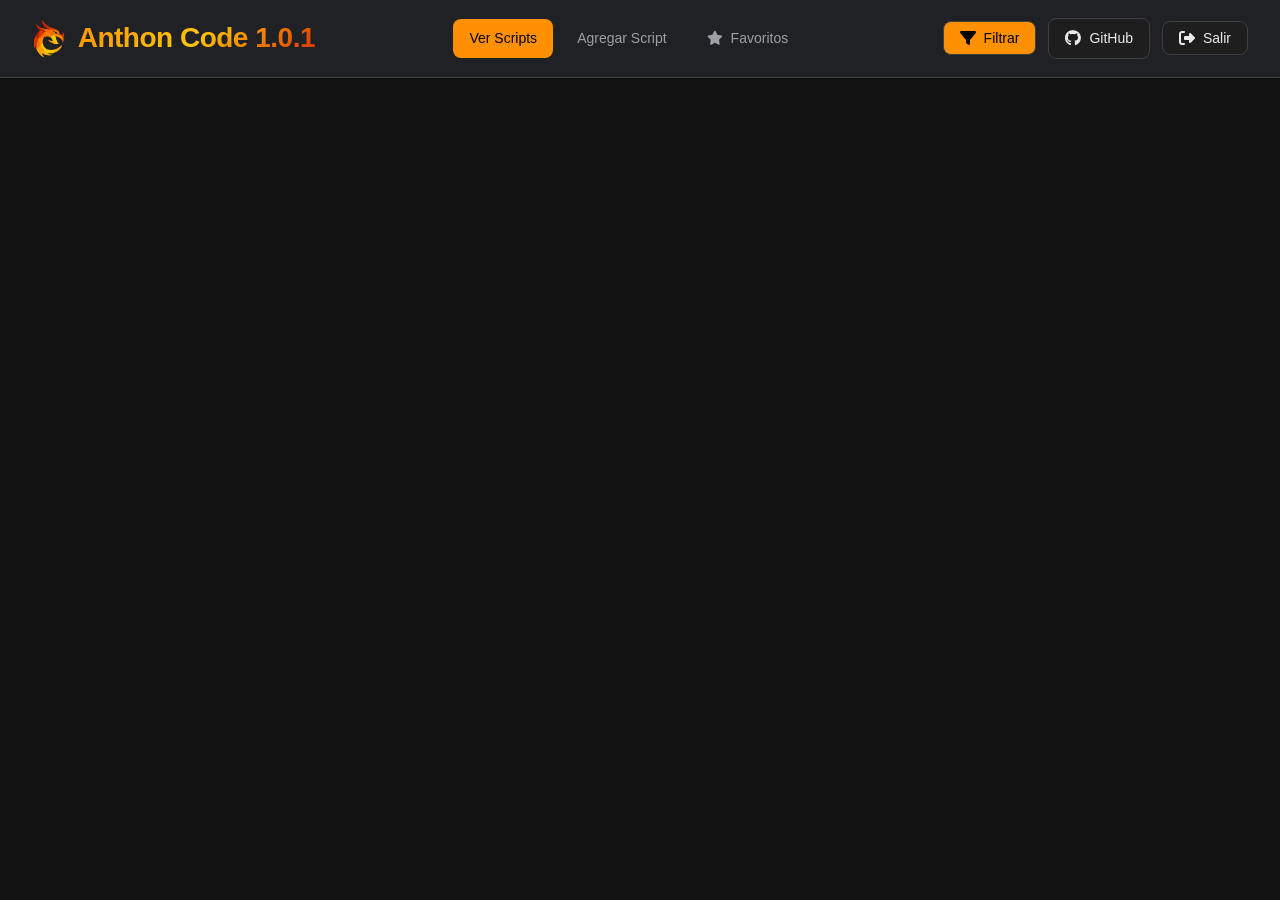
==== anthon-code.html @ a1237968 "mejoras e iconos agregados" ====
<!DOCTYPE html>
    <html lang="es">
    <head>
        <meta charset="UTF-8">
        <meta name="viewport" content="width=device-width, initial-scale=1.0">
        <title>Anthon Libreria de Codigo</title>
        
        <!-- CodeMirror CSS -->
        <link rel="stylesheet" href="https://cdnjs.cloudflare.com/ajax/libs/codemirror/5.65.5/codemirror.min.css">
        <link rel="stylesheet" href="https://cdnjs.cloudflare.com/ajax/libs/codemirror/5.65.5/theme/dracula.min.css">
        <link rel="stylesheet" href="https://cdnjs.cloudflare.com/ajax/libs/codemirror/5.65.5/addon/fold/foldgutter.min.css">

        <!-- CodeMirror JS -->
        <script src="https://cdnjs.cloudflare.com/ajax/libs/codemirror/5.65.5/codemirror.min.js"></script>
        <script src="https://cdnjs.cloudflare.com/ajax/libs/codemirror/5.65.5/addon/edit/closebrackets.min.js"></script>
        <script src="https://cdnjs.cloudflare.com/ajax/libs/codemirror/5.65.5/addon/fold/foldcode.min.js"></script>
        <script src="https://cdnjs.cloudflare.com/ajax/libs/codemirror/5.65.5/addon/fold/foldgutter.min.js"></script>
        <script src="https://cdnjs.cloudflare.com/ajax/libs/codemirror/5.65.5/addon/fold/brace-fold.min.js"></script>
        <script src="https://cdnjs.cloudflare.com/ajax/libs/codemirror/5.65.5/mode/javascript/javascript.min.js"></script>
        <script src="https://cdnjs.cloudflare.com/ajax/libs/codemirror/5.65.5/mode/python/python.min.js"></script>
        <script src="https://cdnjs.cloudflare.com/ajax/libs/codemirror/5.65.5/mode/php/php.min.js"></script>
        <script src="https://cdnjs.cloudflare.com/ajax/libs/codemirror/5.65.5/mode/clike/clike.min.js"></script>
        <script src="https://cdnjs.cloudflare.com/ajax/libs/codemirror/5.65.5/mode/htmlmixed/htmlmixed.min.js"></script>
        <script src="https://cdnjs.cloudflare.com/ajax/libs/codemirror/5.65.5/mode/css/css.min.js"></script>

        <!-- Firebase -->
        <script src="https://www.gstatic.com/firebasejs/9.22.0/firebase-app-compat.js"></script>
        <script src="https://www.gstatic.com/firebasejs/9.22.0/firebase-firestore-compat.js"></script>
        <script src="https://www.gstatic.com/firebasejs/9.22.0/firebase-auth-compat.js"></script>

        <!-- Highlight.js -->
        <script src="https://cdnjs.cloudflare.com/ajax/libs/highlight.js/11.7.0/highlight.min.js"></script>
        <script src="https://cdnjs.cloudflare.com/ajax/libs/highlight.js/11.7.0/languages/csharp.min.js"></script>
        <script src="https://cdnjs.cloudflare.com/ajax/libs/highlight.js/11.7.0/languages/cpp.min.js"></script>
        <script src="https://cdnjs.cloudflare.com/ajax/libs/highlight.js/11.7.0/languages/python.min.js"></script>
        <script src="https://cdnjs.cloudflare.com/ajax/libs/highlight.js/11.7.0/languages/json.min.js"></script>
        <script src="https://cdnjs.cloudflare.com/ajax/libs/highlight.js/11.7.0/languages/php.min.js"></script>

        <!-- Font Awesome -->
        <link rel="stylesheet" href="https://cdnjs.cloudflare.com/ajax/libs/font-awesome/6.4.0/css/all.min.css">
        
        <link rel="icon" href="assets/logowar.png" type="image/x-icon">
        <link rel="stylesheet" href="https://cdnjs.cloudflare.com/ajax/libs/highlight.js/11.7.0/styles/github-dark.min.css">
        <link rel="stylesheet" href="styles/anthon-code.css">
    </head>
    <body>
        <!-- HEADER CON SCROLL HIDE -->
        <header id="main-header">
            <div class="header-left">
                <div class="logo-container">
                    <img src="assets/logowar.png" alt="Anthon Code Logo" class="app-logo">
                    <h1 class="app-title">Anthon Code 1.0.1</h1>
                </div>
            </div>
            <nav>
                <a href="#" id="view-scripts-link" class="active">Ver Scripts</a>
                <a href="#" id="add-script-link">Agregar Script</a>
                <a href="#" id="favorites-link" class="favorites-nav"><i class="fas fa-star"></i> Favoritos</a>
            </nav>
            <div class="header-actions">
                <!-- BOTÓN FILTROS - ABRE EL POPUP -->
                <button id="filter-btn" class="icon-btn filter-btn">
                    <i class="fas fa-filter"></i>
                    <span>Filtrar</span>
                </button>
                <a href="https://github.com/hydrastudiocode/Anthon-Code" class="icon-btn github-btn" id="github-link">
                    <i class="fab fa-github"></i>
                    <span>GitHub</span>
                </a>
                <button class="icon-btn logout-action-btn" id="logout-btn">
                    <i class="fas fa-sign-out-alt"></i>
                    <span>Salir</span>
                </button>
            </div>
        </header>

        <!-- POPUP DE FILTROS -->
        <div id="filter-popup" class="filter-popup">
            <div class="filter-header">
                <h3><i class="fas fa-code-branch"></i> Filtro de Servicios</h3>
                <button id="close-filter" class="close-filter">&times;</button>
            </div>
            <div class="filter-buttons" id="filter-buttons">
                <!-- Los botones se generarán con JavaScript -->
            </div>
        </div>

        <script src="js/anhton-code-home.js"></script>

        <main>
            <div id="scripts-section" class="container">
                <div class="scripts-container" id="scripts-container"></div>
            </div>

            <!-- FORMULARIO AGREGAR SCRIPT -->
            <div id="add-script-section" class="container" style="display: none;">
                <form id="script-form">
                    <div class="form-row">
                        <div class="form-group">
                            <label for="script-title"><i class="fas fa-tag"></i> Nombre Script:</label>
                            <input type="text" id="script-title" required placeholder="Ej: MiScript">
                        </div>
                        <div class="form-group">
                            <label for="script-author"><i class="fas fa-user"></i> Autor:</label>
                            <input type="text" id="script-author" placeholder="Nombre del autor">
                        </div>
                    </div>
                    
                    <div class="form-row">
                        <div class="form-group custom-select2">
                            <label for="script-category"><i class="fas fa-code"></i> Lenguaje:</label>
                            <select id="script-category" required>
                                <option value="">Selecciona un lenguaje</option>
                                <option value="C">C</option>
                                <option value="C#">C#</option>
                                <option value="C++">C++</option>
                                <option value="Python">Python</option>
                                <option value="PHP">PHP</option>
                                <option value="GdScript">Gd Script</option>
                                <option value="JavaScript">JavaScript</option>
                                <option value="FireBase">FireBase Conf</option>
                                <option value="HTML">HTML</option>
                                <option value="CSS">CSS</option>
                                <option value="GitHub">GitHub</option>
                                <option value="Git">Git</option>
                                <option value="Google">Google</option>
                                <option value="Microsoft">Microsoft</option>
                                <option value="Meta">Meta</option>
                                <option value="Spotify">Spotify</option>
                                <option value="Discord">Discord</option>
                                <option value="Slack">Slack</option>
                                <option value="Figma">Figma</option>
                                <option value="Stripe">Stripe</option>
                                <option value="Vercel">Vercel</option>
                                <option value="Docker">Docker</option>
                                <option value="React">React</option>
                                <option value="Next.js">Next.js</option>
                                <option value="TypeScript">TypeScript</option>
                                <option value="Rust">Rust</option>
                                <option value="Claude">Claude</option>
                                <option value="Supabase">Supabase</option>
                                <option value="PostgreSQL">PostgreSQL</option>
                                <option value="MongoDB">MongoDB</option>
                                <option value="Redis">Redis</option>
                                <option value="Linux">Linux</option>
                                <option value="AWS">AWS</option>
                                <option value="Cloudfare">Cloudfare</option>
                                <option value="Swift">Swift</option>
                                <option value="Android">Android</option>
                                <option value="AndroidStudio">Android Studio</option>
                                <option value="JSON">JSON</option>
                                <option value="DotEnv">DotEnv</option>
                                <option value="Apache">Apache</option>
                                <option value="Angular">Angular</option>
                                <option value="Astro">Astro</option>
                                <option value="Blitz">Blitz</option>
                                <option value="Bootstrap">Bootstrap</option>
                                <option value="Django">Django</option>
                                <option value="Net">.NET</option>
                                <option value="Microsoft-Net">Microsoft NET</option>
                                <option value="FastApi">FastApi</option>
                                <option value="Flutter">Flutter</option>
                                <option value="Vue">Vue</option>
                                <option value="AssemblyScript">AssemblyScript</option>
                                <option value="Bash">Bash</option>
                                <option value="Css-New">CSS New</option>
                                <option value="Dart">Dart</option>
                                <option value="Java">Java</option>
                                <option value="Kotlin">Kotlin</option>
                                <option value="Ocaml">Ocaml</option>    
                                <option value="Perl">Perl</option>
                                <option value="Powershell">Powershell</option>
                                <option value="Windows">Windows</option>
                                <option value="Ruby">Ruby</option>
                                <option value="SVG">SVG</option>
                                <option value="Cobol">Cobol</option>
                                <option value="Otro">Apuntes</option>
                            </select>
                        </div>
                        
                        <div class="form-group">
                            <label><i class="fas fa-file-import"></i> Importar código:</label>
                            <div class="import-options">
                                <button type="button" id="import-file-btn" class="import-option-btn">
                                    <i class="fas fa-upload"></i> Subir archivo
                                </button>
                                <button type="button" id="import-gist-option-btn" class="import-option-btn">
                                    <i class="fab fa-github"></i> GitHub Gist
                                </button>
                                <button type="button" id="import-paste-btn" class="import-option-btn">
                                    <i class="fas fa-keyboard"></i> Escribir código
                                </button>
                            </div>
                            
                            <div id="import-file-panel" class="import-panel" style="display: none;">
                                <div class="import-zone" id="import-dropzone">
                                    <i class="fas fa-cloud-upload-alt"></i>
                                    <span>Arrastra un archivo o haz clic</span>
                                    <input type="file" id="file-input" accept=".js,.py,.c,.cpp,.cs,.php,.html,.css,.json,.txt" style="display: none;">
                                </div>
                            </div>
                            
                            <div id="import-gist-panel" class="import-panel" style="display: none;">
                                <div class="import-gist-content">
                                    <div style="display: flex; gap: 10px;">
                                        <input type="text" id="gist-url" placeholder="https://gist.github.com/usuario/abc123" class="gist-input">
                                        <button type="button" id="import-gist-btn" class="btn-mini">Importar</button>
                                    </div>
                                    <small>Pega la URL de cualquier Gist público</small>
                                </div>
                            </div>
                        </div>
                    </div>
                    
                    <div id="code-mirror-container" class="form-group" style="display: none;">
                        <div class="code-mirror-wrapper">
                            <textarea id="script-content" placeholder="Escribe tu código aquí..."></textarea>
                        </div>
                    </div>
                    
                    <div class="form-group">
                        <label for="script-notes"><i class="fas fa-sticky-note"></i> Observaciones:</label>
                        <textarea id="script-notes" placeholder="Notas sobre el código (opcional)" rows="3"></textarea>
                    </div>
                    
                    <div class="form-actions">
                        <button type="submit" class="btn-primary"><i class="fas fa-save"></i> Guardar Script</button>
                        <button type="button" id="cancel-add-btn" class="btn-secondary">Cancelar</button>
                    </div>
                    <p id="form-status"></p>
                </form>
            </div>
        </main>

        <!-- MODAL PARA VER SCRIPT -->
        <div id="script-modal" class="modal">
            <div class="modal-content">
                <span class="close">&times;</span>
                <h2 id="modal-title" style="text-align: center; color: #ffffff;">Detalles del Script</h2>
                
                <div class="script-info">
                    <p class="script-author" id="modal-author" style="text-align: center;"></p>
                    <p class="script-notes" id="modal-notes" style="text-align: center; white-space: pre-line;"></p>
                </div>
                
                <div class="version-selector" id="version-selector" style="display: none;">
                    <label><i class="fas fa-history"></i> Historial de versiones:</label>
                    <select id="version-select"></select>
                </div>
                
                <div class="code-viewer">
                    <div id="modal-editor-container" style="height: auto; border-radius: 8px;"></div>
                </div>
                
                <div class="modal-actions">
                    <button id="copy-btn" class="copy-btn"><i class="fas fa-copy"></i> Copiar</button>
                    <button id="modal-favorite-star" class="copy-btn"><i class="fas fa-star"></i> Favorito</button>
                    <button id="clone-btn" class="copy-btn"><i class="fas fa-clone"></i> Clonar</button>
                    <button id="edit-btn" class="edit-btn"><i class="fas fa-edit"></i> Editar</button>
                    <button id="download-btn" class="copy-btn"><i class="fas fa-download"></i> Descargar</button>
                    <button id="modal-delete-btn" class="delete-btn"><i class="fas fa-trash"></i> Eliminar</button>
                </div>
            </div>
        </div>

        <div id="edit-script-section" class="container" style="display: none;">
            <form id="edit-script-form">
                <input type="hidden" id="edit-script-id">
                <div class="form-row">
                    <div class="form-group">
                        <label for="edit-script-title">Nombre Script:</label>
                        <input type="text" id="edit-script-title" required>
                    </div>
                    <div class="form-group">
                        <label for="edit-script-author">Autor:</label>
                        <input type="text" id="edit-script-author" placeholder="Nombre del autor">
                    </div>
                </div>
                
                <div class="form-row">
                    <div class="form-group custom-select2">
                        <label for="edit-script-category">Lenguaje:</label>
                        <select id="edit-script-category" required>
                            <option value="">Selecciona un lenguaje</option>
                            <option value="C">C</option>
                            <option value="C#">C#</option>
                            <option value="C++">C++</option>
                            <option value="Python">Python</option>
                            <option value="PHP">PHP</option>
                            <option value="GdScript">Gd Script</option>
                            <option value="JavaScript">JavaScript</option>
                            <option value="FireBase">FireBase Conf</option>
                            <option value="HTML">HTML</option>
                            <option value="CSS">CSS</option>
                            <option value="GitHub">GitHub</option>
                            <option value="Git">Git</option>
                            <option value="Google">Google</option>
                            <option value="Microsoft">Microsoft</option>
                            <option value="Meta">Meta</option>
                            <option value="Spotify">Spotify</option>
                            <option value="Discord">Discord</option>
                            <option value="Slack">Slack</option>
                            <option value="Figma">Figma</option>
                            <option value="Stripe">Stripe</option>
                            <option value="Vercel">Vercel</option>
                            <option value="Docker">Docker</option>
                            <option value="React">React</option>
                            <option value="Next.js">Next.js</option>
                            <option value="TypeScript">TypeScript</option>
                            <option value="Rust">Rust</option>
                            <option value="Claude">Claude</option>
                            <option value="Supabase">Supabase</option>
                            <option value="PostgreSQL">PostgreSQL</option>
                            <option value="MongoDB">MongoDB</option>
                            <option value="Redis">Redis</option>
                            <option value="Linux">Linux</option>
                            <option value="AWS">AWS</option>
                            <option value="Cloudfare">Cloudfare</option>
                            <option value="Swift">Swift</option>
                            <option value="Android">Android</option>
                            <option value="AndroidStudio">Android Studio</option>
                            <option value="JSON">JSON</option>
                            <option value="DotEnv">DotEnv</option>
                            <option value="Apache">Apache</option> 
                            <option value="Angular">Angular</option>
                            <option value="Astro">Astro</option>
                            <option value="Blitz">Blitz</option>
                            <option value="Bootstrap">Bootstrap</option>
                            <option value="Django">Django</option>
                            <option value="Net">.NET</option>
                            <option value="Microsoft-Net">Microsoft NET</option>
                            <option value="FastApi">FastApi</option>
                            <option value="Flutter">Flutter</option>
                            <option value="Vue">Vue</option>
                            <option value="AssemblyScript">AssemblyScript</option>
                            <option value="Bash">Bash</option>
                            <option value="Css-New">CSS New</option>
                            <option value="Dart">Dart</option>
                            <option value="Java">Java</option>
                            <option value="Kotlin">Kotlin</option>
                            <option value="Ocaml">Ocaml</option>    
                            <option value="Perl">Perl</option>
                            <option value="Powershell">Powershell</option>
                            <option value="Windows">Windows</option>
                            <option value="Ruby">Ruby</option>
                            <option value="SVG">SVG</option>                        
                            <option value="Otro">Apuntes</option>
                            <option value="Cobol">Cobol</option>
                        </select>
                    </div>
                    <div class="form-group">
                        <label>Favorito:</label>
                        <button type="button" id="toggle-favorite-edit" class="btn-favorite">
                            <i class="far fa-star"></i>
                        </button>
                    </div>
                </div>
                
                <div class="form-group">
                    <div style="display: flex; justify-content: space-between; align-items: center; margin-bottom: 10px;">
                        <label for="edit-script-content">Código:</label>
                        <button type="button" id="expand-edit-editor-btn" class="btn-mini">
                            <i class="fas fa-expand"></i>
                        </button>
                    </div>
                    <div class="code-mirror-wrapper">
                        <textarea id="edit-script-content" placeholder="Escribe tu código aquí..."></textarea>
                    </div>
                </div>
                
                <div class="form-group">
                    <label for="edit-script-notes">Observaciones:</label>
                    <textarea id="edit-script-notes" placeholder="Notas sobre el código" rows="3"></textarea>
                </div>
                    
                <div class="form-actions">
                    <button type="submit" class="btn-primary"><i class="fas fa-save"></i> Actualizar Script</button>
                    <button type="button" id="cancel-edit-btn" class="btn-secondary">Cancelar</button>
                </div>
                <p id="edit-form-status"></p>
            </form>
        </div>

        <div id="star-feedback" class="star-feedback" style="display: none;">⭐</div>

        <script type="module" src="js/anthon-code.js"></script>
    </body>
    </html>
---- styles/anthon-code.css ----
:root {
    --bg-primary: #131313;
    --bg-secondary: #1e1e1e;
    --bg-card: #2d2d2d;
    --bg-header: #202124;
    --accent-primary: #fe9002;
    --accent-hover: #fec500;
    --accent-dark: #b61d02;
    --accent-red: #dc2d00;
    --text-primary: #e8eaed;
    --text-secondary: #9aa0a6;
    --text-muted: #5f6368;
    --border-color: #3c4043;
    --shadow-sm: 0 1px 2px 0 rgba(0, 0, 0, 0.3);
    --shadow-md: 0 4px 6px -1px rgba(0, 0, 0, 0.4);
    --shadow-lg: 0 10px 15px -3px rgba(0, 0, 0, 0.5);
    --header-height: 60px;
    --transition-speed: 0.2s;
}
/* CodeMirror 6 CSS */

/* Contenedor del editor */
.cm-editor-container {
    border-radius: 8px;
    overflow: hidden;
    border: 1px solid #3a3a4a;
}

.cm-editor {
    height: 100%;
}

.cm-editor.cm-focused {
    outline: none;
}

/* Altura específica */
#code-mirror-container .cm-editor-container {
    min-height: 450px;
}

/* Modo expandido */
.code-mirror-wrapper.expanded .cm-editor-container {
    height: calc(100% - 50px) !important;
}

/* Ajustes de fuente */
.cm-content {
    font-family: 'Consolas', 'Monaco', 'Courier New', monospace;
    font-size: 14px;
}
* {
    margin: 0;
    padding: 0;
    box-sizing: border-box;
    font-family: 'Google Sans', 'Segoe UI', Tahoma, Geneva, Verdana, sans-serif;
}

body, html {
    height: 100%;
    width: 100%;
    overflow: auto;
}

body {
    background-color: var(--bg-primary);
    color: var(--text-primary);
    line-height: 1.6;
}

.script-author {
    color: var(--accent-primary);
    font-size: 1rem;
    margin-bottom: 12px;
    font-weight: 500;
}

.custom-confirm-modal {
    position: fixed;
    top: 20px;
    left: 50%;
    transform: translateX(-50%);
    background: var(--bg-card);
    border-radius: 12px;
    padding: 20px;
    z-index: 10000;
    box-shadow: var(--shadow-lg);
    opacity: 0;
    transition: opacity 0.3s ease;
    border: 1px solid var(--border-color);
}

.custom-confirm-modal.show {
    opacity: 1;
}

.confirm-content {
    text-align: center;
}

.confirm-buttons {
    display: flex;
    justify-content: center;
    gap: 10px;
    margin-top: 15px;
}

.confirm-btn {
    padding: 8px 16px;
    border: none;
    border-radius: 6px;
    cursor: pointer;
    font-weight: 500;
}

.confirm-yes {
    background-color: var(--accent-red);
    color: white;
}

.confirm-no {
    background-color: var(--accent-primary);
    color: #000;
}

/* Header */
header {
    display: flex;
    justify-content: space-between;
    align-items: center;
    background: var(--bg-header);
    padding: 1rem 2rem;
    box-shadow: var(--shadow-sm);
    border-bottom: 1px solid var(--border-color);
    position: sticky;
    top: 0;
    z-index: 100;
    
}

.header-left {
    display: flex;
    align-items: center;
    gap: 32px;
}

.logo-container {
    display: flex;
    align-items: center;
    gap: 12px;
}

.app-logo {
    height: 40px;
    width: auto;
}

.app-title {
    font-size: 28px;
    font-weight: 700;
    background: linear-gradient(135deg, #fe9002, #fec500, #dc2d00);
    -webkit-background-clip: text;
    background-clip: text;
    color: transparent;
    letter-spacing: -0.5px;
}

/* Custom Select */
.custom-select-wrapper {
    position: relative;
}
/* Mejorar el modal de código */
.modal-content pre {
    max-height: 550px;
    overflow: auto;
    border-radius: 8px;
    font-size: 14px;
}

.modal-content code {
    font-family: 'Fira Code', 'Courier New', monospace;
    font-size: 14px;
    line-height: 1.5;
}
.custom-select {
    appearance: none;
    -webkit-appearance: none;
    -moz-appearance: none;
    width: 180px;
    padding: 10px 32px 10px 40px;
    background-color: var(--bg-secondary);
    color: var(--text-primary);
    border: 1px solid var(--border-color);
    border-radius: 8px;
    font-size: 0.875rem;
    cursor: pointer;
    outline: none;
    transition: all var(--transition-speed) ease;
}
/* Para el contenedor del editor */
.CodeMirror {
    height: 500px !important;
    border-radius: 8px;
    font-size: 14px;
    margin-bottom: 20px;
}

/* Para el formulario en general */
#add-script-section,
#edit-script-section {
    max-width: 1200px;
    margin: 0 auto;
    padding: 20px;
}

/* Ajustar el tamaño en pantallas grandes */
@media (min-width: 1400px) {
    .CodeMirror {
        height: 600px !important;
    }
}
.custom-select2 {
    appearance: none;
    -webkit-appearance: none;
    -moz-appearance: none;
    color: var(--text-primary);
    border-radius: 8px;
    font-size: 0.875rem;
    cursor: pointer;
    outline: none;
    transition: all var(--transition-speed) ease;
}

.custom-select:hover, .custom-select2:hover {
    border-color: var(--accent-primary);
}

.custom-select:focus, .custom-select2:focus {
    border-color: var(--accent-primary);
    box-shadow: 0 0 0 2px rgba(254, 144, 2, 0.2);
}

.custom-select-wrapper::after {
    content: "▼";
    font-size: 0.7rem;
    color: var(--text-secondary);
    position: absolute;
    right: 12px;
    top: 50%;
    transform: translateY(-50%);
    pointer-events: none;
}

.custom-select option, .custom-select2 option {
    background-color: var(--bg-secondary);
    color: var(--text-primary);
    padding: 8px 12px;
}

.option-icon {
    width: 20px;
    height: 20px;
    margin-right: 12px;
    object-fit: contain;
}

/* Navigation */
nav {
    display: flex;
    gap: 8px;
}

nav a {
    color: var(--text-secondary);
    text-decoration: none;
    padding: 8px 16px;
    border-radius: 8px;
    font-size: 0.875rem;
    font-weight: 500;
    transition: all var(--transition-speed) ease;
}

nav a:hover {
    background-color: rgba(254, 144, 2, 0.1);
    color: var(--accent-primary);
}

nav a.active {
    background-color: var(--accent-primary);
    color: #000;
}

/* Action Buttons */
.header-actions {
    display: flex;
    align-items: center;
    gap: 12px;
}

.icon-btn {
    background: var(--bg-secondary);
    border: 1px solid var(--border-color);
    border-radius: 8px;
    padding: 8px 16px;
    cursor: pointer;
    transition: all var(--transition-speed) ease;
    display: flex;
    align-items: center;
    gap: 8px;
    color: var(--text-primary);
    font-size: 0.875rem;
    font-weight: 500;
}

.icon-btn i {
    font-size: 1rem;
}

.icon-btn:hover {
    background-color: var(--accent-primary);
    color: #000;
    transform: translateY(-1px);
}

.github-btn {
    text-decoration: none;
}

/* Main content */
.container {
    max-width: 1400px;
    margin: 2rem auto;
    padding: 0 2rem;
}

/* Scripts grid */
.scripts-container {
    display: grid;
    grid-template-columns: repeat(auto-fill, minmax(300px, 1fr));
    gap: 1.5rem;
    margin-top: 2rem;
}

.script-block {
    background: var(--bg-card);
    border-radius: 12px;
    padding: 1.5rem;
    transition: all var(--transition-speed) ease;
    display: flex;
    flex-direction: column;
    align-items: center;
    text-align: center;
    border: 1px solid var(--border-color);
    position: relative;
    cursor: pointer;
}

.script-block:hover {
    transform: translateY(-2px);
    border-color: var(--accent-primary);
    box-shadow: var(--shadow-lg);
}

.script-logo {
    width: 64px;
    height: 64px;
    margin-bottom: 1rem;
    object-fit: contain;
}

.script-title {
    font-size: 1.125rem;
    color: var(--text-primary);
    margin-bottom: 0.5rem;
    word-break: break-word;
    font-weight: 500;
}

.script-category {
    font-size: 0.75rem;
    color: var(--accent-primary);
    margin-bottom: 1rem;
    display: inline-block;
    font-weight: 500;
    text-transform: uppercase;
    letter-spacing: 0.5px;
    padding: 4px 12px;
    background: rgba(254, 144, 2, 0.15);
    border-radius: 16px;
}

.script-actions {
    display: flex;
    gap: 0.8rem;
    margin-top: auto;
}

.view-btn {
    background-color: var(--accent-primary);
    color: #000;
    border: none;
    padding: 0.5rem 1.2rem;
    border-radius: 6px;
    cursor: pointer;
    transition: all var(--transition-speed) ease;
    font-weight: 500;
    font-size: 0.875rem;
}

.view-btn:hover {
    background-color: var(--accent-hover);
    transform: translateY(-1px);
}

/* Modal */
.modal {
    display: none;
    position: fixed;
    z-index: 1000;
    left: 0;
    top: 0;
    width: 100%;
    height: 100%;
    background-color: rgba(0, 0, 0, 0.8);
}

.modal-content {
    background: var(--bg-secondary);
    margin: 2% auto;
    padding: 2rem;
    border-radius: 16px;
    width: 80%;
    max-height: 90vh;
    overflow: scroll;
    position: relative;
    box-shadow: var(--shadow-lg);
    border: 1px solid var(--border-color);
}

.close {
    color: var(--text-secondary);
    float: right;
    font-size: 28px;
    font-weight: normal;
    position: absolute;
    right: 1.5rem;
    top: 1rem;
    cursor: pointer;
    transition: color var(--transition-speed) ease;
    z-index: 1001;
}

.close:hover {
    color: var(--accent-primary);
}
/* Modo expandido para CodeMirror */
.code-mirror-wrapper {
    position: relative;
    transition: all 0.3s ease;
}

.code-mirror-wrapper.expanded {
    position: fixed;
    top: 80px;
    left: 20px;
    right: 20px;
    bottom: 20px;
    z-index: 9999;
    background: #1e1e2e;
    padding: 20px;
    border-radius: 12px;
    box-shadow: 0 10px 40px rgba(0,0,0,0.5);
}

.code-mirror-wrapper.expanded .CodeMirror {
    height: calc(100% - 50px) !important;
    font-size: 16px;
}

.expand-exit-btn {
    position: absolute;
    top: 10px;
    right: 10px;
    background: #ef4444;
    color: white;
    border: none;
    padding: 5px 12px;
    border-radius: 6px;
    cursor: pointer;
    z-index: 10000;
    font-size: 12px;
}
/* Contenedor del editor */
.cm-editor-container {
    border-radius: 8px;
    overflow: hidden;
    border: 1px solid #3a3a4a;
}

.cm-editor-container .cm-editor {
    height: 100%;
}

/* Altura específica */
#code-mirror-container .cm-editor-container {
    min-height: 450px;
}

/* Modo expandido */
.code-mirror-wrapper.expanded .cm-editor-container {
    height: calc(100% - 50px) !important;
}
/* ========== MODAL WIZARD PARA VISUALIZACIÓN ========== */
.wizard-modal {
    max-width: 1000px;
    width: 90%;
    background: var(--bg-secondary);
    border-radius: 20px;
    overflow: hidden;
}

.modal-header {
    display: flex;
    justify-content: space-between;
    align-items: center;
    padding: 1.2rem 1.5rem;
    background: var(--bg-header);
    border-bottom: 1px solid var(--border-color);
}

.modal-header h2 {
    margin: 0;
    font-size: 1.3rem;
}

.modal-header .close {
    font-size: 1.8rem;
    cursor: pointer;
    color: var(--text-secondary);
}

.modal-header .close:hover {
    color: var(--accent-primary);
}

/* Pasos */
.view-steps {
    display: flex;
    padding: 1rem 1.5rem 0 1.5rem;
    gap: 1rem;
    border-bottom: 1px solid var(--border-color);
}

.view-step {
    display: flex;
    align-items: center;
    gap: 8px;
    padding-bottom: 0.8rem;
    cursor: pointer;
    color: var(--text-muted);
    transition: all 0.2s;
}

.view-step.active {
    color: var(--accent-primary);
    border-bottom: 2px solid var(--accent-primary);
}

.step-num {
    width: 28px;
    height: 28px;
    border-radius: 50%;
    background: var(--bg-card);
    display: flex;
    align-items: center;
    justify-content: center;
    font-size: 0.8rem;
    font-weight: bold;
}

.view-step.active .step-num {
    background: var(--accent-primary);
    color: #000;
}

.step-text {
    font-size: 0.85rem;
    font-weight: 500;
}

/* Contenido de pasos */
.view-step-content {
    padding: 1.5rem;
    min-height: 500px;
}

/* Visor de código GRANDE */
.code-viewer-full {
    background: #1a1a2a;
    border-radius: 12px;
    overflow: hidden;
}

.code-viewer-full .CodeMirror {
    height: 65vh !important;
    font-size: 14px;
    font-family: 'Fira Code', 'Consolas', monospace;
}

/* Contenedor de información */
.info-container {
    display: flex;
    flex-direction: column;
    gap: 1rem;
}

.info-card {
    display: flex;
    gap: 1rem;
    align-items: flex-start;
    background: var(--bg-card);
    padding: 1rem;
    border-radius: 12px;
    border: 1px solid var(--border-color);
}

.info-card.full-width {
    flex-direction: column;
}

.info-icon {
    width: 40px;
    height: 40px;
    background: rgba(254, 144, 2, 0.1);
    border-radius: 10px;
    display: flex;
    align-items: center;
    justify-content: center;
    font-size: 1.2rem;
    color: var(--accent-primary);
}

.info-detail {
    flex: 1;
}

.info-detail label {
    font-size: 0.7rem;
    text-transform: uppercase;
    color: var(--text-muted);
    display: block;
    margin-bottom: 4px;
}

.info-detail p {
    font-size: 1rem;
    color: var(--text-primary);
    word-break: break-word;
}

/* Acciones del modal */
.modal-actions {
    display: flex;
    justify-content: center;
    gap: 0.8rem;
    margin-top: 1.5rem;
    flex-wrap: wrap;
}

.action-btn {
    padding: 0.6rem 1.2rem;
    border: none;
    border-radius: 8px;
    cursor: pointer;
    font-weight: 500;
    transition: all 0.2s;
}

.action-btn.copy {
    background: var(--accent-primary);
    color: #000;
}

.action-btn.clone {
    background: #2196f3;
    color: white;
}

.action-btn.edit {
    background: #4caf50;
    color: white;
}

.action-btn.download {
    background: #9c27b0;
    color: white;
}

.action-btn.delete {
    background: transparent;
    border: 1px solid var(--border-color);
    color: var(--text-secondary);
}

.action-btn.delete:hover {
    background: rgba(220, 45, 0, 0.2);
    color: var(--accent-red);
    border-color: var(--accent-red);
}

/* Navegación entre pasos */
.view-navigation {
    display: flex;
    justify-content: space-between;
    padding: 1rem 1.5rem;
    border-top: 1px solid var(--border-color);
    background: var(--bg-header);
}

.nav-btn {
    padding: 0.6rem 1.2rem;
    border: none;
    border-radius: 8px;
    cursor: pointer;
    font-weight: 500;
    transition: all 0.2s;
}

.nav-btn.next {
    background: var(--accent-primary);
    color: #000;
}

.nav-btn.prev {
    background: transparent;
    border: 1px solid var(--border-color);
    color: var(--text-secondary);
}

.nav-btn.prev:hover {
    background: rgba(254, 144, 2, 0.1);
    color: var(--accent-primary);
    border-color: var(--accent-primary);
}

/* Selector de versiones */
.version-selector {
    margin-top: 1rem;
    padding: 0.8rem;
    background: var(--bg-card);
    border-radius: 10px;
    border: 1px solid var(--border-color);
}

.version-selector select {
    margin-left: 0.5rem;
    padding: 0.3rem 0.6rem;
    border-radius: 6px;
    background: var(--bg-secondary);
    color: white;
    border: 1px solid var(--border-color);
}

/* Responsive */
@media (max-width: 768px) {
    .wizard-modal {
        width: 95%;
    }
    
    .code-viewer-full .CodeMirror {
        height: 50vh !important;
    }
    
    .step-text {
        display: none;
    }
    
    .modal-actions {
        gap: 0.5rem;
    }
    
    .action-btn {
        padding: 0.4rem 0.8rem;
        font-size: 0.75rem;
    }
}
/* ========== FILTRO POPUP MEJORADO ========== */
.filter-btn {
    background: var(--accent-primary);
    color: #000;
    transition: all 0.2s ease;
}

.filter-btn:hover {
    transform: scale(1.05);
    background: #e68500;
}

.filter-popup {
    position: fixed;
    top: 50%;
    left: 50%;
    transform: translate(-50%, -50%);
    width: 90vw;
    max-width: 1400px;
    height: 90vh;
    max-height: 800px;
    background: var(--bg-card);
    border-radius: 24px;
    box-shadow: 0 25px 50px -12px rgba(0, 0, 0, 0.5);
    border: 1px solid var(--border-color);
    z-index: 1000;
    opacity: 0;
    visibility: hidden;
    transition: all 0.25s cubic-bezier(0.4, 0, 0.2, 1);
    display: flex;
    flex-direction: column;
    backdrop-filter: blur(8px);
}

.filter-popup.show {
    opacity: 1;
    visibility: visible;
}

.filter-header {
    display: flex;
    justify-content: space-between;
    align-items: center;
    padding: 1.25rem 1.5rem;
    border-bottom: 2px solid var(--border-color);
    background: linear-gradient(135deg, var(--bg-card) 0%, var(--bg-secondary) 100%);
    border-radius: 24px 24px 0 0;
}

.filter-header h3 {
    font-size: 1.3rem;
    margin: 0;
    display: flex;
    align-items: center;
    gap: 10px;
    font-weight: 600;
}

.filter-header h3 i {
    color: var(--accent-primary);
    font-size: 1.4rem;
}

.close-filter {
    background: rgba(255, 255, 255, 0.1);
    border: none;
    width: 36px;
    height: 36px;
    border-radius: 50%;
    font-size: 1.5rem;
    cursor: pointer;
    color: var(--text-secondary);
    transition: all 0.2s ease;
    display: flex;
    align-items: center;
    justify-content: center;
}

.close-filter:hover {
    background: rgba(254, 144, 2, 0.2);
    color: var(--accent-primary);
    transform: rotate(90deg);
}

/* ========== CONTENEDOR DE FILTROS EN GRID ========== */
.filter-buttons {
    padding: 1.5rem;
    display: grid;
    grid-template-columns: repeat(auto-fill, minmax(180px, 1fr));
    gap: 1rem;
    overflow-y: auto;
    overflow-x: hidden;
    flex: 1;
}

/* Scroll personalizado */
.filter-buttons::-webkit-scrollbar {
    width: 8px;
}

.filter-buttons::-webkit-scrollbar-track {
    background: var(--bg-secondary);
    border-radius: 10px;
}

.filter-buttons::-webkit-scrollbar-thumb {
    background: var(--accent-primary);
    border-radius: 10px;
}

.filter-buttons::-webkit-scrollbar-thumb:hover {
    background: #e68500;
}

/* ========== BOTONES DE FILTRO ESTILO ANTERIOR (MÁS ALTOS) ========== */
.filter-lang-btn {
    display: flex;
    align-items: center;
    justify-content: flex-start;
    gap: 14px;
    padding: 14px 16px;
    background: var(--bg-secondary);
    border: none;
    border-left: 3px solid;
    border-radius: 7px;
    cursor: pointer;
    transition: all 0.25s ease;
    font-weight: 500;
    color: var(--text-primary);
    text-align: left;
    position: relative;
    overflow: hidden;
}

/* Efecto de brillo al pasar el mouse */


.filter-lang-btn:hover::before {
    left: 100%;
}

/* Iconos e imágenes más grandes */
.filter-lang-btn img {
    width: 28px;
    height: 28px;
    object-fit: contain;
}

.filter-lang-btn i {
    width: 28px;
    font-size: 1.3rem;
}

.filter-lang-btn span {
    flex: 1;
    white-space: nowrap;
    overflow: hidden;
    text-overflow: ellipsis;
}

/* HOVER - SOLO BORDE FINO Y SOMBRA MUY SUTIL */
.filter-lang-btn:hover {
    transform: translateY(-2px);
    background: var(--bg-header);
    box-shadow: 0 2px 8px rgba(0, 0, 0, 0.15);
    /* El color del borde izquierdo se mantiene, solo se hace más brillante */
    filter: brightness(1.05);
}

/* BORDE ACTIVO MÁS FINO */
.filter-lang-btn.active {
    background: rgba(254, 144, 2, 0.12);
    border-left-width: 3px;
    box-shadow: 0 0 0 2px rgba(254, 144, 2, 0.15);
    transform: scale(0.98);
}

/* ========== SECCIONES POR CATEGORÍA ========== */
.filter-category {
    margin-bottom: 1rem;
}

.filter-category-title {
    font-size: 0.85rem;
    font-weight: 600;
    text-transform: uppercase;
    letter-spacing: 1px;
    color: var(--accent-primary);
    padding: 0.5rem 0.75rem;
    margin: 0.5rem 0 0.75rem 0;
    background: rgba(254, 144, 2, 0.1);
    border-radius: 8px;
    display: inline-block;
}

/* ========== HEADER SCROLL HIDE ========== */
#main-header {
    position: sticky;
    top: 0;
    z-index: 100;
    transition: transform 0.3s ease;
}

#main-header.header-hidden {
    transform: translateY(-100%);
}

/* ========== FAVORITOS NAV ========== */
.favorites-nav {
    display: flex;
    align-items: center;
    gap: 8px;
}

/* ========== RESPONSIVE ========== */
@media (max-width: 1200px) {
    .filter-buttons {
        grid-template-columns: repeat(auto-fill, minmax(160px, 1fr));
        gap: 0.85rem;
        padding: 1.25rem;
    }
    
    .filter-lang-btn {
        padding: 12px 14px;
        gap: 12px;
    }
    
    .filter-lang-btn img,
    .filter-lang-btn i {
        width: 24px;
        height: 24px;
        font-size: 1.2rem;
    }
}

@media (max-width: 768px) {
    .filter-popup {
        width: 95vw;
        height: 85vh;
        border-radius: 20px;
    }
    
    .filter-header {
        padding: 1rem;
    }
    
    .filter-header h3 {
        font-size: 1.1rem;
    }
    
    .filter-buttons {
        grid-template-columns: repeat(auto-fill, minmax(140px, 1fr));
        gap: 0.75rem;
        padding: 1rem;
    }
    
    .filter-lang-btn {
        padding: 10px 12px;
        font-size: 0.85rem;
        gap: 10px;
    }
    
    .filter-lang-btn img,
    .filter-lang-btn i {
        width: 22px;
        height: 22px;
        font-size: 1.1rem;
    }
}

@media (max-width: 480px) {
    .filter-buttons {
        grid-template-columns: repeat(auto-fill, minmax(130px, 1fr));
        gap: 0.6rem;
    }
    
    .filter-lang-btn {
        padding: 10px 10px;
        font-size: 0.8rem;
        gap: 8px;
    }
    
    .filter-lang-btn span {
        white-space: normal;
        text-align: left;
        line-height: 1.2;
    }
}

/* Ajuste para pantallas muy altas */
@media (min-height: 900px) {
    .filter-popup {
        height: 85vh;
        max-height: 700px;
    }
}

@media (min-height: 1200px) {
    .filter-popup {
        height: 70vh;
        max-height: 600px;
    }
}

/* Ajustes de fuente */
.cm-content {
    font-family: 'Consolas', 'Monaco', 'Courier New', monospace;
    font-size: 14px;
}
.expand-exit-btn:hover {
    background: #dc2626;
}
.code-viewer {
    border-radius: 12px;
    margin: 1.5rem 0;
    height: auto;
    overflow: auto;
}

.code-viewer pre {
    margin: 0;
    padding: 0;
}

.code-viewer code {
    font-family: 'Consolas', 'Monaco', monospace;
    font-size: 13px;
    line-height: 1.5;
    color: var(--text-primary);
}

.modal-actions {
    display: flex;
    justify-content: center;
    gap: 1rem;
    margin-top: 1.5rem;
}

.copy-btn, .edit-btn {
    background-color: var(--accent-primary);
    color: #000;
    border: none;
    padding: 0.6rem 1.2rem;
    border-radius: 6px;
    cursor: pointer;
    font-weight: 500;
    font-size: 0.875rem;
    transition: all var(--transition-speed) ease;
}

.copy-btn:hover, .edit-btn:hover {
    background-color: var(--accent-hover);
    transform: translateY(-1px);
}

.delete-btn {
    background-color: transparent;
    color: var(--text-secondary);
    border: 1px solid var(--border-color);
    padding: 0.6rem 1.2rem;
    border-radius: 6px;
    cursor: pointer;
    font-weight: 500;
    font-size: 0.875rem;
    transition: all var(--transition-speed) ease;
}

.delete-btn:hover {
    background-color: rgba(220, 45, 0, 0.1);
    color: var(--accent-red);
    border-color: var(--accent-red);
}

/* Formulario */
form {
    background: var(--bg-card);
    padding: 2rem;
    border-radius: 16px;
    max-width: 800px;
    margin: 2rem auto;
    border: 1px solid var(--border-color);
}

.form-group {
    margin-bottom: 1.5rem;
}

label {
    display: block;
    margin-bottom: 0.5rem;
    font-weight: 500;
    font-size: 0.875rem;
}

input, select, textarea {
    width: 100%;
    padding: 0.75rem 1rem;
    border: 1px solid var(--border-color);
    border-radius: 8px;
    background: var(--bg-secondary);
    color: var(--text-primary);
    font-size: 0.875rem;
    transition: all var(--transition-speed) ease;
}

input:focus, select:focus, textarea:focus {
    outline: none;
    border-color: var(--accent-primary);
    box-shadow: 0 0 0 2px rgba(254, 144, 2, 0.2);
}

textarea {
    resize: vertical;
    min-height: 200px;
    font-family: 'Consolas', 'Monaco', monospace;
    font-size: 13px;
}

button[type="submit"], button[type="button"] {
    background-color: var(--accent-primary);
    color: #000;
    border: none;
    padding: 0.75rem 1.5rem;
    margin: 0.5rem;
    border-radius: 8px;
    cursor: pointer;
    font-size: 0.875rem;
    font-weight: 600;
    transition: all var(--transition-speed) ease;
    width: auto;
}

button[type="submit"]:hover, button[type="button"]:hover {
    background-color: var(--accent-hover);
    transform: translateY(-1px);
}

#cancel-edit-btn {
    background-color: transparent;
    color: var(--text-secondary);
    border: 1px solid var(--border-color);
}

#cancel-edit-btn:hover {
    background-color: rgba(254, 144, 2, 0.1);
    color: var(--accent-primary);
    border-color: var(--accent-primary);
}

#form-status, #edit-form-status {
    margin-top: 1rem;
    padding: 0.75rem;
    border-radius: 8px;
    text-align: center;
    font-size: 0.875rem;
    font-weight: 500;
}

#form-status.success, #edit-form-status.success {
    background: rgba(254, 144, 2, 0.1);
    color: var(--accent-hover);
    border: 1px solid var(--accent-primary);
}

#form-status.error, #edit-form-status.error {
    background: rgba(220, 45, 0, 0.1);
    color: var(--accent-red);
    border: 1px solid var(--accent-red);
}

/* Mensajes */
.empty-message {
    text-align: center;
    color: var(--text-muted);
    grid-column: 1 / -1;
    padding: 3rem;
    font-size: 0.875rem;
}

.error-message {
    text-align: center;
    color: var(--accent-red);
    grid-column: 1 / -1;
    padding: 3rem;
    font-size: 0.875rem;
    font-weight: 500;
}

/* Scrollbar */
::-webkit-scrollbar {
    width: 8px;
    height: 8px;
}

::-webkit-scrollbar-track {
    background: var(--bg-secondary);
}

::-webkit-scrollbar-thumb {
    background-color: #3d3d3d;
    border-radius: 4px;
}

::-webkit-scrollbar-thumb:hover {
    background-color: var(--accent-primary);
}

/* Responsive */
@media (max-width: 768px) {
    header {
        flex-direction: column;
        gap: 1rem;
        padding: 1rem;
    }
    
    .header-left {
        flex-direction: column;
        align-items: center;
        gap: 1rem;
        width: 100%;
    }
    
    .header-controls {
        width: 100%;
    }
    
    .custom-select {
        width: 100%;
    }
    
    nav {
        flex-wrap: wrap;
        justify-content: center;
    }
    
    .header-actions {
        flex-wrap: wrap;
        justify-content: center;
    }
    
    .container {
        padding: 0 1rem;
    }
    
    .scripts-container {
        grid-template-columns: 1fr;
        gap: 1rem;
    }
    
    .modal-content {
        width: 95%;
        padding: 1rem;
    }
    
    .script-actions {
        flex-direction: column;
        width: 100%;
    }
    
    .view-btn {
        width: 100%;
    }
    
    button[type="submit"], button[type="button"] {
        width: 100%;
        margin: 0.25rem 0;
    }
}

/* Elementos adicionales */
.user-section {
    display: flex;
    align-items: center;
    gap: 12px;
}

.user-email {
    color: var(--text-secondary);
    font-size: 0.875rem;
    max-width: 180px;
    overflow: hidden;
    text-overflow: ellipsis;
}

.games-menu {
    position: relative;
    display: inline-block;
}

.games-btn {
    background: var(--bg-secondary);
    color: var(--text-secondary);
    border: 1px solid var(--border-color);
    padding: 8px 12px;
    cursor: pointer;
    display: none;
    align-items: center;
    border-radius: 8px;
    font-size: 0.875rem;
    transition: all var(--transition-speed) ease;
}

.games-btn:hover {
    background-color: rgba(254, 144, 2, 0.1);
    color: var(--accent-primary);
    border-color: var(--accent-primary);
}

.games-dropdown {
    position: absolute;
    right: 0;
    top: 100%;
    margin-top: 4px;
    background-color: var(--bg-secondary);
    border: 1px solid var(--border-color);
    border-radius: 12px;
    padding: 0.5rem 0;
    box-shadow: var(--shadow-lg);
    z-index: 100;
    display: none;
    min-width: 160px;
}

.games-dropdown.show {
    display: block;
}

.game-item {
    padding: 8px 16px;
    cursor: pointer;
    display: flex;
    align-items: center;
    color: var(--text-primary);
    font-size: 0.875rem;
    transition: all var(--transition-speed) ease;
}
.hljs{
    background-color: #131313 !important;
}
.hljs-comment, .hljs-deletion, .hljs-meta{
    color: #15b800 !important;
}
.game-item:hover {
    background-color: rgba(254, 144, 2, 0.1);
    color: var(--accent-primary);
}

.game-item i {
    margin-right: 10px;
    width: 18px;
    text-align: center;
}
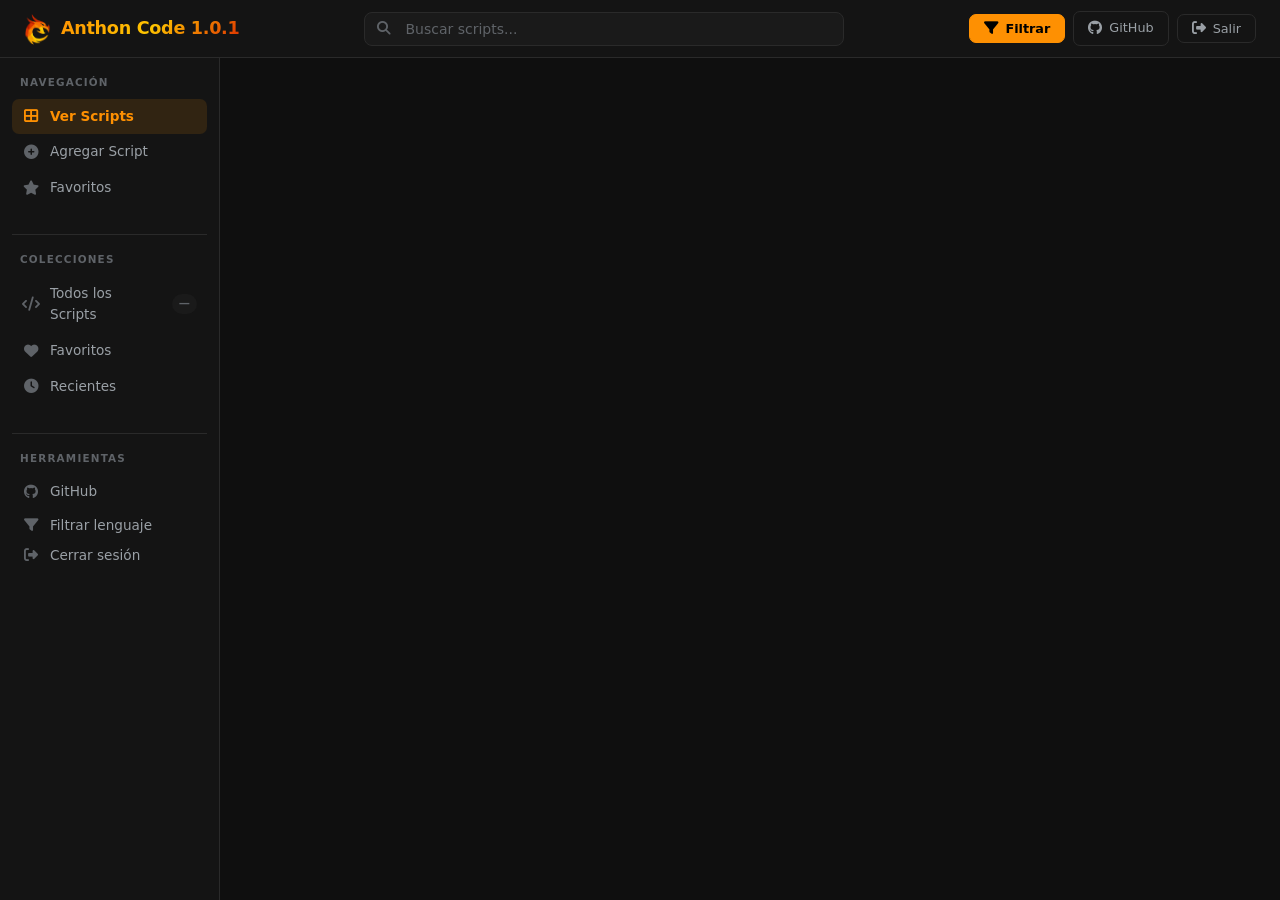
==== commit 5cd1f854: "Mejoras con Claude" ====
--- a/anthon-code.html
+++ b/anthon-code.html
@@ -44,7 +44,10 @@
         <link rel="stylesheet" href="styles/anthon-code.css">
     </head>
     <body>
-        <!-- HEADER CON SCROLL HIDE -->
+
+        <!-- =====================================================
+             HEADER CON BARRA DE BÚSQUEDA
+             ===================================================== -->
         <header id="main-header">
             <div class="header-left">
                 <div class="logo-container">
@@ -52,13 +55,15 @@
                     <h1 class="app-title">Anthon Code 1.0.1</h1>
                 </div>
             </div>
-            <nav>
-                <a href="#" id="view-scripts-link" class="active">Ver Scripts</a>
-                <a href="#" id="add-script-link">Agregar Script</a>
-                <a href="#" id="favorites-link" class="favorites-nav"><i class="fas fa-star"></i> Favoritos</a>
-            </nav>
+
+            <!-- BARRA DE BÚSQUEDA CENTRAL -->
+            <div class="header-search">
+                <i class="fas fa-search header-search-icon"></i>
+                <input type="text" id="search-input" placeholder='Buscar scripts...' autocomplete="off">
+            </div>
+
             <div class="header-actions">
-                <!-- BOTÓN FILTROS - ABRE EL POPUP -->
+                <!-- BOTÓN FILTROS -->
                 <button id="filter-btn" class="icon-btn filter-btn">
                     <i class="fas fa-filter"></i>
                     <span>Filtrar</span>
@@ -74,7 +79,7 @@
             </div>
         </header>
 
-        <!-- POPUP DE FILTROS -->
+        <!-- POPUP DE FILTROS (sin cambios) -->
         <div id="filter-popup" class="filter-popup">
             <div class="filter-header">
                 <h3><i class="fas fa-code-branch"></i> Filtro de Servicios</h3>
@@ -87,150 +92,213 @@
 
         <script src="js/anhton-code-home.js"></script>
 
-        <main>
-            <div id="scripts-section" class="container">
-                <div class="scripts-container" id="scripts-container"></div>
-            </div>
-
-            <!-- FORMULARIO AGREGAR SCRIPT -->
-            <div id="add-script-section" class="container" style="display: none;">
-                <form id="script-form">
-                    <div class="form-row">
-                        <div class="form-group">
-                            <label for="script-title"><i class="fas fa-tag"></i> Nombre Script:</label>
-                            <input type="text" id="script-title" required placeholder="Ej: MiScript">
+        <!-- =====================================================
+             LAYOUT: SIDEBAR + MAIN
+             ===================================================== -->
+        <div class="page-layout">
+
+            <!-- SIDEBAR IZQUIERDO -->
+            <aside class="sidebar">
+                <div class="sidebar-section">
+                    <span class="sidebar-label">Navegación</span>
+                    <a href="#" id="view-scripts-link" class="sidebar-link active">
+                        <i class="fas fa-th-large"></i>
+                        Ver Scripts
+                    </a>
+                    <a href="#" id="add-script-link" class="sidebar-link">
+                        <i class="fas fa-plus-circle"></i>
+                        Agregar Script
+                    </a>
+                    <a href="#" id="favorites-link" class="sidebar-link favorites-nav">
+                        <i class="fas fa-star"></i>
+                        Favoritos
+                    </a>
+                </div>
+
+                <div class="sidebar-divider"></div>
+
+                <div class="sidebar-section">
+                    <span class="sidebar-label">Colecciones</span>
+                    <a href="#" class="sidebar-link" onclick="return false;">
+                        <i class="fas fa-code"></i>
+                        Todos los Scripts
+                        <span class="sidebar-count" id="sidebar-total-count">—</span>
+                    </a>
+                    <a href="#" class="sidebar-link" onclick="return false;">
+                        <i class="fas fa-heart"></i>
+                        Favoritos
+                    </a>
+                    <a href="#" class="sidebar-link" onclick="return false;">
+                        <i class="fas fa-clock"></i>
+                        Recientes
+                    </a>
+                </div>
+
+                <div class="sidebar-divider"></div>
+
+                <div class="sidebar-section">
+                    <span class="sidebar-label">Herramientas</span>
+                    <a href="https://github.com/hydrastudiocode/Anthon-Code" target="_blank" class="sidebar-link">
+                        <i class="fab fa-github"></i>
+                        GitHub
+                    </a>
+                    <button class="sidebar-link" id="sidebar-filter-btn" style="cursor:pointer;">
+                        <i class="fas fa-filter"></i>
+                        Filtrar lenguaje
+                    </button>
+                    <button class="sidebar-link logout-action-btn" id="sidebar-logout-btn" style="cursor:pointer;">
+                        <i class="fas fa-sign-out-alt"></i>
+                        Cerrar sesión
+                    </button>
+                </div>
+            </aside>
+
+            <!-- CONTENIDO PRINCIPAL -->
+            <main>
+                <div id="scripts-section" class="container">
+                    <div class="scripts-container" id="scripts-container"></div>
+                </div>
+
+                <!-- FORMULARIO AGREGAR SCRIPT -->
+                <div id="add-script-section" class="container" style="display: none;">
+                    <form id="script-form">
+                        <div class="form-row">
+                            <div class="form-group">
+                                <label for="script-title"><i class="fas fa-tag"></i> Nombre Script:</label>
+                                <input type="text" id="script-title" required placeholder="Ej: MiScript">
+                            </div>
+                            <div class="form-group">
+                                <label for="script-author"><i class="fas fa-user"></i> Autor:</label>
+                                <input type="text" id="script-author" placeholder="Nombre del autor">
+                            </div>
                         </div>
-                        <div class="form-group">
-                            <label for="script-author"><i class="fas fa-user"></i> Autor:</label>
-                            <input type="text" id="script-author" placeholder="Nombre del autor">
+                        
+                        <div class="form-row">
+                            <div class="form-group custom-select2">
+                                <label for="script-category"><i class="fas fa-code"></i> Lenguaje:</label>
+                                <select id="script-category" required>
+                                    <option value="">Selecciona un lenguaje</option>
+                                    <option value="C">C</option>
+                                    <option value="C#">C#</option>
+                                    <option value="C++">C++</option>
+                                    <option value="Python">Python</option>
+                                    <option value="PHP">PHP</option>
+                                    <option value="GdScript">Gd Script</option>
+                                    <option value="JavaScript">JavaScript</option>
+                                    <option value="FireBase">FireBase Conf</option>
+                                    <option value="HTML">HTML</option>
+                                    <option value="CSS">CSS</option>
+                                    <option value="GitHub">GitHub</option>
+                                    <option value="Git">Git</option>
+                                    <option value="Google">Google</option>
+                                    <option value="Microsoft">Microsoft</option>
+                                    <option value="Meta">Meta</option>
+                                    <option value="Spotify">Spotify</option>
+                                    <option value="Discord">Discord</option>
+                                    <option value="Slack">Slack</option>
+                                    <option value="Figma">Figma</option>
+                                    <option value="Stripe">Stripe</option>
+                                    <option value="Vercel">Vercel</option>
+                                    <option value="Docker">Docker</option>
+                                    <option value="React">React</option>
+                                    <option value="Next.js">Next.js</option>
+                                    <option value="TypeScript">TypeScript</option>
+                                    <option value="Rust">Rust</option>
+                                    <option value="Claude">Claude</option>
+                                    <option value="Supabase">Supabase</option>
+                                    <option value="PostgreSQL">PostgreSQL</option>
+                                    <option value="MongoDB">MongoDB</option>
+                                    <option value="Redis">Redis</option>
+                                    <option value="Linux">Linux</option>
+                                    <option value="AWS">AWS</option>
+                                    <option value="Cloudfare">Cloudfare</option>
+                                    <option value="Swift">Swift</option>
+                                    <option value="Android">Android</option>
+                                    <option value="AndroidStudio">Android Studio</option>
+                                    <option value="JSON">JSON</option>
+                                    <option value="DotEnv">DotEnv</option>
+                                    <option value="Apache">Apache</option>
+                                    <option value="Angular">Angular</option>
+                                    <option value="Astro">Astro</option>
+                                    <option value="Blitz">Blitz</option>
+                                    <option value="Bootstrap">Bootstrap</option>
+                                    <option value="Django">Django</option>
+                                    <option value="Net">.NET</option>
+                                    <option value="Microsoft-Net">Microsoft NET</option>
+                                    <option value="FastApi">FastApi</option>
+                                    <option value="Flutter">Flutter</option>
+                                    <option value="Vue">Vue</option>
+                                    <option value="AssemblyScript">AssemblyScript</option>
+                                    <option value="Bash">Bash</option>
+                                    <option value="Css-New">CSS New</option>
+                                    <option value="Dart">Dart</option>
+                                    <option value="Java">Java</option>
+                                    <option value="Kotlin">Kotlin</option>
+                                    <option value="Ocaml">Ocaml</option>
+                                    <option value="Perl">Perl</option>
+                                    <option value="Powershell">Powershell</option>
+                                    <option value="Windows">Windows</option>
+                                    <option value="Ruby">Ruby</option>
+                                    <option value="SVG">SVG</option>
+                                    <option value="Cobol">Cobol</option>
+                                    <option value="Otro">Apuntes</option>
+                                </select>
+                            </div>
+                            
+                            <div class="form-group">
+                                <label><i class="fas fa-file-import"></i> Importar código:</label>
+                                <div class="import-options">
+                                    <button type="button" id="import-file-btn" class="import-option-btn">
+                                        <i class="fas fa-upload"></i> Subir archivo
+                                    </button>
+                                    <button type="button" id="import-gist-option-btn" class="import-option-btn">
+                                        <i class="fab fa-github"></i> GitHub Gist
+                                    </button>
+                                    <button type="button" id="import-paste-btn" class="import-option-btn">
+                                        <i class="fas fa-keyboard"></i> Escribir código
+                                    </button>
+                                </div>
+                                
+                                <div id="import-file-panel" class="import-panel" style="display: none;">
+                                    <div class="import-zone" id="import-dropzone">
+                                        <i class="fas fa-cloud-upload-alt"></i>
+                                        <span>Arrastra un archivo o haz clic</span>
+                                        <input type="file" id="file-input" accept=".js,.py,.c,.cpp,.cs,.php,.html,.css,.json,.txt" style="display: none;">
+                                    </div>
+                                </div>
+                                
+                                <div id="import-gist-panel" class="import-panel" style="display: none;">
+                                    <div class="import-gist-content">
+                                        <div style="display: flex; gap: 10px;">
+                                            <input type="text" id="gist-url" placeholder="https://gist.github.com/usuario/abc123" class="gist-input">
+                                            <button type="button" id="import-gist-btn" class="btn-mini">Importar</button>
+                                        </div>
+                                        <small>Pega la URL de cualquier Gist público</small>
+                                    </div>
+                                </div>
+                            </div>
                         </div>
-                    </div>
-                    
-                    <div class="form-row">
-                        <div class="form-group custom-select2">
-                            <label for="script-category"><i class="fas fa-code"></i> Lenguaje:</label>
-                            <select id="script-category" required>
-                                <option value="">Selecciona un lenguaje</option>
-                                <option value="C">C</option>
-                                <option value="C#">C#</option>
-                                <option value="C++">C++</option>
-                                <option value="Python">Python</option>
-                                <option value="PHP">PHP</option>
-                                <option value="GdScript">Gd Script</option>
-                                <option value="JavaScript">JavaScript</option>
-                                <option value="FireBase">FireBase Conf</option>
-                                <option value="HTML">HTML</option>
-                                <option value="CSS">CSS</option>
-                                <option value="GitHub">GitHub</option>
-                                <option value="Git">Git</option>
-                                <option value="Google">Google</option>
-                                <option value="Microsoft">Microsoft</option>
-                                <option value="Meta">Meta</option>
-                                <option value="Spotify">Spotify</option>
-                                <option value="Discord">Discord</option>
-                                <option value="Slack">Slack</option>
-                                <option value="Figma">Figma</option>
-                                <option value="Stripe">Stripe</option>
-                                <option value="Vercel">Vercel</option>
-                                <option value="Docker">Docker</option>
-                                <option value="React">React</option>
-                                <option value="Next.js">Next.js</option>
-                                <option value="TypeScript">TypeScript</option>
-                                <option value="Rust">Rust</option>
-                                <option value="Claude">Claude</option>
-                                <option value="Supabase">Supabase</option>
-                                <option value="PostgreSQL">PostgreSQL</option>
-                                <option value="MongoDB">MongoDB</option>
-                                <option value="Redis">Redis</option>
-                                <option value="Linux">Linux</option>
-                                <option value="AWS">AWS</option>
-                                <option value="Cloudfare">Cloudfare</option>
-                                <option value="Swift">Swift</option>
-                                <option value="Android">Android</option>
-                                <option value="AndroidStudio">Android Studio</option>
-                                <option value="JSON">JSON</option>
-                                <option value="DotEnv">DotEnv</option>
-                                <option value="Apache">Apache</option>
-                                <option value="Angular">Angular</option>
-                                <option value="Astro">Astro</option>
-                                <option value="Blitz">Blitz</option>
-                                <option value="Bootstrap">Bootstrap</option>
-                                <option value="Django">Django</option>
-                                <option value="Net">.NET</option>
-                                <option value="Microsoft-Net">Microsoft NET</option>
-                                <option value="FastApi">FastApi</option>
-                                <option value="Flutter">Flutter</option>
-                                <option value="Vue">Vue</option>
-                                <option value="AssemblyScript">AssemblyScript</option>
-                                <option value="Bash">Bash</option>
-                                <option value="Css-New">CSS New</option>
-                                <option value="Dart">Dart</option>
-                                <option value="Java">Java</option>
-                                <option value="Kotlin">Kotlin</option>
-                                <option value="Ocaml">Ocaml</option>    
-                                <option value="Perl">Perl</option>
-                                <option value="Powershell">Powershell</option>
-                                <option value="Windows">Windows</option>
-                                <option value="Ruby">Ruby</option>
-                                <option value="SVG">SVG</option>
-                                <option value="Cobol">Cobol</option>
-                                <option value="Otro">Apuntes</option>
-                            </select>
+                        
+                        <div id="code-mirror-container" class="form-group" style="display: none;">
+                            <div class="code-mirror-wrapper">
+                                <textarea id="script-content" placeholder="Escribe tu código aquí..."></textarea>
+                            </div>
                         </div>
                         
                         <div class="form-group">
-                            <label><i class="fas fa-file-import"></i> Importar código:</label>
-                            <div class="import-options">
-                                <button type="button" id="import-file-btn" class="import-option-btn">
-                                    <i class="fas fa-upload"></i> Subir archivo
-                                </button>
-                                <button type="button" id="import-gist-option-btn" class="import-option-btn">
-                                    <i class="fab fa-github"></i> GitHub Gist
-                                </button>
-                                <button type="button" id="import-paste-btn" class="import-option-btn">
-                                    <i class="fas fa-keyboard"></i> Escribir código
-                                </button>
-                            </div>
+                            <label for="script-notes"><i class="fas fa-sticky-note"></i> Observaciones:</label>
+                            <textarea id="script-notes" placeholder="Notas sobre el código (opcional)" rows="3"></textarea>
+                        </div>
                             
-                            <div id="import-file-panel" class="import-panel" style="display: none;">
-                                <div class="import-zone" id="import-dropzone">
-                                    <i class="fas fa-cloud-upload-alt"></i>
-                                    <span>Arrastra un archivo o haz clic</span>
-                                    <input type="file" id="file-input" accept=".js,.py,.c,.cpp,.cs,.php,.html,.css,.json,.txt" style="display: none;">
-                                </div>
-                            </div>
-                            
-                            <div id="import-gist-panel" class="import-panel" style="display: none;">
-                                <div class="import-gist-content">
-                                    <div style="display: flex; gap: 10px;">
-                                        <input type="text" id="gist-url" placeholder="https://gist.github.com/usuario/abc123" class="gist-input">
-                                        <button type="button" id="import-gist-btn" class="btn-mini">Importar</button>
-                                    </div>
-                                    <small>Pega la URL de cualquier Gist público</small>
-                                </div>
-                            </div>
+                        <div class="form-actions">
+                            <button type="submit" class="btn-primary"><i class="fas fa-save"></i> Guardar Script</button>
+                            <button type="button" id="cancel-add-btn" class="btn-secondary">Cancelar</button>
                         </div>
-                    </div>
-                    
-                    <div id="code-mirror-container" class="form-group" style="display: none;">
-                        <div class="code-mirror-wrapper">
-                            <textarea id="script-content" placeholder="Escribe tu código aquí..."></textarea>
-                        </div>
-                    </div>
-                    
-                    <div class="form-group">
-                        <label for="script-notes"><i class="fas fa-sticky-note"></i> Observaciones:</label>
-                        <textarea id="script-notes" placeholder="Notas sobre el código (opcional)" rows="3"></textarea>
-                    </div>
-                    
-                    <div class="form-actions">
-                        <button type="submit" class="btn-primary"><i class="fas fa-save"></i> Guardar Script</button>
-                        <button type="button" id="cancel-add-btn" class="btn-secondary">Cancelar</button>
-                    </div>
-                    <p id="form-status"></p>
-                </form>
-            </div>
-        </main>
+                        <p id="form-status"></p>
+                    </form>
+                </div>
+            </main>
+        </div><!-- /page-layout -->
 
         <!-- MODAL PARA VER SCRIPT -->
         <div id="script-modal" class="modal">
@@ -321,7 +389,7 @@
                             <option value="AndroidStudio">Android Studio</option>
                             <option value="JSON">JSON</option>
                             <option value="DotEnv">DotEnv</option>
-                            <option value="Apache">Apache</option> 
+                            <option value="Apache">Apache</option>
                             <option value="Angular">Angular</option>
                             <option value="Astro">Astro</option>
                             <option value="Blitz">Blitz</option>
@@ -338,14 +406,16 @@
                             <option value="Dart">Dart</option>
                             <option value="Java">Java</option>
                             <option value="Kotlin">Kotlin</option>
-                            <option value="Ocaml">Ocaml</option>    
+                            <option value="Ocaml">Ocaml</option>
                             <option value="Perl">Perl</option>
                             <option value="Powershell">Powershell</option>
                             <option value="Windows">Windows</option>
                             <option value="Ruby">Ruby</option>
-                            <option value="SVG">SVG</option>                        
+                            <option value="SVG">SVG</option>
+                            <option value="Rust">Rust</option>
+                            <option value="Claude">Claude</option>
+                            <option value="Cobol">Cobol</option>
                             <option value="Otro">Apuntes</option>
-                            <option value="Cobol">Cobol</option>
                         </select>
                     </div>
                     <div class="form-group">
@@ -383,6 +453,40 @@
 
         <div id="star-feedback" class="star-feedback" style="display: none;">⭐</div>
 
+        <!-- Script para conectar sidebar-filter-btn y sidebar-logout-btn al JS existente -->
+        <script>
+            document.addEventListener('DOMContentLoaded', function() {
+                // Sidebar filter btn → abre el mismo popup de filtros
+                var sbFilter = document.getElementById('sidebar-filter-btn');
+                var mainFilter = document.getElementById('filter-btn');
+                if (sbFilter && mainFilter) {
+                    sbFilter.addEventListener('click', function() { mainFilter.click(); });
+                }
+                // Sidebar logout → activa el mismo botón de logout
+                var sbLogout = document.getElementById('sidebar-logout-btn');
+                var mainLogout = document.getElementById('logout-btn');
+                if (sbLogout && mainLogout) {
+                    sbLogout.addEventListener('click', function() { mainLogout.click(); });
+                }
+                // Sincronizar clase active del sidebar con los links del nav (si siguen existiendo en el DOM)
+                function syncSidebarActive() {
+                    var links = ['view-scripts-link','add-script-link','favorites-link'];
+                    links.forEach(function(id) {
+                        var navEl = document.getElementById(id);
+                        if (navEl) {
+                            navEl.addEventListener('click', function() {
+                                document.querySelectorAll('.sidebar-link').forEach(function(el) { el.classList.remove('active'); });
+                                // Buscar el matching sidebar link por id
+                                var sidebarEl = document.querySelector('.sidebar #' + id);
+                                if (sidebarEl) sidebarEl.classList.add('active');
+                            });
+                        }
+                    });
+                }
+                syncSidebarActive();
+            });
+        </script>
+
         <script type="module" src="js/anthon-code.js"></script>
     </body>
-    </html>+    </html>
--- a/styles/anthon-code.css
+++ b/styles/anthon-code.css
@@ -1,8 +1,14 @@
+/* ============================================================
+   ANTHON CODE — CSS REDISEÑADO
+   Inspirado en theSVG.org — Paleta: Naranja / Negro / Gris
+   ============================================================ */
+
 :root {
-    --bg-primary: #131313;
-    --bg-secondary: #1e1e1e;
-    --bg-card: #2d2d2d;
-    --bg-header: #202124;
+    --bg-primary: #0f0f0f;
+    --bg-secondary: #1a1a1a;
+    --bg-card: #1e1e1e;
+    --bg-header: #141414;
+    --bg-sidebar: #141414;
     --accent-primary: #fe9002;
     --accent-hover: #fec500;
     --accent-dark: #b61d02;
@@ -10,50 +16,26 @@
     --text-primary: #e8eaed;
     --text-secondary: #9aa0a6;
     --text-muted: #5f6368;
-    --border-color: #3c4043;
-    --shadow-sm: 0 1px 2px 0 rgba(0, 0, 0, 0.3);
-    --shadow-md: 0 4px 6px -1px rgba(0, 0, 0, 0.4);
-    --shadow-lg: 0 10px 15px -3px rgba(0, 0, 0, 0.5);
-    --header-height: 60px;
-    --transition-speed: 0.2s;
-}
-/* CodeMirror 6 CSS */
-
-/* Contenedor del editor */
-.cm-editor-container {
-    border-radius: 8px;
-    overflow: hidden;
-    border: 1px solid #3a3a4a;
-}
-
-.cm-editor {
-    height: 100%;
-}
-
-.cm-editor.cm-focused {
-    outline: none;
-}
-
-/* Altura específica */
-#code-mirror-container .cm-editor-container {
-    min-height: 450px;
-}
-
-/* Modo expandido */
-.code-mirror-wrapper.expanded .cm-editor-container {
-    height: calc(100% - 50px) !important;
-}
-
-/* Ajustes de fuente */
-.cm-content {
-    font-family: 'Consolas', 'Monaco', 'Courier New', monospace;
-    font-size: 14px;
-}
+    --border-color: #2a2a2a;
+    --border-hover: #3c3c3c;
+    --shadow-sm: 0 1px 3px rgba(0,0,0,0.4);
+    --shadow-md: 0 4px 12px rgba(0,0,0,0.5);
+    --shadow-lg: 0 10px 30px rgba(0,0,0,0.6);
+    --header-height: 58px;
+    --sidebar-width: 220px;
+    --transition-speed: 0.18s;
+    --radius-card: 10px;
+    --radius-btn: 7px;
+}
+
+/* ============================================================
+   RESET & BASE
+   ============================================================ */
 * {
     margin: 0;
     padding: 0;
     box-sizing: border-box;
-    font-family: 'Google Sans', 'Segoe UI', Tahoma, Geneva, Verdana, sans-serif;
+    font-family: 'Google Sans', 'Segoe UI', system-ui, sans-serif;
 }
 
 body, html {
@@ -66,15 +48,1257 @@
     background-color: var(--bg-primary);
     color: var(--text-primary);
     line-height: 1.6;
-}
-
+    display: flex;
+    flex-direction: column;
+}
+
+/* ============================================================
+   SCROLLBAR
+   ============================================================ */
+::-webkit-scrollbar { width: 6px; height: 6px; }
+::-webkit-scrollbar-track { background: var(--bg-secondary); }
+::-webkit-scrollbar-thumb { background: #333; border-radius: 3px; }
+::-webkit-scrollbar-thumb:hover { background: var(--accent-primary); }
+
+/* ============================================================
+   HEADER — compacto, borde inferior sutil
+   ============================================================ */
+header {
+    display: flex;
+    justify-content: space-between;
+    align-items: center;
+    background: var(--bg-header);
+    padding: 0 1.5rem;
+    height: var(--header-height);
+    border-bottom: 1px solid var(--border-color);
+    position: sticky;
+    top: 0;
+    z-index: 200;
+    gap: 1rem;
+}
+
+#main-header {
+    position: sticky;
+    top: 0;
+    z-index: 200;
+    transition: transform 0.3s ease;
+}
+
+#main-header.header-hidden {
+    transform: translateY(-100%);
+}
+
+.header-left {
+    display: flex;
+    align-items: center;
+    gap: 0;
+    flex-shrink: 0;
+}
+
+.logo-container {
+    display: flex;
+    align-items: center;
+    gap: 10px;
+}
+
+.app-logo {
+    height: 32px;
+    width: auto;
+}
+
+.app-title {
+    font-size: 1.1rem;
+    font-weight: 700;
+    background: linear-gradient(135deg, #fe9002 0%, #fec500 50%, #dc2d00 100%);
+    -webkit-background-clip: text;
+    background-clip: text;
+    color: transparent;
+    letter-spacing: -0.3px;
+    white-space: nowrap;
+}
+
+/* ============================================================
+   BARRA DE BÚSQUEDA — centro del header
+   ============================================================ */
+.header-search {
+    flex: 1;
+    max-width: 480px;
+    position: relative;
+}
+
+.header-search input {
+    width: 100%;
+    background: var(--bg-secondary);
+    border: 1px solid var(--border-color);
+    border-radius: 8px;
+    padding: 8px 16px 8px 40px;
+    color: var(--text-primary);
+    font-size: 0.875rem;
+    outline: none;
+    transition: border-color var(--transition-speed), box-shadow var(--transition-speed);
+}
+
+.header-search input::placeholder {
+    color: var(--text-muted);
+}
+
+.header-search input:focus {
+    border-color: var(--accent-primary);
+    box-shadow: 0 0 0 3px rgba(254, 144, 2, 0.12);
+}
+
+.header-search-icon {
+    position: absolute;
+    left: 13px;
+    top: 50%;
+    transform: translateY(-50%);
+    color: var(--text-muted);
+    font-size: 0.85rem;
+    pointer-events: none;
+}
+
+/* ============================================================
+   NAV — solo en header, mínimo
+   ============================================================ */
+nav {
+    display: flex;
+    gap: 4px;
+}
+
+nav a {
+    color: var(--text-secondary);
+    text-decoration: none;
+    padding: 6px 14px;
+    border-radius: var(--radius-btn);
+    font-size: 0.8rem;
+    font-weight: 500;
+    transition: all var(--transition-speed) ease;
+    white-space: nowrap;
+}
+
+nav a:hover {
+    background: rgba(254, 144, 2, 0.1);
+    color: var(--accent-primary);
+}
+
+nav a.active {
+    background: var(--accent-primary);
+    color: #000;
+    font-weight: 600;
+}
+
+.favorites-nav {
+    display: flex;
+    align-items: center;
+    gap: 6px;
+}
+
+/* ============================================================
+   HEADER ACTIONS
+   ============================================================ */
+.header-actions {
+    display: flex;
+    align-items: center;
+    gap: 8px;
+    flex-shrink: 0;
+}
+
+.icon-btn {
+    background: transparent;
+    border: 1px solid var(--border-color);
+    border-radius: var(--radius-btn);
+    padding: 6px 14px;
+    cursor: pointer;
+    transition: all var(--transition-speed) ease;
+    display: flex;
+    align-items: center;
+    gap: 7px;
+    color: var(--text-secondary);
+    font-size: 0.8rem;
+    font-weight: 500;
+    text-decoration: none;
+}
+
+.icon-btn i { font-size: 0.9rem; }
+
+.icon-btn:hover {
+    background: rgba(254, 144, 2, 0.08);
+    border-color: var(--accent-primary);
+    color: var(--accent-primary);
+}
+
+.filter-btn {
+    background: var(--accent-primary);
+    color: #000 !important;
+    border-color: var(--accent-primary);
+    font-weight: 600;
+}
+
+.filter-btn:hover {
+    background: var(--accent-hover);
+    border-color: var(--accent-hover);
+    color: #000 !important;
+    transform: none;
+}
+
+.github-btn { text-decoration: none; }
+
+/* ============================================================
+   LAYOUT PRINCIPAL — sidebar + contenido
+   ============================================================ */
+.page-layout {
+    display: flex;
+    flex: 1;
+    min-height: 0;
+}
+
+/* ============================================================
+   SIDEBAR IZQUIERDO
+   ============================================================ */
+.sidebar {
+    width: var(--sidebar-width);
+    background: var(--bg-sidebar);
+    border-right: 1px solid var(--border-color);
+    display: flex;
+    flex-direction: column;
+    position: sticky;
+    top: var(--header-height);
+    height: calc(100vh - var(--header-height));
+    overflow-y: auto;
+    flex-shrink: 0;
+    padding: 1rem 0;
+}
+
+.sidebar-section {
+    padding: 0 0.75rem;
+    margin-bottom: 1.25rem;
+}
+
+.sidebar-label {
+    font-size: 0.65rem;
+    font-weight: 700;
+    text-transform: uppercase;
+    letter-spacing: 1.2px;
+    color: var(--text-muted);
+    padding: 0 0.5rem;
+    margin-bottom: 0.5rem;
+    display: block;
+}
+
+.sidebar-link {
+    display: flex;
+    align-items: center;
+    gap: 10px;
+    padding: 7px 10px;
+    border-radius: var(--radius-btn);
+    color: var(--text-secondary);
+    text-decoration: none;
+    font-size: 0.85rem;
+    font-weight: 500;
+    cursor: pointer;
+    transition: all var(--transition-speed) ease;
+    border: none;
+    background: transparent;
+    width: 100%;
+    text-align: left;
+}
+
+.sidebar-link i {
+    width: 18px;
+    text-align: center;
+    font-size: 0.9rem;
+    color: var(--text-muted);
+    transition: color var(--transition-speed) ease;
+}
+
+.sidebar-link:hover {
+    background: rgba(254, 144, 2, 0.08);
+    color: var(--text-primary);
+}
+
+.sidebar-link:hover i {
+    color: var(--accent-primary);
+}
+
+.sidebar-link.active {
+    background: rgba(254, 144, 2, 0.12);
+    color: var(--accent-primary);
+    font-weight: 600;
+}
+
+.sidebar-link.active i {
+    color: var(--accent-primary);
+}
+
+.sidebar-divider {
+    height: 1px;
+    background: var(--border-color);
+    margin: 0.5rem 0.75rem 1rem;
+}
+
+.sidebar-count {
+    margin-left: auto;
+    background: var(--bg-secondary);
+    color: var(--text-muted);
+    font-size: 0.7rem;
+    padding: 1px 7px;
+    border-radius: 10px;
+    font-weight: 600;
+}
+
+/* ============================================================
+   MAIN — área de contenido a la derecha del sidebar
+   ============================================================ */
+main {
+    flex: 1;
+    min-width: 0;
+    overflow: auto;
+}
+
+.container {
+    max-width: 1400px;
+    margin: 1.5rem auto;
+    padding: 0 1.5rem;
+}
+
+/* ============================================================
+   GRID DE SCRIPTS — estilo theSVG.org
+   ============================================================ */
+.scripts-container {
+    display: grid;
+    grid-template-columns: repeat(auto-fill, minmax(200px, 1fr));
+    gap: 1px;
+    border-radius: var(--radius-card);
+    overflow: hidden;
+    margin-top: 1rem;
+}
+
+/* ============================================================
+   CARD / SCRIPT BLOCK — cuadrícula estilo theSVG
+   ============================================================ */
+.script-block {
+    background: var(--bg-card);
+    padding: 1.5rem 1rem 1rem;
+    transition: background var(--transition-speed) ease;
+    display: flex;
+    flex-direction: column;
+    align-items: center;
+    text-align: center;
+    border: none;
+    position: relative;
+    cursor: pointer;
+    gap: 0;
+}
+
+.script-block:hover {
+    background: #252525;
+    transform: none;
+    border-color: transparent;
+    box-shadow: none;
+}
+
+/* Corazón / favorito en hover — esquina superior derecha */
+.script-block .script-favorite-btn {
+    position: absolute;
+    top: 10px;
+    right: 10px;
+    opacity: 0;
+    transition: opacity var(--transition-speed) ease;
+    background: transparent;
+    border: none;
+    color: var(--text-muted);
+    cursor: pointer;
+    font-size: 0.9rem;
+    padding: 4px;
+}
+
+.script-block:hover .script-favorite-btn {
+    opacity: 1;
+}
+
+.script-block .script-favorite-btn.is-favorite {
+    opacity: 1;
+    color: var(--accent-primary);
+}
+
+/* Ícono / logo del script */
+.script-logo {
+    width: 56px;
+    height: 56px;
+    margin-bottom: 0.85rem;
+    object-fit: contain;
+}
+
+/* Título */
+.script-title {
+    font-size: 0.95rem;
+    color: var(--text-primary);
+    margin-bottom: 0.25rem;
+    word-break: break-word;
+    font-weight: 600;
+    line-height: 1.3;
+}
+
+/* Categoría / lenguaje */
+.script-category {
+    font-size: 0.72rem;
+    color: var(--text-secondary);
+    margin-bottom: 1rem;
+    display: inline-block;
+    font-weight: 400;
+    text-transform: capitalize;
+    letter-spacing: 0;
+    padding: 0;
+    background: transparent;
+    border-radius: 0;
+}
+
+/* Autor */
 .script-author {
+    color: var(--text-muted);
+    font-size: 0.75rem;
+    margin-bottom: 0.85rem;
+    font-weight: 400;
+}
+
+/* Acciones dentro de la card */
+.script-actions {
+    display: flex;
+    gap: 0.5rem;
+    margin-top: auto;
+    align-items: center;
+    justify-content: center;
+    width: 100%;
+    padding-top: 0.75rem;
+    border-top: 1px solid var(--border-color);
+}
+
+/* Botones de acción dentro de la card — ícono + tooltip estilo theSVG */
+.script-action-icon {
+    background: transparent;
+    border: none;
+    color: var(--text-muted);
+    cursor: pointer;
+    padding: 6px 8px;
+    border-radius: 5px;
+    font-size: 0.85rem;
+    transition: all var(--transition-speed) ease;
+    display: flex;
+    align-items: center;
+    gap: 5px;
+    font-size: 0.78rem;
+}
+
+.script-action-icon:hover {
+    color: var(--text-primary);
+    background: rgba(255,255,255,0.06);
+}
+
+/* Botón "Ver" principal */
+.view-btn {
+    background: transparent;
+    color: var(--text-muted);
+    border: none;
+    padding: 6px 8px;
+    border-radius: 5px;
+    cursor: pointer;
+    transition: all var(--transition-speed) ease;
+    font-weight: 500;
+    font-size: 0.78rem;
+    display: flex;
+    align-items: center;
+    gap: 5px;
+}
+
+.view-btn:hover {
+    color: var(--text-primary);
+    background: rgba(255,255,255,0.06);
+    transform: none;
+}
+
+/* ============================================================
+   MODAL — código viewer
+   ============================================================ */
+.modal {
+    display: none;
+    position: fixed;
+    z-index: 1000;
+    left: 0;
+    top: 0;
+    width: 100%;
+    height: 100%;
+    background: rgba(0, 0, 0, 0.85);
+    backdrop-filter: blur(4px);
+}
+
+.modal-content {
+    background: var(--bg-secondary);
+    margin: 2% auto;
+    padding: 2rem;
+    border-radius: 14px;
+    width: 82%;
+    max-height: 90vh;
+    overflow: scroll;
+    position: relative;
+    box-shadow: 0 25px 60px rgba(0,0,0,0.7);
+    border: 1px solid var(--border-color);
+}
+
+.close {
+    color: var(--text-muted);
+    float: right;
+    font-size: 26px;
+    font-weight: normal;
+    position: absolute;
+    right: 1.5rem;
+    top: 1rem;
+    cursor: pointer;
+    transition: color var(--transition-speed) ease;
+    z-index: 1001;
+    line-height: 1;
+}
+
+.close:hover { color: var(--accent-primary); }
+
+.modal-content pre {
+    max-height: 550px;
+    overflow: auto;
+    border-radius: 8px;
+    font-size: 14px;
+}
+
+.modal-content code {
+    font-family: 'Fira Code', 'Courier New', monospace;
+    font-size: 14px;
+    line-height: 1.5;
+}
+
+/* ============================================================
+   WIZARD MODAL
+   ============================================================ */
+.wizard-modal {
+    max-width: 1000px;
+    width: 90%;
+    background: var(--bg-secondary);
+    border-radius: 16px;
+    overflow: hidden;
+}
+
+.modal-header {
+    display: flex;
+    justify-content: space-between;
+    align-items: center;
+    padding: 1.1rem 1.5rem;
+    background: var(--bg-header);
+    border-bottom: 1px solid var(--border-color);
+}
+
+.modal-header h2 {
+    margin: 0;
+    font-size: 1.2rem;
+}
+
+.modal-header .close {
+    font-size: 1.7rem;
+    cursor: pointer;
+    color: var(--text-secondary);
+    position: static;
+    float: none;
+}
+
+.modal-header .close:hover { color: var(--accent-primary); }
+
+.view-steps {
+    display: flex;
+    padding: 0 1.5rem;
+    gap: 0;
+    border-bottom: 1px solid var(--border-color);
+}
+
+.view-step {
+    display: flex;
+    align-items: center;
+    gap: 8px;
+    padding: 0.9rem 1rem 0.9rem 0;
+    margin-right: 1.5rem;
+    cursor: pointer;
+    color: var(--text-muted);
+    transition: all 0.2s;
+    font-size: 0.85rem;
+}
+
+.view-step.active {
     color: var(--accent-primary);
-    font-size: 1rem;
-    margin-bottom: 12px;
+    border-bottom: 2px solid var(--accent-primary);
+}
+
+.step-num {
+    width: 24px;
+    height: 24px;
+    border-radius: 50%;
+    background: var(--bg-card);
+    display: flex;
+    align-items: center;
+    justify-content: center;
+    font-size: 0.75rem;
+    font-weight: bold;
+}
+
+.view-step.active .step-num {
+    background: var(--accent-primary);
+    color: #000;
+}
+
+.step-text { font-weight: 500; }
+
+.view-step-content {
+    padding: 1.5rem;
+    min-height: 500px;
+}
+
+.code-viewer-full {
+    background: #1a1a2a;
+    border-radius: 10px;
+    overflow: hidden;
+}
+
+.code-viewer-full .CodeMirror {
+    height: 65vh !important;
+    font-size: 14px;
+    font-family: 'Fira Code', 'Consolas', monospace;
+}
+
+.info-container {
+    display: flex;
+    flex-direction: column;
+    gap: 1rem;
+}
+
+.info-card {
+    display: flex;
+    gap: 1rem;
+    align-items: flex-start;
+    background: var(--bg-card);
+    padding: 1rem;
+    border-radius: 10px;
+    border: 1px solid var(--border-color);
+}
+
+.info-card.full-width { flex-direction: column; }
+
+.info-icon {
+    width: 38px;
+    height: 38px;
+    background: rgba(254, 144, 2, 0.1);
+    border-radius: 8px;
+    display: flex;
+    align-items: center;
+    justify-content: center;
+    font-size: 1.1rem;
+    color: var(--accent-primary);
+    flex-shrink: 0;
+}
+
+.info-detail { flex: 1; }
+
+.info-detail label {
+    font-size: 0.68rem;
+    text-transform: uppercase;
+    color: var(--text-muted);
+    display: block;
+    margin-bottom: 3px;
+    letter-spacing: 0.5px;
+}
+
+.info-detail p {
+    font-size: 0.95rem;
+    color: var(--text-primary);
+    word-break: break-word;
+}
+
+.modal-actions {
+    display: flex;
+    justify-content: center;
+    gap: 0.75rem;
+    margin-top: 1.5rem;
+    flex-wrap: wrap;
+}
+
+.action-btn {
+    padding: 0.55rem 1.1rem;
+    border: none;
+    border-radius: var(--radius-btn);
+    cursor: pointer;
     font-weight: 500;
-}
-
+    font-size: 0.82rem;
+    transition: all 0.18s;
+    display: flex;
+    align-items: center;
+    gap: 6px;
+}
+
+.action-btn.copy { background: var(--accent-primary); color: #000; }
+.action-btn.copy:hover { background: var(--accent-hover); }
+.action-btn.clone { background: #2196f3; color: white; }
+.action-btn.clone:hover { background: #1976d2; }
+.action-btn.edit { background: #4caf50; color: white; }
+.action-btn.edit:hover { background: #388e3c; }
+.action-btn.download { background: #9c27b0; color: white; }
+.action-btn.download:hover { background: #7b1fa2; }
+.action-btn.delete { background: transparent; border: 1px solid var(--border-color); color: var(--text-secondary); }
+.action-btn.delete:hover { background: rgba(220,45,0,0.15); color: var(--accent-red); border-color: var(--accent-red); }
+
+.view-navigation {
+    display: flex;
+    justify-content: space-between;
+    padding: 0.9rem 1.5rem;
+    border-top: 1px solid var(--border-color);
+    background: var(--bg-header);
+}
+
+.nav-btn {
+    padding: 0.55rem 1.1rem;
+    border: none;
+    border-radius: var(--radius-btn);
+    cursor: pointer;
+    font-weight: 500;
+    font-size: 0.82rem;
+    transition: all 0.18s;
+}
+
+.nav-btn.next { background: var(--accent-primary); color: #000; }
+.nav-btn.prev { background: transparent; border: 1px solid var(--border-color); color: var(--text-secondary); }
+.nav-btn.prev:hover { background: rgba(254,144,2,0.1); color: var(--accent-primary); border-color: var(--accent-primary); }
+
+.version-selector {
+    margin-top: 1rem;
+    padding: 0.8rem;
+    background: var(--bg-card);
+    border-radius: 8px;
+    border: 1px solid var(--border-color);
+}
+
+.version-selector select {
+    margin-left: 0.5rem;
+    padding: 0.3rem 0.6rem;
+    border-radius: 5px;
+    background: var(--bg-secondary);
+    color: white;
+    border: 1px solid var(--border-color);
+}
+
+/* ============================================================
+   CODE VIEWER
+   ============================================================ */
+.code-viewer {
+    border-radius: 10px;
+    margin: 1.25rem 0;
+    height: auto;
+    overflow: auto;
+}
+
+.code-viewer pre { margin: 0; padding: 0; }
+
+.code-viewer code {
+    font-family: 'Consolas', 'Monaco', monospace;
+    font-size: 13px;
+    line-height: 1.5;
+    color: var(--text-primary);
+}
+
+/* ============================================================
+   BOTONES DE ACCIÓN DEL MODAL (copy/edit/download/delete)
+   ============================================================ */
+.copy-btn, .edit-btn {
+    background: var(--accent-primary);
+    color: #000;
+    border: none;
+    padding: 0.55rem 1.1rem;
+    border-radius: var(--radius-btn);
+    cursor: pointer;
+    font-weight: 500;
+    font-size: 0.82rem;
+    transition: all var(--transition-speed) ease;
+    display: inline-flex;
+    align-items: center;
+    gap: 6px;
+}
+
+.copy-btn:hover, .edit-btn:hover {
+    background: var(--accent-hover);
+    transform: translateY(-1px);
+}
+
+.delete-btn {
+    background: transparent;
+    color: var(--text-secondary);
+    border: 1px solid var(--border-color);
+    padding: 0.55rem 1.1rem;
+    border-radius: var(--radius-btn);
+    cursor: pointer;
+    font-weight: 500;
+    font-size: 0.82rem;
+    transition: all var(--transition-speed) ease;
+    display: inline-flex;
+    align-items: center;
+    gap: 6px;
+}
+
+.delete-btn:hover {
+    background: rgba(220,45,0,0.1);
+    color: var(--accent-red);
+    border-color: var(--accent-red);
+}
+
+/* ============================================================
+   FORMULARIO — Agregar / Editar script
+   ============================================================ */
+form {
+    background: var(--bg-card);
+    padding: 2rem;
+    border-radius: 14px;
+    max-width: 800px;
+    margin: 2rem auto;
+    border: 1px solid var(--border-color);
+}
+
+.form-group { margin-bottom: 1.4rem; }
+
+.form-row {
+    grid-template-columns: 1fr 1fr;
+    gap: 1.25rem;
+}
+
+label {
+    display: block;
+    margin-bottom: 0.5rem;
+    font-weight: 500;
+    font-size: 0.82rem;
+    color: var(--text-secondary);
+}
+
+input, select, textarea {
+    width: 100%;
+    padding: 0.7rem 1rem;
+    border: 1px solid var(--border-color);
+    border-radius: var(--radius-btn);
+    background: var(--bg-secondary);
+    color: var(--text-primary);
+    font-size: 0.875rem;
+    transition: all var(--transition-speed) ease;
+}
+
+input:focus, select:focus, textarea:focus {
+    outline: none;
+    border-color: var(--accent-primary);
+    box-shadow: 0 0 0 3px rgba(254, 144, 2, 0.12);
+}
+
+textarea {
+    resize: vertical;
+    min-height: 200px;
+    font-family: 'Consolas', 'Monaco', monospace;
+    font-size: 13px;
+}
+
+.form-actions {
+    display: flex;
+    gap: 0.75rem;
+    margin-top: 1rem;
+}
+
+button[type="submit"], button[type="button"] {
+    background: var(--accent-primary);
+    color: #000;
+    border: none;
+    padding: 0.7rem 1.4rem;
+    margin: 0;
+    border-radius: var(--radius-btn);
+    cursor: pointer;
+    font-size: 0.875rem;
+    font-weight: 600;
+    transition: all var(--transition-speed) ease;
+    width: auto;
+}
+
+button[type="submit"]:hover, button[type="button"]:hover {
+    background: var(--accent-hover);
+    transform: translateY(-1px);
+}
+
+.btn-primary {
+    background: var(--accent-primary) !important;
+    color: #000 !important;
+}
+
+.btn-secondary {
+    background: transparent !important;
+    color: var(--text-secondary) !important;
+    border: 1px solid var(--border-color) !important;
+}
+
+.btn-secondary:hover {
+    background: rgba(254,144,2,0.08) !important;
+    color: var(--accent-primary) !important;
+    border-color: var(--accent-primary) !important;
+}
+
+#cancel-edit-btn {
+    background: transparent;
+    color: var(--text-secondary);
+    border: 1px solid var(--border-color);
+}
+
+#cancel-edit-btn:hover {
+    background: rgba(254,144,2,0.08);
+    color: var(--accent-primary);
+    border-color: var(--accent-primary);
+}
+
+#form-status, #edit-form-status {
+    margin-top: 1rem;
+    padding: 0.7rem;
+    border-radius: var(--radius-btn);
+    text-align: center;
+    font-size: 0.82rem;
+    font-weight: 500;
+}
+
+#form-status.success, #edit-form-status.success {
+    background: rgba(254,144,2,0.1);
+    color: var(--accent-hover);
+    border: 1px solid var(--accent-primary);
+}
+
+#form-status.error, #edit-form-status.error {
+    background: rgba(220,45,0,0.1);
+    color: var(--accent-red);
+    border: 1px solid var(--accent-red);
+}
+
+#add-script-section,
+#edit-script-section {
+    max-width: 1200px;
+    margin: 0 auto;
+    padding: 20px;
+}
+
+/* ============================================================
+   FILTRO POPUP
+   ============================================================ */
+.filter-btn {
+    background: var(--accent-primary);
+    color: #000;
+    transition: all 0.2s ease;
+}
+
+.filter-btn:hover {
+    transform: scale(1.03);
+    background: var(--accent-hover);
+    color: #000;
+}
+
+.filter-popup {
+    position: fixed;
+    top: 50%;
+    left: 50%;
+    transform: translate(-50%, -50%);
+    width: 90vw;
+    max-width: 1400px;
+    height: 90vh;
+    max-height: 800px;
+    background: var(--bg-card);
+    border-radius: 20px;
+    box-shadow: 0 25px 60px rgba(0,0,0,0.7);
+    border: 1px solid var(--border-color);
+    z-index: 1000;
+    opacity: 0;
+    visibility: hidden;
+    transition: all 0.22s cubic-bezier(0.4,0,0.2,1);
+    display: flex;
+    flex-direction: column;
+    backdrop-filter: blur(8px);
+}
+
+.filter-popup.show {
+    opacity: 1;
+    visibility: visible;
+}
+
+.filter-header {
+    display: flex;
+    justify-content: space-between;
+    align-items: center;
+    padding: 1.1rem 1.5rem;
+    border-bottom: 1px solid var(--border-color);
+    background: var(--bg-header);
+    border-radius: 20px 20px 0 0;
+}
+
+.filter-header h3 {
+    font-size: 1.1rem;
+    margin: 0;
+    display: flex;
+    align-items: center;
+    gap: 10px;
+    font-weight: 600;
+}
+
+.filter-header h3 i {
+    color: var(--accent-primary);
+}
+
+.close-filter {
+    background: rgba(255,255,255,0.06);
+    border: none;
+    width: 32px;
+    height: 32px;
+    border-radius: 50%;
+    font-size: 1.3rem;
+    cursor: pointer;
+    color: var(--text-secondary);
+    transition: all 0.2s ease;
+    display: flex;
+    align-items: center;
+    justify-content: center;
+}
+
+.close-filter:hover {
+    background: rgba(254,144,2,0.15);
+    color: var(--accent-primary);
+    transform: rotate(90deg);
+}
+
+.filter-buttons {
+    padding: 1.25rem;
+    display: grid;
+    grid-template-columns: repeat(auto-fill, minmax(175px, 1fr));
+    gap: 0.75rem;
+    overflow-y: auto;
+    overflow-x: hidden;
+    flex: 1;
+}
+
+.filter-buttons::-webkit-scrollbar { width: 6px; }
+.filter-buttons::-webkit-scrollbar-track { background: var(--bg-secondary); border-radius: 6px; }
+.filter-buttons::-webkit-scrollbar-thumb { background: var(--accent-primary); border-radius: 6px; }
+
+.filter-lang-btn {
+    display: flex;
+    align-items: center;
+    justify-content: flex-start;
+    gap: 12px;
+    padding: 11px 14px;
+    background: var(--bg-secondary);
+    border: none;
+    border-left: 3px solid;
+    border-radius: 6px;
+    cursor: pointer;
+    transition: all 0.2s ease;
+    font-weight: 500;
+    font-size: 0.82rem;
+    color: var(--text-primary);
+    text-align: left;
+    position: relative;
+    overflow: hidden;
+}
+
+.filter-lang-btn img { width: 26px; height: 26px; object-fit: contain; }
+.filter-lang-btn i { width: 26px; font-size: 1.2rem; }
+.filter-lang-btn span { flex: 1; white-space: nowrap; overflow: hidden; text-overflow: ellipsis; }
+
+.filter-lang-btn:hover {
+    transform: translateY(-1px);
+    background: #252525;
+    box-shadow: 0 2px 8px rgba(0,0,0,0.2);
+    filter: brightness(1.06);
+}
+
+.filter-lang-btn.active {
+    background: rgba(254,144,2,0.1);
+    border-left-width: 3px;
+    box-shadow: 0 0 0 2px rgba(254,144,2,0.12);
+}
+
+.filter-category { margin-bottom: 0.85rem; }
+
+.filter-category-title {
+    font-size: 0.7rem;
+    font-weight: 700;
+    text-transform: uppercase;
+    letter-spacing: 1px;
+    color: var(--accent-primary);
+    padding: 0.4rem 0.7rem;
+    margin: 0.4rem 0 0.65rem;
+    background: rgba(254,144,2,0.08);
+    border-radius: 5px;
+    display: inline-block;
+}
+
+/* ============================================================
+   CUSTOM SELECT
+   ============================================================ */
+.custom-select-wrapper { position: relative; }
+
+.custom-select {
+    appearance: none;
+    -webkit-appearance: none;
+    width: 180px;
+    padding: 8px 30px 8px 12px;
+    background: var(--bg-secondary);
+    color: var(--text-primary);
+    border: 1px solid var(--border-color);
+    border-radius: var(--radius-btn);
+    font-size: 0.82rem;
+    cursor: pointer;
+    outline: none;
+    transition: all var(--transition-speed) ease;
+}
+
+.custom-select2 {
+    appearance: none;
+    -webkit-appearance: none;
+    color: var(--text-primary);
+    border-radius: var(--radius-btn);
+    font-size: 0.82rem;
+    cursor: pointer;
+    outline: none;
+    transition: all var(--transition-speed) ease;
+}
+
+.custom-select:hover, .custom-select2:hover { border-color: var(--accent-primary); }
+.custom-select:focus, .custom-select2:focus {
+    border-color: var(--accent-primary);
+    box-shadow: 0 0 0 3px rgba(254,144,2,0.12);
+}
+
+.custom-select-wrapper::after {
+    content: "▼";
+    font-size: 0.65rem;
+    color: var(--text-secondary);
+    position: absolute;
+    right: 10px;
+    top: 50%;
+    transform: translateY(-50%);
+    pointer-events: none;
+}
+
+.custom-select option, .custom-select2 option {
+    background: var(--bg-secondary);
+    color: var(--text-primary);
+}
+
+.option-icon { width: 18px; height: 18px; margin-right: 10px; object-fit: contain; }
+
+/* ============================================================
+   CODE MIRROR
+   ============================================================ */
+.cm-editor-container {
+    border-radius: var(--radius-btn);
+    overflow: hidden;
+    border: 1px solid #2a2a3a;
+}
+
+.cm-editor { height: 100%; }
+.cm-editor.cm-focused { outline: none; }
+
+#code-mirror-container .cm-editor-container { min-height: 450px; }
+.code-mirror-wrapper.expanded .cm-editor-container { height: calc(100% - 50px) !important; }
+
+.cm-content {
+    font-family: 'Consolas', 'Monaco', 'Courier New', monospace;
+    font-size: 14px;
+}
+
+.CodeMirror {
+    height: 500px !important;
+    border-radius: var(--radius-btn);
+    font-size: 14px;
+    margin-bottom: 16px;
+}
+
+@media (min-width: 1400px) {
+    .CodeMirror { height: 600px !important; }
+}
+
+.code-mirror-wrapper {
+    position: relative;
+    transition: all 0.3s ease;
+}
+
+.code-mirror-wrapper.expanded {
+    position: fixed;
+    top: 80px;
+    left: 20px;
+    right: 20px;
+    bottom: 20px;
+    z-index: 9999;
+    background: #1e1e2e;
+    padding: 20px;
+    border-radius: 12px;
+    box-shadow: 0 10px 40px rgba(0,0,0,0.6);
+}
+
+.code-mirror-wrapper.expanded .CodeMirror { height: calc(100% - 50px) !important; font-size: 16px; }
+
+.expand-exit-btn {
+    position: absolute;
+    top: 10px;
+    right: 10px;
+    background: #ef4444;
+    color: white;
+    border: none;
+    padding: 5px 12px;
+    border-radius: 5px;
+    cursor: pointer;
+    z-index: 10000;
+    font-size: 12px;
+}
+
+.expand-exit-btn:hover { background: #dc2626; }
+
+.btn-mini {
+    background: transparent;
+    border: 1px solid var(--border-color);
+    color: var(--text-secondary);
+    padding: 4px 10px;
+    border-radius: 5px;
+    cursor: pointer;
+    font-size: 0.78rem;
+    transition: all var(--transition-speed);
+}
+
+.btn-mini:hover { border-color: var(--accent-primary); color: var(--accent-primary); }
+
+/* ============================================================
+   HIGHLIGHT.JS OVERRIDES
+   ============================================================ */
+.hljs { background-color: #131313 !important; }
+.hljs-comment, .hljs-deletion, .hljs-meta { color: #15b800 !important; }
+
+/* ============================================================
+   MENSAJES VACÍOS / ERROR
+   ============================================================ */
+.empty-message {
+    text-align: center;
+    color: var(--text-muted);
+    grid-column: 1 / -1;
+    padding: 3rem;
+    font-size: 0.875rem;
+}
+
+.error-message {
+    text-align: center;
+    color: var(--accent-red);
+    grid-column: 1 / -1;
+    padding: 3rem;
+    font-size: 0.875rem;
+    font-weight: 500;
+}
+
+/* ============================================================
+   CONFIRM MODAL
+   ============================================================ */
 .custom-confirm-modal {
     position: fixed;
     top: 20px;
@@ -90,1304 +1314,92 @@
     border: 1px solid var(--border-color);
 }
 
-.custom-confirm-modal.show {
-    opacity: 1;
-}
-
-.confirm-content {
-    text-align: center;
-}
-
-.confirm-buttons {
-    display: flex;
-    justify-content: center;
-    gap: 10px;
-    margin-top: 15px;
-}
+.custom-confirm-modal.show { opacity: 1; }
+.confirm-content { text-align: center; }
+.confirm-buttons { display: flex; justify-content: center; gap: 10px; margin-top: 15px; }
 
 .confirm-btn {
-    padding: 8px 16px;
+    padding: 7px 16px;
     border: none;
-    border-radius: 6px;
+    border-radius: var(--radius-btn);
     cursor: pointer;
     font-weight: 500;
-}
-
-.confirm-yes {
-    background-color: var(--accent-red);
-    color: white;
-}
-
-.confirm-no {
-    background-color: var(--accent-primary);
-    color: #000;
-}
-
-/* Header */
-header {
-    display: flex;
-    justify-content: space-between;
-    align-items: center;
-    background: var(--bg-header);
-    padding: 1rem 2rem;
-    box-shadow: var(--shadow-sm);
-    border-bottom: 1px solid var(--border-color);
-    position: sticky;
-    top: 0;
-    z-index: 100;
-    
-}
-
-.header-left {
-    display: flex;
-    align-items: center;
-    gap: 32px;
-}
-
-.logo-container {
-    display: flex;
-    align-items: center;
-    gap: 12px;
-}
-
-.app-logo {
-    height: 40px;
-    width: auto;
-}
-
-.app-title {
-    font-size: 28px;
-    font-weight: 700;
-    background: linear-gradient(135deg, #fe9002, #fec500, #dc2d00);
-    -webkit-background-clip: text;
-    background-clip: text;
-    color: transparent;
-    letter-spacing: -0.5px;
-}
-
-/* Custom Select */
-.custom-select-wrapper {
-    position: relative;
-}
-/* Mejorar el modal de código */
-.modal-content pre {
-    max-height: 550px;
-    overflow: auto;
-    border-radius: 8px;
-    font-size: 14px;
-}
-
-.modal-content code {
-    font-family: 'Fira Code', 'Courier New', monospace;
-    font-size: 14px;
-    line-height: 1.5;
-}
-.custom-select {
-    appearance: none;
-    -webkit-appearance: none;
-    -moz-appearance: none;
-    width: 180px;
-    padding: 10px 32px 10px 40px;
-    background-color: var(--bg-secondary);
-    color: var(--text-primary);
-    border: 1px solid var(--border-color);
-    border-radius: 8px;
-    font-size: 0.875rem;
-    cursor: pointer;
-    outline: none;
-    transition: all var(--transition-speed) ease;
-}
-/* Para el contenedor del editor */
-.CodeMirror {
-    height: 500px !important;
-    border-radius: 8px;
-    font-size: 14px;
-    margin-bottom: 20px;
-}
-
-/* Para el formulario en general */
-#add-script-section,
-#edit-script-section {
-    max-width: 1200px;
-    margin: 0 auto;
-    padding: 20px;
-}
-
-/* Ajustar el tamaño en pantallas grandes */
-@media (min-width: 1400px) {
-    .CodeMirror {
-        height: 600px !important;
-    }
-}
-.custom-select2 {
-    appearance: none;
-    -webkit-appearance: none;
-    -moz-appearance: none;
-    color: var(--text-primary);
-    border-radius: 8px;
-    font-size: 0.875rem;
-    cursor: pointer;
-    outline: none;
-    transition: all var(--transition-speed) ease;
-}
-
-.custom-select:hover, .custom-select2:hover {
-    border-color: var(--accent-primary);
-}
-
-.custom-select:focus, .custom-select2:focus {
-    border-color: var(--accent-primary);
-    box-shadow: 0 0 0 2px rgba(254, 144, 2, 0.2);
-}
-
-.custom-select-wrapper::after {
-    content: "▼";
-    font-size: 0.7rem;
-    color: var(--text-secondary);
-    position: absolute;
-    right: 12px;
-    top: 50%;
-    transform: translateY(-50%);
+    font-size: 0.82rem;
+}
+
+.confirm-yes { background: var(--accent-red); color: white; }
+.confirm-no { background: var(--accent-primary); color: #000; }
+
+/* ============================================================
+   STAR FEEDBACK
+   ============================================================ */
+#star-feedback {
+    position: fixed;
+    font-size: 2rem;
+    z-index: 9999;
     pointer-events: none;
 }
 
-.custom-select option, .custom-select2 option {
-    background-color: var(--bg-secondary);
-    color: var(--text-primary);
-    padding: 8px 12px;
-}
-
-.option-icon {
-    width: 20px;
-    height: 20px;
-    margin-right: 12px;
-    object-fit: contain;
-}
-
-/* Navigation */
-nav {
-    display: flex;
-    gap: 8px;
-}
-
-nav a {
-    color: var(--text-secondary);
-    text-decoration: none;
-    padding: 8px 16px;
-    border-radius: 8px;
-    font-size: 0.875rem;
-    font-weight: 500;
-    transition: all var(--transition-speed) ease;
-}
-
-nav a:hover {
-    background-color: rgba(254, 144, 2, 0.1);
-    color: var(--accent-primary);
-}
-
-nav a.active {
-    background-color: var(--accent-primary);
-    color: #000;
-}
-
-/* Action Buttons */
-.header-actions {
-    display: flex;
-    align-items: center;
-    gap: 12px;
-}
-
-.icon-btn {
-    background: var(--bg-secondary);
-    border: 1px solid var(--border-color);
-    border-radius: 8px;
-    padding: 8px 16px;
-    cursor: pointer;
-    transition: all var(--transition-speed) ease;
-    display: flex;
-    align-items: center;
-    gap: 8px;
-    color: var(--text-primary);
-    font-size: 0.875rem;
-    font-weight: 500;
-}
-
-.icon-btn i {
+.star-feedback { animation: starPop 0.8s ease forwards; }
+
+@keyframes starPop {
+    0% { transform: scale(0) translateY(0); opacity: 1; }
+    60% { transform: scale(1.3) translateY(-20px); opacity: 1; }
+    100% { transform: scale(1) translateY(-40px); opacity: 0; }
+}
+
+/* ============================================================
+   FAVORITOS BTN en card
+   ============================================================ */
+.btn-favorite {
+    background: transparent;
+    border: 1px solid var(--border-color);
+    color: var(--text-muted);
+    padding: 6px 10px;
+    border-radius: var(--radius-btn);
+    cursor: pointer;
+    transition: all var(--transition-speed);
     font-size: 1rem;
 }
 
-.icon-btn:hover {
-    background-color: var(--accent-primary);
-    color: #000;
-    transform: translateY(-1px);
-}
-
-.github-btn {
-    text-decoration: none;
-}
-
-/* Main content */
-.container {
-    max-width: 1400px;
-    margin: 2rem auto;
-    padding: 0 2rem;
-}
-
-/* Scripts grid */
-.scripts-container {
-    display: grid;
-    grid-template-columns: repeat(auto-fill, minmax(300px, 1fr));
-    gap: 1.5rem;
-    margin-top: 2rem;
-}
-
-.script-block {
-    background: var(--bg-card);
-    border-radius: 12px;
-    padding: 1.5rem;
-    transition: all var(--transition-speed) ease;
-    display: flex;
-    flex-direction: column;
-    align-items: center;
-    text-align: center;
-    border: 1px solid var(--border-color);
-    position: relative;
-    cursor: pointer;
-}
-
-.script-block:hover {
-    transform: translateY(-2px);
-    border-color: var(--accent-primary);
-    box-shadow: var(--shadow-lg);
-}
-
-.script-logo {
-    width: 64px;
-    height: 64px;
-    margin-bottom: 1rem;
-    object-fit: contain;
-}
-
-.script-title {
-    font-size: 1.125rem;
-    color: var(--text-primary);
-    margin-bottom: 0.5rem;
-    word-break: break-word;
-    font-weight: 500;
-}
-
-.script-category {
-    font-size: 0.75rem;
-    color: var(--accent-primary);
-    margin-bottom: 1rem;
-    display: inline-block;
-    font-weight: 500;
-    text-transform: uppercase;
-    letter-spacing: 0.5px;
-    padding: 4px 12px;
-    background: rgba(254, 144, 2, 0.15);
-    border-radius: 16px;
-}
-
-.script-actions {
-    display: flex;
-    gap: 0.8rem;
-    margin-top: auto;
-}
-
-.view-btn {
-    background-color: var(--accent-primary);
-    color: #000;
-    border: none;
-    padding: 0.5rem 1.2rem;
-    border-radius: 6px;
-    cursor: pointer;
-    transition: all var(--transition-speed) ease;
-    font-weight: 500;
-    font-size: 0.875rem;
-}
-
-.view-btn:hover {
-    background-color: var(--accent-hover);
-    transform: translateY(-1px);
-}
-
-/* Modal */
-.modal {
-    display: none;
-    position: fixed;
-    z-index: 1000;
-    left: 0;
-    top: 0;
-    width: 100%;
-    height: 100%;
-    background-color: rgba(0, 0, 0, 0.8);
-}
-
-.modal-content {
-    background: var(--bg-secondary);
-    margin: 2% auto;
-    padding: 2rem;
-    border-radius: 16px;
-    width: 80%;
-    max-height: 90vh;
-    overflow: scroll;
-    position: relative;
-    box-shadow: var(--shadow-lg);
-    border: 1px solid var(--border-color);
-}
-
-.close {
-    color: var(--text-secondary);
-    float: right;
-    font-size: 28px;
-    font-weight: normal;
-    position: absolute;
-    right: 1.5rem;
-    top: 1rem;
-    cursor: pointer;
-    transition: color var(--transition-speed) ease;
-    z-index: 1001;
-}
-
-.close:hover {
-    color: var(--accent-primary);
-}
-/* Modo expandido para CodeMirror */
-.code-mirror-wrapper {
-    position: relative;
-    transition: all 0.3s ease;
-}
-
-.code-mirror-wrapper.expanded {
-    position: fixed;
-    top: 80px;
-    left: 20px;
-    right: 20px;
-    bottom: 20px;
-    z-index: 9999;
-    background: #1e1e2e;
-    padding: 20px;
-    border-radius: 12px;
-    box-shadow: 0 10px 40px rgba(0,0,0,0.5);
-}
-
-.code-mirror-wrapper.expanded .CodeMirror {
-    height: calc(100% - 50px) !important;
-    font-size: 16px;
-}
-
-.expand-exit-btn {
-    position: absolute;
-    top: 10px;
-    right: 10px;
-    background: #ef4444;
-    color: white;
-    border: none;
-    padding: 5px 12px;
-    border-radius: 6px;
-    cursor: pointer;
-    z-index: 10000;
-    font-size: 12px;
-}
-/* Contenedor del editor */
-.cm-editor-container {
-    border-radius: 8px;
-    overflow: hidden;
-    border: 1px solid #3a3a4a;
-}
-
-.cm-editor-container .cm-editor {
-    height: 100%;
-}
-
-/* Altura específica */
-#code-mirror-container .cm-editor-container {
-    min-height: 450px;
-}
-
-/* Modo expandido */
-.code-mirror-wrapper.expanded .cm-editor-container {
-    height: calc(100% - 50px) !important;
-}
-/* ========== MODAL WIZARD PARA VISUALIZACIÓN ========== */
-.wizard-modal {
-    max-width: 1000px;
-    width: 90%;
-    background: var(--bg-secondary);
-    border-radius: 20px;
-    overflow: hidden;
-}
-
-.modal-header {
-    display: flex;
-    justify-content: space-between;
-    align-items: center;
-    padding: 1.2rem 1.5rem;
-    background: var(--bg-header);
-    border-bottom: 1px solid var(--border-color);
-}
-
-.modal-header h2 {
-    margin: 0;
-    font-size: 1.3rem;
-}
-
-.modal-header .close {
-    font-size: 1.8rem;
-    cursor: pointer;
-    color: var(--text-secondary);
-}
-
-.modal-header .close:hover {
-    color: var(--accent-primary);
-}
-
-/* Pasos */
-.view-steps {
-    display: flex;
-    padding: 1rem 1.5rem 0 1.5rem;
-    gap: 1rem;
-    border-bottom: 1px solid var(--border-color);
-}
-
-.view-step {
-    display: flex;
-    align-items: center;
-    gap: 8px;
-    padding-bottom: 0.8rem;
-    cursor: pointer;
-    color: var(--text-muted);
-    transition: all 0.2s;
-}
-
-.view-step.active {
-    color: var(--accent-primary);
-    border-bottom: 2px solid var(--accent-primary);
-}
-
-.step-num {
-    width: 28px;
-    height: 28px;
-    border-radius: 50%;
-    background: var(--bg-card);
-    display: flex;
-    align-items: center;
-    justify-content: center;
-    font-size: 0.8rem;
-    font-weight: bold;
-}
-
-.view-step.active .step-num {
-    background: var(--accent-primary);
-    color: #000;
-}
-
-.step-text {
-    font-size: 0.85rem;
-    font-weight: 500;
-}
-
-/* Contenido de pasos */
-.view-step-content {
-    padding: 1.5rem;
-    min-height: 500px;
-}
-
-/* Visor de código GRANDE */
-.code-viewer-full {
-    background: #1a1a2a;
-    border-radius: 12px;
-    overflow: hidden;
-}
-
-.code-viewer-full .CodeMirror {
-    height: 65vh !important;
-    font-size: 14px;
-    font-family: 'Fira Code', 'Consolas', monospace;
-}
-
-/* Contenedor de información */
-.info-container {
-    display: flex;
-    flex-direction: column;
-    gap: 1rem;
-}
-
-.info-card {
-    display: flex;
-    gap: 1rem;
-    align-items: flex-start;
-    background: var(--bg-card);
-    padding: 1rem;
-    border-radius: 12px;
-    border: 1px solid var(--border-color);
-}
-
-.info-card.full-width {
-    flex-direction: column;
-}
-
-.info-icon {
-    width: 40px;
-    height: 40px;
-    background: rgba(254, 144, 2, 0.1);
-    border-radius: 10px;
-    display: flex;
-    align-items: center;
-    justify-content: center;
-    font-size: 1.2rem;
-    color: var(--accent-primary);
-}
-
-.info-detail {
-    flex: 1;
-}
-
-.info-detail label {
-    font-size: 0.7rem;
-    text-transform: uppercase;
-    color: var(--text-muted);
-    display: block;
-    margin-bottom: 4px;
-}
-
-.info-detail p {
-    font-size: 1rem;
-    color: var(--text-primary);
-    word-break: break-word;
-}
-
-/* Acciones del modal */
-.modal-actions {
-    display: flex;
-    justify-content: center;
-    gap: 0.8rem;
-    margin-top: 1.5rem;
-    flex-wrap: wrap;
-}
-
-.action-btn {
-    padding: 0.6rem 1.2rem;
-    border: none;
-    border-radius: 8px;
-    cursor: pointer;
-    font-weight: 500;
-    transition: all 0.2s;
-}
-
-.action-btn.copy {
-    background: var(--accent-primary);
-    color: #000;
-}
-
-.action-btn.clone {
-    background: #2196f3;
-    color: white;
-}
-
-.action-btn.edit {
-    background: #4caf50;
-    color: white;
-}
-
-.action-btn.download {
-    background: #9c27b0;
-    color: white;
-}
-
-.action-btn.delete {
-    background: transparent;
-    border: 1px solid var(--border-color);
-    color: var(--text-secondary);
-}
-
-.action-btn.delete:hover {
-    background: rgba(220, 45, 0, 0.2);
-    color: var(--accent-red);
-    border-color: var(--accent-red);
-}
-
-/* Navegación entre pasos */
-.view-navigation {
-    display: flex;
-    justify-content: space-between;
-    padding: 1rem 1.5rem;
-    border-top: 1px solid var(--border-color);
-    background: var(--bg-header);
-}
-
-.nav-btn {
-    padding: 0.6rem 1.2rem;
-    border: none;
-    border-radius: 8px;
-    cursor: pointer;
-    font-weight: 500;
-    transition: all 0.2s;
-}
-
-.nav-btn.next {
-    background: var(--accent-primary);
-    color: #000;
-}
-
-.nav-btn.prev {
-    background: transparent;
-    border: 1px solid var(--border-color);
-    color: var(--text-secondary);
-}
-
-.nav-btn.prev:hover {
-    background: rgba(254, 144, 2, 0.1);
+.btn-favorite:hover, .btn-favorite.active {
     color: var(--accent-primary);
     border-color: var(--accent-primary);
-}
-
-/* Selector de versiones */
-.version-selector {
-    margin-top: 1rem;
-    padding: 0.8rem;
-    background: var(--bg-card);
-    border-radius: 10px;
-    border: 1px solid var(--border-color);
-}
-
-.version-selector select {
-    margin-left: 0.5rem;
-    padding: 0.3rem 0.6rem;
-    border-radius: 6px;
-    background: var(--bg-secondary);
-    color: white;
-    border: 1px solid var(--border-color);
-}
-
-/* Responsive */
-@media (max-width: 768px) {
-    .wizard-modal {
-        width: 95%;
-    }
-    
-    .code-viewer-full .CodeMirror {
-        height: 50vh !important;
-    }
-    
-    .step-text {
-        display: none;
-    }
-    
-    .modal-actions {
-        gap: 0.5rem;
-    }
-    
-    .action-btn {
-        padding: 0.4rem 0.8rem;
-        font-size: 0.75rem;
-    }
-}
-/* ========== FILTRO POPUP MEJORADO ========== */
-.filter-btn {
-    background: var(--accent-primary);
-    color: #000;
-    transition: all 0.2s ease;
-}
-
-.filter-btn:hover {
-    transform: scale(1.05);
-    background: #e68500;
-}
-
-.filter-popup {
-    position: fixed;
-    top: 50%;
-    left: 50%;
-    transform: translate(-50%, -50%);
-    width: 90vw;
-    max-width: 1400px;
-    height: 90vh;
-    max-height: 800px;
-    background: var(--bg-card);
-    border-radius: 24px;
-    box-shadow: 0 25px 50px -12px rgba(0, 0, 0, 0.5);
-    border: 1px solid var(--border-color);
-    z-index: 1000;
-    opacity: 0;
-    visibility: hidden;
-    transition: all 0.25s cubic-bezier(0.4, 0, 0.2, 1);
-    display: flex;
-    flex-direction: column;
-    backdrop-filter: blur(8px);
-}
-
-.filter-popup.show {
-    opacity: 1;
-    visibility: visible;
-}
-
-.filter-header {
-    display: flex;
-    justify-content: space-between;
-    align-items: center;
-    padding: 1.25rem 1.5rem;
-    border-bottom: 2px solid var(--border-color);
-    background: linear-gradient(135deg, var(--bg-card) 0%, var(--bg-secondary) 100%);
-    border-radius: 24px 24px 0 0;
-}
-
-.filter-header h3 {
-    font-size: 1.3rem;
-    margin: 0;
-    display: flex;
-    align-items: center;
-    gap: 10px;
-    font-weight: 600;
-}
-
-.filter-header h3 i {
-    color: var(--accent-primary);
-    font-size: 1.4rem;
-}
-
-.close-filter {
-    background: rgba(255, 255, 255, 0.1);
-    border: none;
-    width: 36px;
-    height: 36px;
-    border-radius: 50%;
-    font-size: 1.5rem;
-    cursor: pointer;
-    color: var(--text-secondary);
-    transition: all 0.2s ease;
-    display: flex;
-    align-items: center;
-    justify-content: center;
-}
-
-.close-filter:hover {
-    background: rgba(254, 144, 2, 0.2);
-    color: var(--accent-primary);
-    transform: rotate(90deg);
-}
-
-/* ========== CONTENEDOR DE FILTROS EN GRID ========== */
-.filter-buttons {
-    padding: 1.5rem;
-    display: grid;
-    grid-template-columns: repeat(auto-fill, minmax(180px, 1fr));
-    gap: 1rem;
-    overflow-y: auto;
-    overflow-x: hidden;
-    flex: 1;
-}
-
-/* Scroll personalizado */
-.filter-buttons::-webkit-scrollbar {
-    width: 8px;
-}
-
-.filter-buttons::-webkit-scrollbar-track {
-    background: var(--bg-secondary);
-    border-radius: 10px;
-}
-
-.filter-buttons::-webkit-scrollbar-thumb {
-    background: var(--accent-primary);
-    border-radius: 10px;
-}
-
-.filter-buttons::-webkit-scrollbar-thumb:hover {
-    background: #e68500;
-}
-
-/* ========== BOTONES DE FILTRO ESTILO ANTERIOR (MÁS ALTOS) ========== */
-.filter-lang-btn {
-    display: flex;
-    align-items: center;
-    justify-content: flex-start;
-    gap: 14px;
-    padding: 14px 16px;
-    background: var(--bg-secondary);
-    border: none;
-    border-left: 3px solid;
-    border-radius: 7px;
-    cursor: pointer;
-    transition: all 0.25s ease;
-    font-weight: 500;
-    color: var(--text-primary);
-    text-align: left;
-    position: relative;
-    overflow: hidden;
-}
-
-/* Efecto de brillo al pasar el mouse */
-
-
-.filter-lang-btn:hover::before {
-    left: 100%;
-}
-
-/* Iconos e imágenes más grandes */
-.filter-lang-btn img {
-    width: 28px;
-    height: 28px;
-    object-fit: contain;
-}
-
-.filter-lang-btn i {
-    width: 28px;
-    font-size: 1.3rem;
-}
-
-.filter-lang-btn span {
-    flex: 1;
-    white-space: nowrap;
-    overflow: hidden;
-    text-overflow: ellipsis;
-}
-
-/* HOVER - SOLO BORDE FINO Y SOMBRA MUY SUTIL */
-.filter-lang-btn:hover {
-    transform: translateY(-2px);
-    background: var(--bg-header);
-    box-shadow: 0 2px 8px rgba(0, 0, 0, 0.15);
-    /* El color del borde izquierdo se mantiene, solo se hace más brillante */
-    filter: brightness(1.05);
-}
-
-/* BORDE ACTIVO MÁS FINO */
-.filter-lang-btn.active {
-    background: rgba(254, 144, 2, 0.12);
-    border-left-width: 3px;
-    box-shadow: 0 0 0 2px rgba(254, 144, 2, 0.15);
-    transform: scale(0.98);
-}
-
-/* ========== SECCIONES POR CATEGORÍA ========== */
-.filter-category {
-    margin-bottom: 1rem;
-}
-
-.filter-category-title {
-    font-size: 0.85rem;
-    font-weight: 600;
-    text-transform: uppercase;
-    letter-spacing: 1px;
-    color: var(--accent-primary);
-    padding: 0.5rem 0.75rem;
-    margin: 0.5rem 0 0.75rem 0;
-    background: rgba(254, 144, 2, 0.1);
-    border-radius: 8px;
-    display: inline-block;
-}
-
-/* ========== HEADER SCROLL HIDE ========== */
-#main-header {
-    position: sticky;
-    top: 0;
-    z-index: 100;
-    transition: transform 0.3s ease;
-}
-
-#main-header.header-hidden {
-    transform: translateY(-100%);
-}
-
-/* ========== FAVORITOS NAV ========== */
-.favorites-nav {
-    display: flex;
-    align-items: center;
-    gap: 8px;
-}
-
-/* ========== RESPONSIVE ========== */
-@media (max-width: 1200px) {
-    .filter-buttons {
-        grid-template-columns: repeat(auto-fill, minmax(160px, 1fr));
-        gap: 0.85rem;
-        padding: 1.25rem;
-    }
-    
-    .filter-lang-btn {
-        padding: 12px 14px;
-        gap: 12px;
-    }
-    
-    .filter-lang-btn img,
-    .filter-lang-btn i {
-        width: 24px;
-        height: 24px;
-        font-size: 1.2rem;
-    }
-}
-
-@media (max-width: 768px) {
-    .filter-popup {
-        width: 95vw;
-        height: 85vh;
-        border-radius: 20px;
-    }
-    
-    .filter-header {
-        padding: 1rem;
-    }
-    
-    .filter-header h3 {
-        font-size: 1.1rem;
-    }
-    
-    .filter-buttons {
-        grid-template-columns: repeat(auto-fill, minmax(140px, 1fr));
-        gap: 0.75rem;
-        padding: 1rem;
-    }
-    
-    .filter-lang-btn {
-        padding: 10px 12px;
-        font-size: 0.85rem;
-        gap: 10px;
-    }
-    
-    .filter-lang-btn img,
-    .filter-lang-btn i {
-        width: 22px;
-        height: 22px;
-        font-size: 1.1rem;
-    }
-}
-
-@media (max-width: 480px) {
-    .filter-buttons {
-        grid-template-columns: repeat(auto-fill, minmax(130px, 1fr));
-        gap: 0.6rem;
-    }
-    
-    .filter-lang-btn {
-        padding: 10px 10px;
-        font-size: 0.8rem;
-        gap: 8px;
-    }
-    
-    .filter-lang-btn span {
-        white-space: normal;
-        text-align: left;
-        line-height: 1.2;
-    }
-}
-
-/* Ajuste para pantallas muy altas */
-@media (min-height: 900px) {
-    .filter-popup {
-        height: 85vh;
-        max-height: 700px;
-    }
-}
-
-@media (min-height: 1200px) {
-    .filter-popup {
-        height: 70vh;
-        max-height: 600px;
-    }
-}
-
-/* Ajustes de fuente */
-.cm-content {
-    font-family: 'Consolas', 'Monaco', 'Courier New', monospace;
-    font-size: 14px;
-}
-.expand-exit-btn:hover {
-    background: #dc2626;
-}
-.code-viewer {
-    border-radius: 12px;
-    margin: 1.5rem 0;
-    height: auto;
-    overflow: auto;
-}
-
-.code-viewer pre {
-    margin: 0;
-    padding: 0;
-}
-
-.code-viewer code {
-    font-family: 'Consolas', 'Monaco', monospace;
-    font-size: 13px;
-    line-height: 1.5;
-    color: var(--text-primary);
-}
-
-.modal-actions {
-    display: flex;
-    justify-content: center;
-    gap: 1rem;
-    margin-top: 1.5rem;
-}
-
-.copy-btn, .edit-btn {
-    background-color: var(--accent-primary);
-    color: #000;
-    border: none;
-    padding: 0.6rem 1.2rem;
-    border-radius: 6px;
-    cursor: pointer;
-    font-weight: 500;
-    font-size: 0.875rem;
-    transition: all var(--transition-speed) ease;
-}
-
-.copy-btn:hover, .edit-btn:hover {
-    background-color: var(--accent-hover);
-    transform: translateY(-1px);
-}
-
-.delete-btn {
-    background-color: transparent;
-    color: var(--text-secondary);
-    border: 1px solid var(--border-color);
-    padding: 0.6rem 1.2rem;
-    border-radius: 6px;
-    cursor: pointer;
-    font-weight: 500;
-    font-size: 0.875rem;
-    transition: all var(--transition-speed) ease;
-}
-
-.delete-btn:hover {
-    background-color: rgba(220, 45, 0, 0.1);
-    color: var(--accent-red);
-    border-color: var(--accent-red);
-}
-
-/* Formulario */
-form {
-    background: var(--bg-card);
-    padding: 2rem;
-    border-radius: 16px;
-    max-width: 800px;
-    margin: 2rem auto;
-    border: 1px solid var(--border-color);
-}
-
-.form-group {
-    margin-bottom: 1.5rem;
-}
-
-label {
-    display: block;
-    margin-bottom: 0.5rem;
-    font-weight: 500;
-    font-size: 0.875rem;
-}
-
-input, select, textarea {
-    width: 100%;
-    padding: 0.75rem 1rem;
-    border: 1px solid var(--border-color);
-    border-radius: 8px;
-    background: var(--bg-secondary);
-    color: var(--text-primary);
-    font-size: 0.875rem;
-    transition: all var(--transition-speed) ease;
-}
-
-input:focus, select:focus, textarea:focus {
-    outline: none;
-    border-color: var(--accent-primary);
-    box-shadow: 0 0 0 2px rgba(254, 144, 2, 0.2);
-}
-
-textarea {
-    resize: vertical;
-    min-height: 200px;
-    font-family: 'Consolas', 'Monaco', monospace;
-    font-size: 13px;
-}
-
-button[type="submit"], button[type="button"] {
-    background-color: var(--accent-primary);
-    color: #000;
-    border: none;
-    padding: 0.75rem 1.5rem;
-    margin: 0.5rem;
-    border-radius: 8px;
-    cursor: pointer;
-    font-size: 0.875rem;
-    font-weight: 600;
-    transition: all var(--transition-speed) ease;
-    width: auto;
-}
-
-button[type="submit"]:hover, button[type="button"]:hover {
-    background-color: var(--accent-hover);
-    transform: translateY(-1px);
-}
-
-#cancel-edit-btn {
-    background-color: transparent;
-    color: var(--text-secondary);
-    border: 1px solid var(--border-color);
-}
-
-#cancel-edit-btn:hover {
-    background-color: rgba(254, 144, 2, 0.1);
-    color: var(--accent-primary);
-    border-color: var(--accent-primary);
-}
-
-#form-status, #edit-form-status {
-    margin-top: 1rem;
-    padding: 0.75rem;
-    border-radius: 8px;
-    text-align: center;
-    font-size: 0.875rem;
-    font-weight: 500;
-}
-
-#form-status.success, #edit-form-status.success {
-    background: rgba(254, 144, 2, 0.1);
-    color: var(--accent-hover);
-    border: 1px solid var(--accent-primary);
-}
-
-#form-status.error, #edit-form-status.error {
-    background: rgba(220, 45, 0, 0.1);
-    color: var(--accent-red);
-    border: 1px solid var(--accent-red);
-}
-
-/* Mensajes */
-.empty-message {
-    text-align: center;
-    color: var(--text-muted);
-    grid-column: 1 / -1;
-    padding: 3rem;
-    font-size: 0.875rem;
-}
-
-.error-message {
-    text-align: center;
-    color: var(--accent-red);
-    grid-column: 1 / -1;
-    padding: 3rem;
-    font-size: 0.875rem;
-    font-weight: 500;
-}
-
-/* Scrollbar */
-::-webkit-scrollbar {
-    width: 8px;
-    height: 8px;
-}
-
-::-webkit-scrollbar-track {
-    background: var(--bg-secondary);
-}
-
-::-webkit-scrollbar-thumb {
-    background-color: #3d3d3d;
-    border-radius: 4px;
-}
-
-::-webkit-scrollbar-thumb:hover {
-    background-color: var(--accent-primary);
-}
-
-/* Responsive */
-@media (max-width: 768px) {
-    header {
-        flex-direction: column;
-        gap: 1rem;
-        padding: 1rem;
-    }
-    
-    .header-left {
-        flex-direction: column;
-        align-items: center;
-        gap: 1rem;
-        width: 100%;
-    }
-    
-    .header-controls {
-        width: 100%;
-    }
-    
-    .custom-select {
-        width: 100%;
-    }
-    
-    nav {
-        flex-wrap: wrap;
-        justify-content: center;
-    }
-    
-    .header-actions {
-        flex-wrap: wrap;
-        justify-content: center;
-    }
-    
-    .container {
-        padding: 0 1rem;
-    }
-    
-    .scripts-container {
-        grid-template-columns: 1fr;
-        gap: 1rem;
-    }
-    
-    .modal-content {
-        width: 95%;
-        padding: 1rem;
-    }
-    
-    .script-actions {
-        flex-direction: column;
-        width: 100%;
-    }
-    
-    .view-btn {
-        width: 100%;
-    }
-    
-    button[type="submit"], button[type="button"] {
-        width: 100%;
-        margin: 0.25rem 0;
-    }
-}
-
-/* Elementos adicionales */
-.user-section {
-    display: flex;
-    align-items: center;
-    gap: 12px;
-}
-
+    background: rgba(254,144,2,0.08);
+}
+
+/* ============================================================
+   USER SECTION
+   ============================================================ */
+.user-section { display: flex; align-items: center; gap: 10px; }
 .user-email {
     color: var(--text-secondary);
-    font-size: 0.875rem;
+    font-size: 0.8rem;
     max-width: 180px;
     overflow: hidden;
     text-overflow: ellipsis;
 }
 
-.games-menu {
-    position: relative;
-    display: inline-block;
-}
+/* ============================================================
+   GAMES MENU
+   ============================================================ */
+.games-menu { position: relative; display: inline-block; }
 
 .games-btn {
     background: var(--bg-secondary);
     color: var(--text-secondary);
     border: 1px solid var(--border-color);
-    padding: 8px 12px;
+    padding: 6px 12px;
     cursor: pointer;
     display: none;
     align-items: center;
-    border-radius: 8px;
-    font-size: 0.875rem;
+    border-radius: var(--radius-btn);
+    font-size: 0.82rem;
     transition: all var(--transition-speed) ease;
 }
 
 .games-btn:hover {
-    background-color: rgba(254, 144, 2, 0.1);
+    background: rgba(254,144,2,0.08);
     color: var(--accent-primary);
     border-color: var(--accent-primary);
 }
@@ -1397,42 +1409,88 @@
     right: 0;
     top: 100%;
     margin-top: 4px;
-    background-color: var(--bg-secondary);
-    border: 1px solid var(--border-color);
-    border-radius: 12px;
-    padding: 0.5rem 0;
+    background: var(--bg-secondary);
+    border: 1px solid var(--border-color);
+    border-radius: 10px;
+    padding: 0.4rem 0;
     box-shadow: var(--shadow-lg);
     z-index: 100;
     display: none;
     min-width: 160px;
 }
 
-.games-dropdown.show {
-    display: block;
-}
+.games-dropdown.show { display: block; }
 
 .game-item {
-    padding: 8px 16px;
+    padding: 7px 14px;
     cursor: pointer;
     display: flex;
     align-items: center;
     color: var(--text-primary);
-    font-size: 0.875rem;
+    font-size: 0.82rem;
     transition: all var(--transition-speed) ease;
 }
-.hljs{
-    background-color: #131313 !important;
-}
-.hljs-comment, .hljs-deletion, .hljs-meta{
-    color: #15b800 !important;
-}
-.game-item:hover {
-    background-color: rgba(254, 144, 2, 0.1);
-    color: var(--accent-primary);
-}
-
-.game-item i {
-    margin-right: 10px;
-    width: 18px;
-    text-align: center;
-}+
+.game-item:hover { background: rgba(254,144,2,0.08); color: var(--accent-primary); }
+.game-item i { margin-right: 10px; width: 16px; text-align: center; }
+
+/* ============================================================
+   RESPONSIVE
+   ============================================================ */
+@media (max-width: 1024px) {
+    .sidebar { width: 180px; }
+    :root { --sidebar-width: 180px; }
+}
+
+@media (max-width: 768px) {
+    .sidebar { display: none; }
+
+    header {
+        flex-wrap: wrap;
+        height: auto;
+        padding: 0.75rem 1rem;
+        gap: 0.75rem;
+    }
+
+    .header-search { order: 3; max-width: 100%; flex: 1 1 100%; }
+
+    nav { flex-wrap: wrap; justify-content: center; }
+    .header-actions { flex-wrap: wrap; justify-content: center; }
+
+    .container { padding: 0 1rem; }
+
+    .scripts-container {
+        grid-template-columns: repeat(auto-fill, minmax(160px, 1fr));
+        gap: 1px;
+    }
+
+    .modal-content { width: 95%; padding: 1rem; }
+
+    .form-row { grid-template-columns: 1fr; }
+
+    button[type="submit"], button[type="button"] { width: 100%; margin: 0.2rem 0; }
+
+    .filter-popup { width: 95vw; height: 85vh; border-radius: 16px; }
+    .filter-buttons { grid-template-columns: repeat(auto-fill, minmax(140px, 1fr)); gap: 0.65rem; padding: 1rem; }
+    .filter-lang-btn { padding: 10px 12px; font-size: 0.8rem; gap: 10px; }
+
+    .wizard-modal { width: 95%; }
+    .code-viewer-full .CodeMirror { height: 50vh !important; }
+    .step-text { display: none; }
+    .modal-actions { gap: 0.5rem; }
+    .action-btn { padding: 0.4rem 0.8rem; font-size: 0.75rem; }
+}
+
+@media (max-width: 480px) {
+    .scripts-container { grid-template-columns: repeat(2, 1fr); }
+    .filter-buttons { grid-template-columns: repeat(auto-fill, minmax(130px, 1fr)); gap: 0.5rem; }
+    .filter-lang-btn { padding: 9px 10px; font-size: 0.78rem; }
+}
+
+@media (min-height: 900px) {
+    .filter-popup { height: 85vh; max-height: 700px; }
+}
+
+@media (min-height: 1200px) {
+    .filter-popup { height: 70vh; max-height: 600px; }
+}
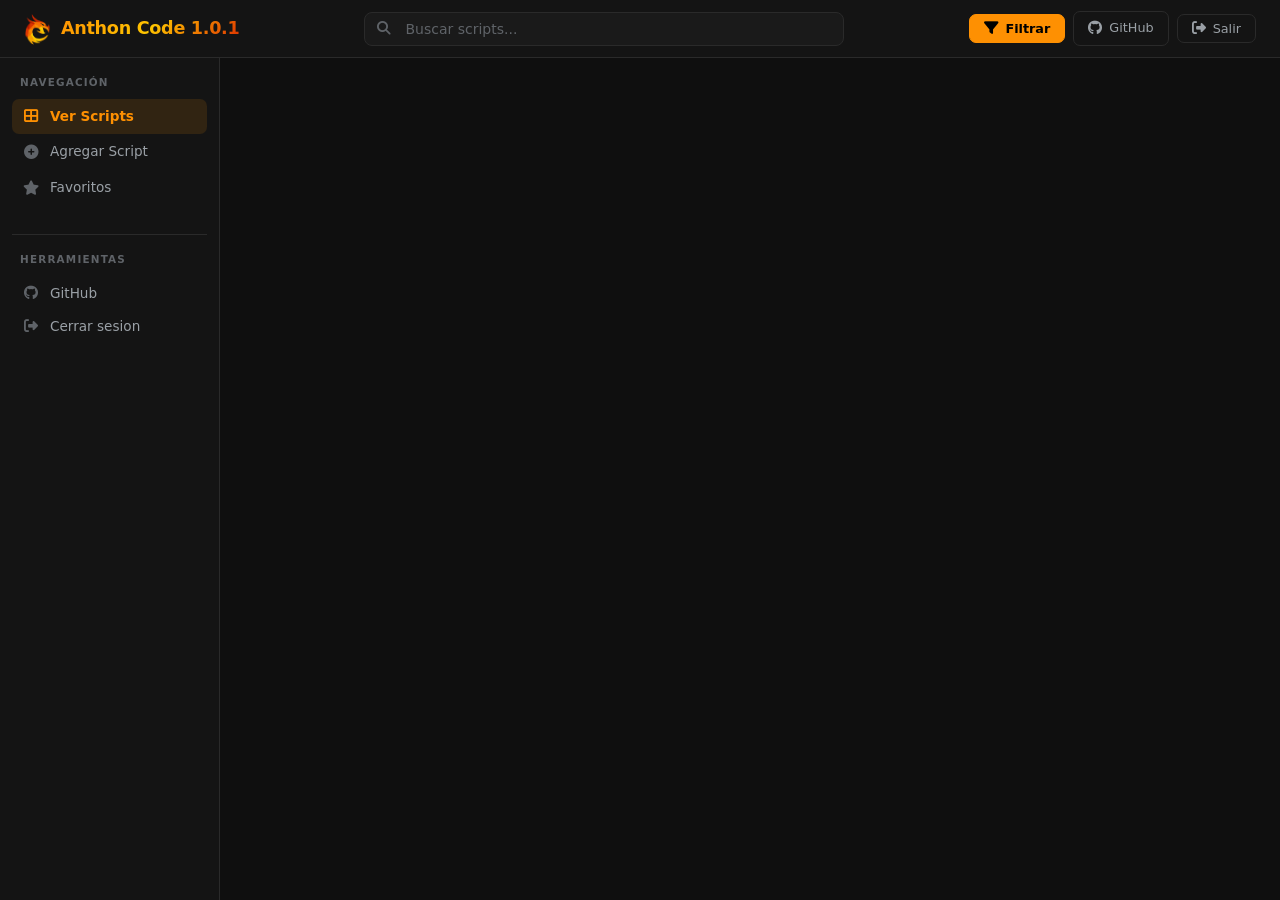
==== commit 7fc3c2eb: "Mejoras Visuales" ====
--- a/anthon-code.html
+++ b/anthon-code.html
@@ -113,26 +113,7 @@
                         <i class="fas fa-star"></i>
                         Favoritos
                     </a>
-                </div>
-
-                <div class="sidebar-divider"></div>
-
-                <div class="sidebar-section">
-                    <span class="sidebar-label">Colecciones</span>
-                    <a href="#" class="sidebar-link" onclick="return false;">
-                        <i class="fas fa-code"></i>
-                        Todos los Scripts
-                        <span class="sidebar-count" id="sidebar-total-count">—</span>
-                    </a>
-                    <a href="#" class="sidebar-link" onclick="return false;">
-                        <i class="fas fa-heart"></i>
-                        Favoritos
-                    </a>
-                    <a href="#" class="sidebar-link" onclick="return false;">
-                        <i class="fas fa-clock"></i>
-                        Recientes
-                    </a>
-                </div>
+                </div>           
 
                 <div class="sidebar-divider"></div>
 
@@ -142,13 +123,9 @@
                         <i class="fab fa-github"></i>
                         GitHub
                     </a>
-                    <button class="sidebar-link" id="sidebar-filter-btn" style="cursor:pointer;">
-                        <i class="fas fa-filter"></i>
-                        Filtrar lenguaje
-                    </button>
                     <button class="sidebar-link logout-action-btn" id="sidebar-logout-btn" style="cursor:pointer;">
                         <i class="fas fa-sign-out-alt"></i>
-                        Cerrar sesión
+                        Cerrar sesion
                     </button>
                 </div>
             </aside>
@@ -331,23 +308,61 @@
             </div>
         </div>
 
-        <div id="edit-script-section" class="container" style="display: none;">
-            <form id="edit-script-form">
-                <input type="hidden" id="edit-script-id">
+     <!-- MODAL DE EDICIÓN (igual al de visualización) -->
+<div id="edit-script-modal" class="modal">
+    <div class="modal-content edit-modal-content">
+        <span class="close edit-close">&times;</span>
+        
+        <form id="edit-script-form">
+            <input type="hidden" id="edit-script-id">
+            
+            <!-- Indicador de pasos -->
+            <div class="form-steps">
+                <div class="step-indicator active" data-step="1">   
+                    <span class="step-label">Editar Código</span>
+                </div>
+                <div class="step-indicator" data-step="2">
+                    <span class="step-label">Información</span>
+                </div>
+            </div>
+            
+            <!-- PASO 1: SOLO EL EDITOR DE CÓDIGO -->
+            <div id="edit-step-1" class="form-step active">
+                <div class="form-group">
+                    <div style="display: flex; justify-content: space-between; align-items: center; margin-bottom: 10px;">
+                        <label for="edit-script-content"><i class="fas fa-code"></i> Código:</label>
+                        <button type="button" id="expand-edit-editor-btn" class="btn-mini">
+                            <i class="fas fa-expand"></i> Expandir
+                        </button>
+                    </div>
+                    <div class="code-mirror-wrapper">
+                        <textarea id="edit-script-content" placeholder="Escribe tu código aquí..."></textarea>
+                    </div>
+                </div>
+                <div class="step-buttons">
+                    <button type="button" class="btn-next-step" data-next="2">
+                        Siguiente <i class="fas fa-arrow-right"></i>
+                    </button>
+                    <button type="button" class="btn-cancel-edit btn-secondary">Cancelar</button>
+                </div>
+            </div>
+            
+            <!-- PASO 2: METADATOS -->
+            <div id="edit-step-2" class="form-step">
                 <div class="form-row">
                     <div class="form-group">
-                        <label for="edit-script-title">Nombre Script:</label>
+                        <label for="edit-script-title"><i class="fas fa-tag"></i> Nombre Script:</label>
                         <input type="text" id="edit-script-title" required>
                     </div>
                     <div class="form-group">
-                        <label for="edit-script-author">Autor:</label>
+                        <label for="edit-script-author"><i class="fas fa-user"></i> Autor:</label>
                         <input type="text" id="edit-script-author" placeholder="Nombre del autor">
                     </div>
                 </div>
                 
                 <div class="form-row">
                     <div class="form-group custom-select2">
-                        <label for="edit-script-category">Lenguaje:</label>
+                        <label for="edit-script-category"><i class="fas fa-code"></i> Lenguaje:</label>
                         <select id="edit-script-category" required>
                             <option value="">Selecciona un lenguaje</option>
                             <option value="C">C</option>
@@ -412,44 +427,30 @@
                             <option value="Windows">Windows</option>
                             <option value="Ruby">Ruby</option>
                             <option value="SVG">SVG</option>
-                            <option value="Rust">Rust</option>
-                            <option value="Claude">Claude</option>
                             <option value="Cobol">Cobol</option>
                             <option value="Otro">Apuntes</option>
                         </select>
                     </div>
-                    <div class="form-group">
-                        <label>Favorito:</label>
-                        <button type="button" id="toggle-favorite-edit" class="btn-favorite">
-                            <i class="far fa-star"></i>
-                        </button>
-                    </div>
                 </div>
                 
                 <div class="form-group">
-                    <div style="display: flex; justify-content: space-between; align-items: center; margin-bottom: 10px;">
-                        <label for="edit-script-content">Código:</label>
-                        <button type="button" id="expand-edit-editor-btn" class="btn-mini">
-                            <i class="fas fa-expand"></i>
-                        </button>
-                    </div>
-                    <div class="code-mirror-wrapper">
-                        <textarea id="edit-script-content" placeholder="Escribe tu código aquí..."></textarea>
-                    </div>
-                </div>
-                
-                <div class="form-group">
-                    <label for="edit-script-notes">Observaciones:</label>
+                    <label for="edit-script-notes"><i class="fas fa-sticky-note"></i> Observaciones:</label>
                     <textarea id="edit-script-notes" placeholder="Notas sobre el código" rows="3"></textarea>
                 </div>
-                    
-                <div class="form-actions">
+                
+                <div class="step-buttons">
+                    <button type="button" class="btn-prev-step" data-prev="1">
+                        <i class="fas fa-arrow-left"></i> Anterior
+                    </button>
                     <button type="submit" class="btn-primary"><i class="fas fa-save"></i> Actualizar Script</button>
-                    <button type="button" id="cancel-edit-btn" class="btn-secondary">Cancelar</button>
-                </div>
-                <p id="edit-form-status"></p>
-            </form>
-        </div>
+                    <button type="button" class="btn-cancel-edit btn-secondary">Cancelar</button>
+                </div>
+            </div>
+            
+            <p id="edit-form-status"></p>
+        </form>
+    </div>
+</div>
 
         <div id="star-feedback" class="star-feedback" style="display: none;">⭐</div>
 
@@ -488,5 +489,6 @@
         </script>
 
         <script type="module" src="js/anthon-code.js"></script>
+        <script src="js/modules/editar-script.js"></script>
     </body>
     </html>
--- a/styles/anthon-code.css
+++ b/styles/anthon-code.css
@@ -367,7 +367,7 @@
 .scripts-container {
     display: grid;
     grid-template-columns: repeat(auto-fill, minmax(200px, 1fr));
-    gap: 1px;
+    gap: 10px;
     border-radius: var(--radius-card);
     overflow: hidden;
     margin-top: 1rem;
@@ -532,12 +532,12 @@
 }
 
 .modal-content {
-    background: var(--bg-secondary);
+    background: radial-gradient(circle, lab(9.49083% -.351779 -2.95578) 0%, lab(3.68927% -.135548 -1.17013) 100%);
     margin: 2% auto;
-    padding: 2rem;
+    padding: 1.6rem;
     border-radius: 14px;
     width: 82%;
-    max-height: 90vh;
+    max-height: 95vh;
     overflow: scroll;
     position: relative;
     box-shadow: 0 25px 60px rgba(0,0,0,0.7);
@@ -810,9 +810,29 @@
    BOTONES DE ACCIÓN DEL MODAL (copy/edit/download/delete)
    ============================================================ */
 .copy-btn, .edit-btn {
-    background: var(--accent-primary);
-    color: #000;
-    border: none;
+    background: #0f0f0f00;
+    border: 1px solid var(--border-color);
+    border-radius: 6px;
+    padding: 6px 10px;
+    cursor: pointer;
+    color: var(--text-secondary);
+    font-size: 0.7rem;
+    transition: all 0.2s;
+    display: flex;
+    align-items: center;
+    gap: 4px;
+}
+
+.copy-btn:hover, .edit-btn:hover {
+    background: rgba(254, 144, 2, 0.08);
+    border-color: var(--accent-primary);
+    color: var(--accent-primary);
+}
+
+.delete-btn {
+    background: transparent;
+    color: var(--text-secondary);
+    border: 1px solid var(--border-color);
     padding: 0.55rem 1.1rem;
     border-radius: var(--radius-btn);
     cursor: pointer;
@@ -824,26 +844,6 @@
     gap: 6px;
 }
 
-.copy-btn:hover, .edit-btn:hover {
-    background: var(--accent-hover);
-    transform: translateY(-1px);
-}
-
-.delete-btn {
-    background: transparent;
-    color: var(--text-secondary);
-    border: 1px solid var(--border-color);
-    padding: 0.55rem 1.1rem;
-    border-radius: var(--radius-btn);
-    cursor: pointer;
-    font-weight: 500;
-    font-size: 0.82rem;
-    transition: all var(--transition-speed) ease;
-    display: inline-flex;
-    align-items: center;
-    gap: 6px;
-}
-
 .delete-btn:hover {
     background: rgba(220,45,0,0.1);
     color: var(--accent-red);
@@ -857,9 +857,7 @@
     background: var(--bg-card);
     padding: 2rem;
     border-radius: 14px;
-    max-width: 800px;
     margin: 2rem auto;
-    border: 1px solid var(--border-color);
 }
 
 .form-group { margin-bottom: 1.4rem; }
@@ -908,22 +906,23 @@
 }
 
 button[type="submit"], button[type="button"] {
-    background: var(--accent-primary);
-    color: #000;
-    border: none;
-    padding: 0.7rem 1.4rem;
-    margin: 0;
-    border-radius: var(--radius-btn);
-    cursor: pointer;
-    font-size: 0.875rem;
-    font-weight: 600;
-    transition: all var(--transition-speed) ease;
-    width: auto;
+     background: #0f0f0f00;
+    border: 1px solid var(--border-color);
+    border-radius: 6px;
+    padding: 6px 10px;
+    cursor: pointer;
+    color: var(--text-secondary);
+    font-size: 0.7rem;
+    transition: all 0.2s;
+    display: flex;
+    align-items: center;
+    gap: 4px;
 }
 
 button[type="submit"]:hover, button[type="button"]:hover {
-    background: var(--accent-hover);
-    transform: translateY(-1px);
+      background: rgba(254, 144, 2, 0.08);
+    border-color: var(--accent-primary);
+    color: var(--accent-primary);
 }
 
 .btn-primary {
@@ -1494,3 +1493,566 @@
 @media (min-height: 1200px) {
     .filter-popup { height: 70vh; max-height: 600px; }
 }
+/* ==================== ANIMACIONES ==================== */
+@keyframes fadeInOut {
+    0% { opacity: 0; transform: translateY(20px); }
+    15% { opacity: 1; transform: translateY(0); }
+    85% { opacity: 1; transform: translateY(0); }
+    100% { opacity: 0; transform: translateY(-20px); }
+}
+
+@keyframes starBurst {
+    0% { opacity: 1; transform: scale(0.5); }
+    50% { opacity: 1; transform: scale(1.5); }
+    100% { opacity: 0; transform: scale(2); }
+}
+
+/* ==================== TARJETAS ESTILO THE SVG ==================== */
+.scripts-grid {
+    display: grid;
+    grid-template-columns: repeat(auto-fill, minmax(140px, 1fr));
+    gap: 16px;
+    margin-top: 0;
+}
+
+.script-card {
+        background: radial-gradient(circle, lab(9.49083% -.351779 -2.95578) 0%, lab(3.68927% -.135548 -1.17013) 100%);
+    border-radius: 12px;
+    padding: 16px 12px;
+    transition: all 0.2s ease;
+    border: 1px solid var(--border-color);
+    cursor: pointer;
+    text-align: center;
+    position: relative;
+    display: flex;
+    flex-direction: column;
+    align-items: center;
+}
+
+.script-card:hover {
+    transform: translateY(-3px);
+    border-color: var(--accent-primary);
+    box-shadow: var(--shadow-lg);
+}
+
+.script-card-logo {
+    width: 65px;
+    height: 65px;
+    margin: 0 auto 12px;
+    object-fit: contain;
+}
+
+.script-card-title {
+    font-size: 0.85rem;
+    font-weight: 600;
+    color: var(--text-primary);
+    margin-bottom: 4px;
+    text-align: center;
+    word-break: break-word;
+    max-width: 100%;
+}
+
+.script-card-author {
+    font-size: 0.7rem;
+    color: var(--text-muted);
+    margin-bottom: 6px;
+}
+
+.script-card-category {
+    font-size: 0.65rem;
+    margin-bottom: 12px;
+    display: inline-block;
+    padding: 2px 8px;
+    border-radius: 12px;
+}
+
+/* Botones de acción al hover */
+.script-card-actions {
+    display: flex;
+    justify-content: center;
+    gap: 8px;
+    transition: opacity 0.2s ease;
+    margin-top: 8px;
+    width: 100%;
+}
+
+.script-card:hover .script-card-actions {
+    opacity: 1;
+}
+
+.script-action-btn {
+    background: #0f0f0f00;
+    border: 1px solid var(--border-color);
+    border-radius: 6px;
+    padding: 6px 10px;
+    cursor: pointer;
+    color: var(--text-secondary);
+    font-size: 0.7rem;
+    transition: all 0.2s;
+    display: flex;
+    align-items: center;
+    gap: 4px;
+}
+
+.script-action-btn i {
+    font-size: 0.75rem;
+}
+
+.script-action-btn:hover {
+    background: var(--accent-primary);
+    color: #000;
+    border-color: var(--accent-primary);
+}
+
+.script-action-btn.favorite-btn .fa-star {
+    color: var(--accent-primary);
+}
+
+/* Responsive para móvil */
+@media (max-width: 768px) {
+    .scripts-grid {
+        grid-template-columns: repeat(auto-fill, minmax(120px, 1fr));
+        gap: 12px;
+    }
+    
+    .script-card-logo {
+        width: 48px;
+        height: 48px;
+    }
+    
+    .script-card-title {
+        font-size: 0.75rem;
+    }
+    
+    .script-action-btn {
+        padding: 4px 8px;
+    }
+}
+
+@media (max-width: 480px) {
+    .scripts-grid {
+        grid-template-columns: repeat(auto-fill, minmax(100px, 1fr));
+        gap: 10px;
+    }
+    
+    .script-card {
+        padding: 12px 8px;
+    }
+    
+    .script-card-logo {
+        width: 40px;
+        height: 40px;
+    }
+    
+    .script-card-title {
+        font-size: 0.7rem;
+    }
+    
+    .script-card-author,
+    .script-card-category {
+        font-size: 0.6rem;
+    }
+    
+    .script-action-btn {
+        padding: 3px 6px;
+    }
+    
+    .script-action-btn i {
+        font-size: 0.65rem;
+    }
+}
+/* Corazón en la esquina superior derecha */
+.script-favorite-corner {
+    position: absolute;
+    top: 10px;
+    right: 10px;
+    background: rgba(0, 0, 0, 0);
+    border: none;
+    border-radius: 50%;
+    width: 28px;
+    height: 28px;
+    display: flex;
+    align-items: center;
+    justify-content: center;
+    cursor: pointer;
+    color: var(--text-secondary);
+    font-size: 1rem;
+    transition: all 0.2s ease;
+    z-index: 5;
+    backdrop-filter: blur(4px);
+}
+
+.script-favorite-corner:hover {
+    transform: scale(1.1);
+    background: rgba(0, 0, 0, 0);
+    
+}
+
+.script-favorite-corner .fa-solid.fa-heart {
+    color: #ff114d;
+}
+
+.script-favorite-corner .fa-regular.fa-heart {
+    color: var(--text-secondary);
+}
+/* ============================================================
+   MODAL DE EDICIÓN - ESTILO FULLSCREEN
+   ============================================================ */
+.edit-modal .modal-content {
+    width: 90%;
+    max-width: 1200px;
+    height: 90vh;
+    max-height: 90vh;
+    margin: 2% auto;
+    padding: 20px;
+    display: flex;
+    flex-direction: column;
+    overflow: hidden;
+}
+
+.edit-modal .modal-content h2 {
+    margin-bottom: 20px;
+    flex-shrink: 0;
+}
+
+.edit-modal form {
+    flex: 1;
+    display: flex;
+    flex-direction: column;
+    overflow: hidden;
+    margin: 0;
+    padding: 0;
+    background: transparent;
+}
+
+.edit-modal .form-steps {
+    flex-shrink: 0;
+}
+
+.edit-modal .form-step {
+    flex: 1;
+    display: none;
+    flex-direction: column;
+    overflow: hidden;
+}
+
+.edit-modal .form-step.active {
+    display: flex;
+}
+
+/* Paso 1: Editor de código ocupa todo el espacio */
+#edit-step-1 {
+    min-height: 0;
+}
+
+#edit-step-1 .form-group {
+    flex: 1;
+    display: flex;
+    flex-direction: column;
+    min-height: 0;
+    margin-bottom: 0;
+}
+
+#edit-step-1 .code-mirror-wrapper {
+    flex: 1;
+    min-height: 0;
+}
+
+#edit-step-1 .CodeMirror {
+    height: 100% !important;
+    min-height: 400px;
+}
+
+/* Paso 2: Scroll en los campos */
+#edit-step-2 {
+    overflow-y: auto;
+    padding-right: 10px;
+}
+
+/* Ajustes para pantallas pequeñas */
+@media (max-width: 768px) {
+    .edit-modal .modal-content {
+        width: 95%;
+        height: 95vh;
+        padding: 15px;
+    }
+    
+    #edit-step-1 .CodeMirror {
+        min-height: 300px;
+    }
+}
+
+@media (min-width: 1400px) {
+    .edit-modal .modal-content {
+        width: 85%;
+        max-width: 1400px;
+    }
+}
+
+/* ============================================================
+   MODAL DE EDICIÓN - MISMO ESTILO QUE EL MODAL DE VISUALIZACIÓN
+   ============================================================ */
+#edit-script-modal.modal {
+    display: none;
+    position: fixed;
+    z-index: 1001;
+    left: 0;
+    top: 0;
+    width: 100%;
+    height: 100%;
+    background-color: rgba(0, 0, 0, 0.85);
+    backdrop-filter: blur(4px);
+}
+
+#edit-script-modal .modal-content {
+       background: radial-gradient(circle, lab(9.49083% -.351779 -2.95578) 0%, lab(3.68927% -.135548 -1.17013) 100%);
+    margin: 2% auto;
+    padding: 24px;
+    border-radius: 20px;
+    width: 100%;
+    max-width: 1100px;
+    height: 90vh;
+    max-height: 90vh;
+    overflow-y: auto;
+    position: relative;
+    border: 1px solid var(--border-color);
+    display: flex;
+    flex-direction: column;
+}
+
+#edit-script-modal .edit-close {
+    position: absolute;
+    right: 20px;
+    top: 15px;
+    font-size: 28px;
+    cursor: pointer;
+    color: var(--text-secondary);
+    transition: color 0.2s;
+}
+
+#edit-script-modal .edit-close:hover {
+    color: var(--accent-primary);
+}
+
+#edit-script-modal form {
+    flex: 1;
+    flex-direction: column;
+    margin: 0;
+    padding: 0;
+    background: transparent;
+}
+
+/* Pasos del formulario */
+.form-steps {
+    display: flex;
+    gap: 0;
+    margin-bottom: 20px;
+    border-bottom: 1px solid var(--border-color);
+    flex-shrink: 0;
+}
+
+.step-indicator {
+    flex: 1;
+    display: flex;
+    align-items: center;
+    gap: 10px;
+    padding: 10px 16px;
+    background: transparent;
+    color: var(--text-muted);
+    border-bottom: 2px solid transparent;
+    cursor: pointer;
+    transition: all 0.2s ease;
+}
+
+.step-indicator.active {
+    color: var(--accent-primary);
+    border-bottom-color: var(--accent-primary);
+}
+
+.step-indicator .step-number {
+    width: 28px;
+    height: 28px;
+    border-radius: 50%;
+    background: var(--bg-secondary);
+    border: 1px solid var(--border-color);
+    display: flex;
+    align-items: center;
+    justify-content: center;
+    font-size: 0.8rem;
+    font-weight: 600;
+}
+
+.step-indicator.active .step-number {
+    background: var(--accent-primary);
+    border-color: var(--accent-primary);
+    color: #000;
+}
+
+.step-indicator .step-label {
+    font-size: 0.85rem;
+    font-weight: 500;
+}
+
+/* Contenedor de pasos */
+.form-step {
+    display: none;
+    flex: 1;
+    flex-direction: column;
+    overflow: hidden;
+    animation: fadeIn 0.3s ease;
+}
+
+.form-step.active {
+    display: flex;
+}
+
+/* Paso 1: Editor de código ocupa todo el espacio */
+#edit-step-1 {
+    min-height: 0;
+}
+
+#edit-step-1 .form-group {
+    flex: 1;
+    display: flex;
+    flex-direction: column;
+    min-height: 0;
+    margin-bottom: 0;
+}
+
+#edit-step-1 .code-mirror-wrapper {
+    flex: 1;
+    min-height: 0;
+}
+
+#edit-step-1 .CodeMirror {
+    height: 100% !important;
+    min-height: 400px;
+}
+
+/* Paso 2: Scroll en los campos */
+#edit-step-2 {
+    overflow-y: auto;
+    padding-right: 10px;
+}
+
+/* Botones de navegación */
+.step-buttons {
+    display: flex;
+    justify-content: center;
+    gap: 12px;
+    flex-shrink: 0;
+}
+
+.btn-next-step, .btn-prev-step {
+    background: var(--bg-secondary);
+    border: 1px solid var(--border-color);
+    border-radius: 8px;
+    padding: 10px 20px;
+    cursor: pointer;
+    font-size: 0.85rem;
+    font-weight: 500;
+    color: var(--text-primary);
+    transition: all 0.2s;
+    display: flex;
+    align-items: center;
+    gap: 8px;
+}
+
+.btn-next-step:hover, .btn-prev-step:hover {
+    background: rgba(254, 144, 2, 0.1);
+    border-color: var(--accent-primary);
+    color: var(--accent-primary);
+}
+
+.btn-cancel-edit {
+    background: transparent;
+    color: var(--text-secondary);
+    border: 1px solid var(--border-color);
+}
+
+.btn-cancel-edit:hover {
+    background: rgba(254, 144, 2, 0.1);
+    color: var(--accent-primary);
+    border-color: var(--accent-primary);
+}
+
+@keyframes fadeIn {
+    from { opacity: 0; transform: translateY(10px); }
+    to { opacity: 1; transform: translateY(0); }
+}
+
+/* Responsive */
+@media (max-width: 768px) {
+    #edit-script-modal .modal-content {
+        width: 95%;
+        height: 95vh;
+        padding: 16px;
+    }
+    
+    .step-indicator .step-label {
+        display: none;
+    }
+    
+    .step-indicator {
+        justify-content: center;
+        flex: none;
+        width: 60px;
+    }
+    
+    .step-buttons {
+        flex-wrap: wrap;
+    }
+    
+    .step-buttons button {
+        flex: 1;
+    }
+    
+    #edit-step-1 .CodeMirror {
+        min-height: 300px;
+    }
+}/* Botón para salir del modo expandido */
+.expand-exit-btn {
+    position: absolute !important;
+    top: 10px !important;
+    right: 10px !important;
+    background: #0f0f0fb2 !important;
+    border: 1px solid var(--border-color) !important;
+    border-radius: 6px !important;
+    padding: 6px 10px !important;
+    cursor: pointer !important;
+    color: var(--text-secondary) !important;
+    font-size: 0.7rem !important;
+    transition: all 0.2s !important;
+    display: flex !important;
+    align-items: center !important;
+    gap: 4px !important;
+}
+
+.expand-exit-btn:hover {
+    background: rgba(254, 144, 2, 0.08) !important;
+    border-color: var(--accent-primary) !important;
+    color: var(--accent-primary) !important;
+}
+
+/* Asegurar que el wrapper expandido tenga posición relativa */
+.code-mirror-wrapper {
+    position: relative;
+    transition: all 0.3s ease;
+}
+
+.code-mirror-wrapper.expanded {
+    position: fixed !important;
+    top: 20px !important;
+    left: 20px !important;
+    right: 20px !important;
+    bottom: 20px !important;
+    z-index: 9999 !important;
+    background: var(--bg-secondary) !important;
+    padding: 20px !important;
+    border-radius: 12px !important;
+    box-shadow: 0 10px 40px rgba(0,0,0,0.6) !important;
+}
+
+.code-mirror-wrapper.expanded .CodeMirror {
+    height: calc(100% - 50px) !important;
+}
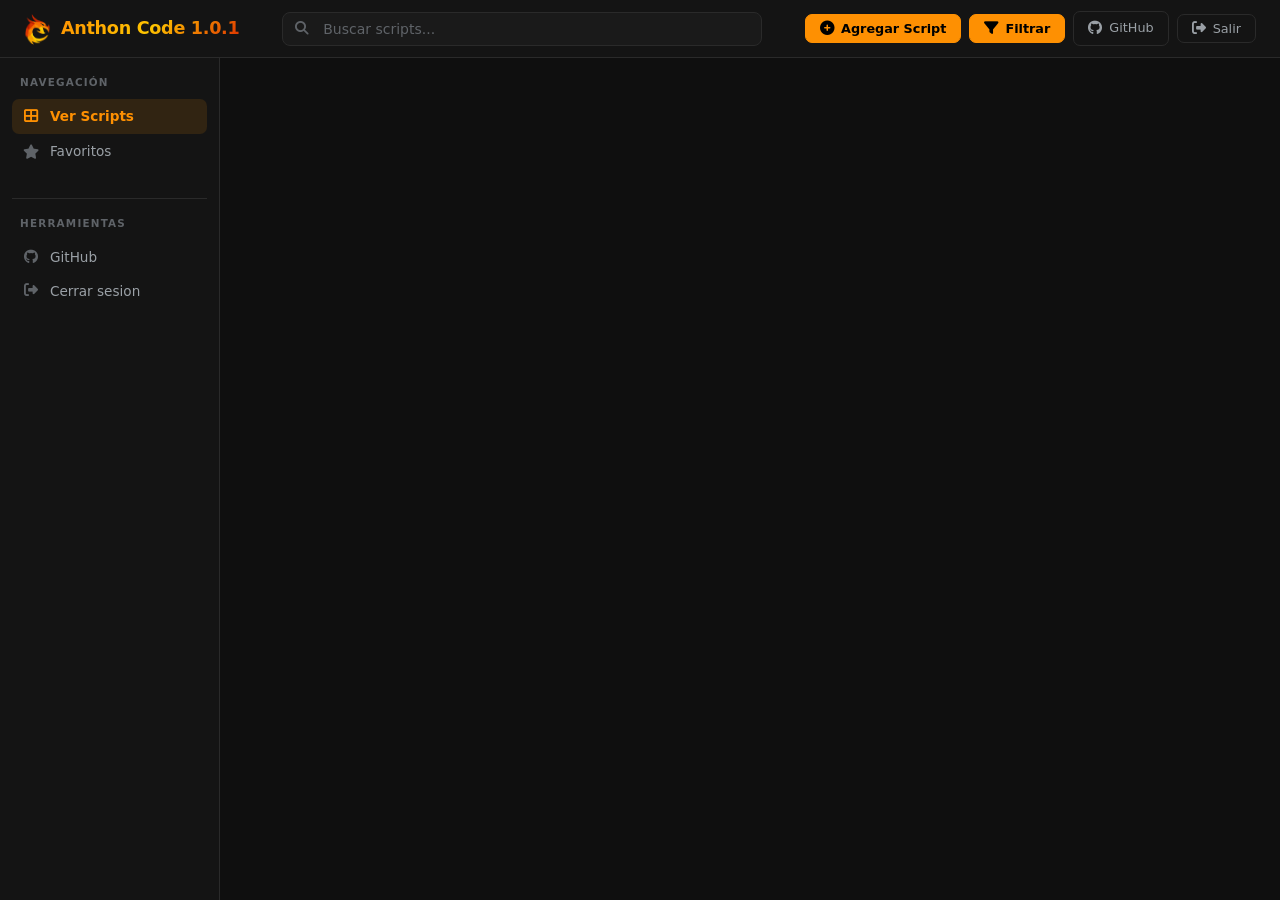
==== commit bd463220: "Mejoras del Visualizador de Codig" ====
--- a/anthon-code.html
+++ b/anthon-code.html
@@ -1,494 +1,520 @@
-    <!DOCTYPE html>
-    <html lang="es">
-    <head>
-        <meta charset="UTF-8">
-        <meta name="viewport" content="width=device-width, initial-scale=1.0">
-        <title>Anthon Libreria de Codigo</title>
-        
-        <!-- CodeMirror CSS -->
-        <link rel="stylesheet" href="https://cdnjs.cloudflare.com/ajax/libs/codemirror/5.65.5/codemirror.min.css">
-        <link rel="stylesheet" href="https://cdnjs.cloudflare.com/ajax/libs/codemirror/5.65.5/theme/dracula.min.css">
-        <link rel="stylesheet" href="https://cdnjs.cloudflare.com/ajax/libs/codemirror/5.65.5/addon/fold/foldgutter.min.css">
-
-        <!-- CodeMirror JS -->
-        <script src="https://cdnjs.cloudflare.com/ajax/libs/codemirror/5.65.5/codemirror.min.js"></script>
-        <script src="https://cdnjs.cloudflare.com/ajax/libs/codemirror/5.65.5/addon/edit/closebrackets.min.js"></script>
-        <script src="https://cdnjs.cloudflare.com/ajax/libs/codemirror/5.65.5/addon/fold/foldcode.min.js"></script>
-        <script src="https://cdnjs.cloudflare.com/ajax/libs/codemirror/5.65.5/addon/fold/foldgutter.min.js"></script>
-        <script src="https://cdnjs.cloudflare.com/ajax/libs/codemirror/5.65.5/addon/fold/brace-fold.min.js"></script>
-        <script src="https://cdnjs.cloudflare.com/ajax/libs/codemirror/5.65.5/mode/javascript/javascript.min.js"></script>
-        <script src="https://cdnjs.cloudflare.com/ajax/libs/codemirror/5.65.5/mode/python/python.min.js"></script>
-        <script src="https://cdnjs.cloudflare.com/ajax/libs/codemirror/5.65.5/mode/php/php.min.js"></script>
-        <script src="https://cdnjs.cloudflare.com/ajax/libs/codemirror/5.65.5/mode/clike/clike.min.js"></script>
-        <script src="https://cdnjs.cloudflare.com/ajax/libs/codemirror/5.65.5/mode/htmlmixed/htmlmixed.min.js"></script>
-        <script src="https://cdnjs.cloudflare.com/ajax/libs/codemirror/5.65.5/mode/css/css.min.js"></script>
-
-        <!-- Firebase -->
-        <script src="https://www.gstatic.com/firebasejs/9.22.0/firebase-app-compat.js"></script>
-        <script src="https://www.gstatic.com/firebasejs/9.22.0/firebase-firestore-compat.js"></script>
-        <script src="https://www.gstatic.com/firebasejs/9.22.0/firebase-auth-compat.js"></script>
-
-        <!-- Highlight.js -->
-        <script src="https://cdnjs.cloudflare.com/ajax/libs/highlight.js/11.7.0/highlight.min.js"></script>
-        <script src="https://cdnjs.cloudflare.com/ajax/libs/highlight.js/11.7.0/languages/csharp.min.js"></script>
-        <script src="https://cdnjs.cloudflare.com/ajax/libs/highlight.js/11.7.0/languages/cpp.min.js"></script>
-        <script src="https://cdnjs.cloudflare.com/ajax/libs/highlight.js/11.7.0/languages/python.min.js"></script>
-        <script src="https://cdnjs.cloudflare.com/ajax/libs/highlight.js/11.7.0/languages/json.min.js"></script>
-        <script src="https://cdnjs.cloudflare.com/ajax/libs/highlight.js/11.7.0/languages/php.min.js"></script>
-
-        <!-- Font Awesome -->
-        <link rel="stylesheet" href="https://cdnjs.cloudflare.com/ajax/libs/font-awesome/6.4.0/css/all.min.css">
-        
-        <link rel="icon" href="assets/logowar.png" type="image/x-icon">
-        <link rel="stylesheet" href="https://cdnjs.cloudflare.com/ajax/libs/highlight.js/11.7.0/styles/github-dark.min.css">
-        <link rel="stylesheet" href="styles/anthon-code.css">
-    </head>
-    <body>
-
-        <!-- =====================================================
-             HEADER CON BARRA DE BÚSQUEDA
-             ===================================================== -->
-        <header id="main-header">
-            <div class="header-left">
-                <div class="logo-container">
-                    <img src="assets/logowar.png" alt="Anthon Code Logo" class="app-logo">
-                    <h1 class="app-title">Anthon Code 1.0.1</h1>
+<!DOCTYPE html>
+<html lang="es">
+<head>
+    <meta charset="UTF-8">
+    <meta name="viewport" content="width=device-width, initial-scale=1.0">
+    <title>Anthon Libreria de Codigo</title>
+    
+    <!-- CodeMirror CSS -->
+    <link rel="stylesheet" href="https://cdnjs.cloudflare.com/ajax/libs/codemirror/5.65.5/codemirror.min.css">
+    <link rel="stylesheet" href="https://cdnjs.cloudflare.com/ajax/libs/codemirror/5.65.5/theme/dracula.min.css">
+    <link rel="stylesheet" href="https://cdnjs.cloudflare.com/ajax/libs/codemirror/5.65.5/addon/fold/foldgutter.min.css">
+
+    <!-- CodeMirror JS -->
+    <script src="https://cdnjs.cloudflare.com/ajax/libs/codemirror/5.65.5/codemirror.min.js"></script>
+    <script src="https://cdnjs.cloudflare.com/ajax/libs/codemirror/5.65.5/addon/edit/closebrackets.min.js"></script>
+    <script src="https://cdnjs.cloudflare.com/ajax/libs/codemirror/5.65.5/addon/fold/foldcode.min.js"></script>
+    <script src="https://cdnjs.cloudflare.com/ajax/libs/codemirror/5.65.5/addon/fold/foldgutter.min.js"></script>
+    <script src="https://cdnjs.cloudflare.com/ajax/libs/codemirror/5.65.5/addon/fold/brace-fold.min.js"></script>
+    <script src="https://cdnjs.cloudflare.com/ajax/libs/codemirror/5.65.5/mode/javascript/javascript.min.js"></script>
+    <script src="https://cdnjs.cloudflare.com/ajax/libs/codemirror/5.65.5/mode/python/python.min.js"></script>
+    <script src="https://cdnjs.cloudflare.com/ajax/libs/codemirror/5.65.5/mode/php/php.min.js"></script>
+    <script src="https://cdnjs.cloudflare.com/ajax/libs/codemirror/5.65.5/mode/clike/clike.min.js"></script>
+    <script src="https://cdnjs.cloudflare.com/ajax/libs/codemirror/5.65.5/mode/htmlmixed/htmlmixed.min.js"></script>
+    <script src="https://cdnjs.cloudflare.com/ajax/libs/codemirror/5.65.5/mode/css/css.min.js"></script>
+
+    <!-- Firebase -->
+    <script src="https://www.gstatic.com/firebasejs/9.22.0/firebase-app-compat.js"></script>
+    <script src="https://www.gstatic.com/firebasejs/9.22.0/firebase-firestore-compat.js"></script>
+    <script src="https://www.gstatic.com/firebasejs/9.22.0/firebase-auth-compat.js"></script>
+
+    <!-- Highlight.js -->
+    <script src="https://cdnjs.cloudflare.com/ajax/libs/highlight.js/11.7.0/highlight.min.js"></script>
+    <script src="https://cdnjs.cloudflare.com/ajax/libs/highlight.js/11.7.0/languages/csharp.min.js"></script>
+    <script src="https://cdnjs.cloudflare.com/ajax/libs/highlight.js/11.7.0/languages/cpp.min.js"></script>
+    <script src="https://cdnjs.cloudflare.com/ajax/libs/highlight.js/11.7.0/languages/python.min.js"></script>
+    <script src="https://cdnjs.cloudflare.com/ajax/libs/highlight.js/11.7.0/languages/json.min.js"></script>
+    <script src="https://cdnjs.cloudflare.com/ajax/libs/highlight.js/11.7.0/languages/php.min.js"></script>
+
+    <!-- Font Awesome -->
+    <link rel="stylesheet" href="https://cdnjs.cloudflare.com/ajax/libs/font-awesome/6.4.0/css/all.min.css">
+    
+    <link rel="icon" href="assets/logowar.png" type="image/x-icon">
+    <link rel="stylesheet" href="https://cdnjs.cloudflare.com/ajax/libs/highlight.js/11.7.0/styles/github-dark.min.css">
+    <link rel="stylesheet" href="styles/anthon-code.css">
+</head>
+<body>
+
+    <!-- =====================================================
+         HEADER CON BARRA DE BÚSQUEDA
+         ===================================================== -->
+    <header id="main-header">
+        <div class="header-left">
+            <div class="logo-container">
+                <img src="assets/logowar.png" alt="Anthon Code Logo" class="app-logo">
+                <h1 class="app-title">Anthon Code 1.0.1</h1>
+            </div>
+        </div>
+
+        <!-- BARRA DE BÚSQUEDA CENTRAL -->
+        <div class="header-search">
+            <i class="fas fa-search header-search-icon"></i>
+            <input type="text" id="search-input" placeholder='Buscar scripts...' autocomplete="off">
+        </div>
+
+        <div class="header-actions">
+            <!-- BOTÓN FILTROS -->
+            <button id="add-script-link" class="icon-btn filter-btn">
+                <i class="fas fa-plus-circle"></i>
+                <span>Agregar Script</span>
+            </button>    
+            <button id="filter-btn" class="icon-btn filter-btn">
+                <i class="fas fa-filter"></i>
+                <span>Filtrar</span>
+            </button>
+            <a href="https://github.com/hydrastudiocode/Anthon-Code" target="_blank" class="icon-btn github-btn" id="github-link">
+                <i class="fab fa-github"></i>
+                <span>GitHub</span>
+            </a>
+            <button class="icon-btn logout-action-btn" id="logout-btn">
+                <i class="fas fa-sign-out-alt"></i>
+                <span>Salir</span>
+            </button>
+        </div>
+    </header>
+
+    <!-- POPUP DE FILTROS -->
+    <div id="filter-popup" class="filter-popup">
+        <div class="filter-header">
+            <h3><i class="fas fa-code-branch"></i> Filtro de Servicios</h3>
+            <button id="close-filter" class="close-filter">&times;</button>
+        </div>
+        <div class="filter-buttons" id="filter-buttons">
+            <!-- Los botones se generarán con JavaScript -->
+        </div>
+    </div>
+
+    <script src="js/anhton-code-home.js"></script>
+
+    <!-- =====================================================
+         LAYOUT: SIDEBAR + MAIN
+         ===================================================== -->
+    <div class="page-layout">
+
+        <!-- SIDEBAR IZQUIERDO -->
+        <aside class="sidebar">
+            <div class="sidebar-section">
+                <span class="sidebar-label">Navegación</span>
+                <a href="#" id="view-scripts-link" class="sidebar-link active">
+                    <i class="fas fa-th-large"></i>
+                    Ver Scripts
+                </a>
+                <a href="#" id="favorites-link" class="sidebar-link favorites-nav">
+                    <i class="fas fa-star"></i>
+                    Favoritos
+                </a>
+            </div>           
+
+            <div class="sidebar-divider"></div>
+
+            <div class="sidebar-section">
+                <span class="sidebar-label">Herramientas</span>
+                <a href="https://github.com/hydrastudiocode/Anthon-Code" target="_blank" class="sidebar-link">
+                    <i class="fab fa-github"></i>
+                    GitHub
+                </a>
+                <button class="sidebar-link logout-action-btn" id="sidebar-logout-btn" style="cursor:pointer;">
+                    <i class="fas fa-sign-out-alt"></i>
+                    Cerrar sesion
+                </button>
+            </div>
+        </aside>
+
+        <!-- CONTENIDO PRINCIPAL -->
+        <main>
+            <div id="scripts-section" class="container">
+                <div class="scripts-container" id="scripts-container"></div>
+            </div>
+
+            <!-- FORMULARIO AGREGAR SCRIPT - AHORA ES UN MODAL QUE SE ABRE DESDE EL BOTÓN -->
+            <div id="add-script-section" class="container" style="display: none;">
+                <!-- Este div ya no se usa, ahora usamos el modal -->
+            </div>
+        </main>
+    </div><!-- /page-layout -->
+
+    <!-- MODAL PARA VER SCRIPT -->
+    <div id="script-modal" class="modal">
+        <div class="modal-content">
+            <span class="close">&times;</span>
+            <h2 id="modal-title" style="text-align: center; color: #ffffff;">Detalles del Script</h2>
+            
+            <div class="script-info">
+                <p class="script-author" id="modal-author" style="text-align: center;"></p>
+                <p class="script-notes" id="modal-notes" style="text-align: center; white-space: pre-line;"></p>
+            </div>
+            
+            <div class="version-selector" id="version-selector" style="display: none;">
+                <label><i class="fas fa-history"></i> Historial de versiones:</label>
+                <select id="version-select"></select>
+            </div>
+            
+            <div class="code-viewer">
+                <div id="modal-editor-container" style="height: auto; border-radius: 8px;"></div>
+            </div>
+            
+            <div class="modal-actions">
+                <button id="copy-btn" class="copy-btn"><i class="fas fa-copy"></i> Copiar</button>
+                <button id="modal-favorite-star" class="copy-btn"><i class="fas fa-star"></i> Favorito</button>
+                <button id="clone-btn" class="copy-btn"><i class="fas fa-clone"></i> Clonar</button>
+                <button id="edit-btn" class="edit-btn"><i class="fas fa-edit"></i> Editar</button>
+                <button id="download-btn" class="copy-btn"><i class="fas fa-download"></i> Descargar</button>
+                <button id="modal-delete-btn" class="delete-btn"><i class="fas fa-trash"></i> Eliminar</button>
+            </div>
+        </div>
+    </div>
+
+    <!-- MODAL DE AGREGAR SCRIPT (NUEVO) -->
+    <div id="add-script-modal" class="modal">
+        <div class="modal-content edit-modal-content">
+            <span class="close add-close">&times;</span>
+            
+            <form id="add-script-form">
+                <input type="hidden" id="add-script-id">
+                
+                <!-- Indicador de pasos -->
+                <div class="form-steps">
+                    <div class="add-step-indicator active" data-step="1">   
+                        <span class="step-label">Escribir Código</span>
+                    </div>
+                    <div class="add-step-indicator" data-step="2">
+                        <span class="step-label">Información</span>
+                    </div>
                 </div>
-            </div>
-
-            <!-- BARRA DE BÚSQUEDA CENTRAL -->
-            <div class="header-search">
-                <i class="fas fa-search header-search-icon"></i>
-                <input type="text" id="search-input" placeholder='Buscar scripts...' autocomplete="off">
-            </div>
-
-            <div class="header-actions">
-                <!-- BOTÓN FILTROS -->
-                <button id="filter-btn" class="icon-btn filter-btn">
-                    <i class="fas fa-filter"></i>
-                    <span>Filtrar</span>
-                </button>
-                <a href="https://github.com/hydrastudiocode/Anthon-Code" class="icon-btn github-btn" id="github-link">
-                    <i class="fab fa-github"></i>
-                    <span>GitHub</span>
-                </a>
-                <button class="icon-btn logout-action-btn" id="logout-btn">
-                    <i class="fas fa-sign-out-alt"></i>
-                    <span>Salir</span>
-                </button>
-            </div>
-        </header>
-
-        <!-- POPUP DE FILTROS (sin cambios) -->
-        <div id="filter-popup" class="filter-popup">
-            <div class="filter-header">
-                <h3><i class="fas fa-code-branch"></i> Filtro de Servicios</h3>
-                <button id="close-filter" class="close-filter">&times;</button>
-            </div>
-            <div class="filter-buttons" id="filter-buttons">
-                <!-- Los botones se generarán con JavaScript -->
-            </div>
-        </div>
-
-        <script src="js/anhton-code-home.js"></script>
-
-        <!-- =====================================================
-             LAYOUT: SIDEBAR + MAIN
-             ===================================================== -->
-        <div class="page-layout">
-
-            <!-- SIDEBAR IZQUIERDO -->
-            <aside class="sidebar">
-                <div class="sidebar-section">
-                    <span class="sidebar-label">Navegación</span>
-                    <a href="#" id="view-scripts-link" class="sidebar-link active">
-                        <i class="fas fa-th-large"></i>
-                        Ver Scripts
-                    </a>
-                    <a href="#" id="add-script-link" class="sidebar-link">
-                        <i class="fas fa-plus-circle"></i>
-                        Agregar Script
-                    </a>
-                    <a href="#" id="favorites-link" class="sidebar-link favorites-nav">
-                        <i class="fas fa-star"></i>
-                        Favoritos
-                    </a>
-                </div>           
-
-                <div class="sidebar-divider"></div>
-
-                <div class="sidebar-section">
-                    <span class="sidebar-label">Herramientas</span>
-                    <a href="https://github.com/hydrastudiocode/Anthon-Code" target="_blank" class="sidebar-link">
-                        <i class="fab fa-github"></i>
-                        GitHub
-                    </a>
-                    <button class="sidebar-link logout-action-btn" id="sidebar-logout-btn" style="cursor:pointer;">
-                        <i class="fas fa-sign-out-alt"></i>
-                        Cerrar sesion
-                    </button>
+                
+                <!-- PASO 1: SOLO EL EDITOR DE CÓDIGO -->
+                <div id="add-step-1" class="form-step active">
+                    <div class="form-group">
+                        <div style="display: flex; justify-content: space-between; align-items: center; margin-bottom: 10px;">
+                            <label for="add-script-content"><i class="fas fa-code"></i> Código:</label>
+                            <button type="button" id="expand-add-editor-btn" class="btn-mini">
+                                <i class="fas fa-expand"></i> Expandir
+                            </button>
+                        </div>
+                        <div class="code-mirror-wrapper">
+                            <textarea id="add-script-content" placeholder="Escribe tu código aquí..."></textarea>
+                        </div>
+                    </div>
+                    <div class="step-buttons">
+                        <button type="button" class="btn-next-step-add" data-next="2">
+                            Siguiente <i class="fas fa-arrow-right"></i>
+                        </button>
+                        <button type="button" class="btn-cancel-add btn-secondary">Cancelar</button>
+                    </div>
                 </div>
-            </aside>
-
-            <!-- CONTENIDO PRINCIPAL -->
-            <main>
-                <div id="scripts-section" class="container">
-                    <div class="scripts-container" id="scripts-container"></div>
+                
+                <!-- PASO 2: METADATOS -->
+                <div id="add-step-2" class="form-step">
+                    <div class="form-row">
+                        <div class="form-group">
+                            <label for="add-script-title"><i class="fas fa-tag"></i> Nombre Script:</label>
+                            <input type="text" id="add-script-title" required placeholder="Ej: MiScript">
+                        </div>
+                        <div class="form-group">
+                            <label for="add-script-author"><i class="fas fa-user"></i> Autor:</label>
+                            <input type="text" id="add-script-author" placeholder="Nombre del autor">
+                        </div>
+                    </div>
+                    
+                    <div class="form-row">
+                        <div class="form-group custom-select2">
+                            <label for="add-script-category"><i class="fas fa-code"></i> Lenguaje:</label>
+                            <select id="add-script-category" required>
+                                <option value="">Selecciona un lenguaje</option>
+                                <option value="C">C</option>
+                                <option value="C#">C#</option>
+                                <option value="C++">C++</option>
+                                <option value="Python">Python</option>
+                                <option value="PHP">PHP</option>
+                                <option value="GdScript">Gd Script</option>
+                                <option value="JavaScript">JavaScript</option>
+                                <option value="FireBase">FireBase Conf</option>
+                                <option value="HTML">HTML</option>
+                                <option value="CSS">CSS</option>
+                                <option value="GitHub">GitHub</option>
+                                <option value="Git">Git</option>
+                                <option value="Google">Google</option>
+                                <option value="Microsoft">Microsoft</option>
+                                <option value="Meta">Meta</option>
+                                <option value="Spotify">Spotify</option>
+                                <option value="Discord">Discord</option>
+                                <option value="Slack">Slack</option>
+                                <option value="Figma">Figma</option>
+                                <option value="Stripe">Stripe</option>
+                                <option value="Vercel">Vercel</option>
+                                <option value="Docker">Docker</option>
+                                <option value="React">React</option>
+                                <option value="Next.js">Next.js</option>
+                                <option value="TypeScript">TypeScript</option>
+                                <option value="Rust">Rust</option>
+                                <option value="Claude">Claude</option>
+                                <option value="Supabase">Supabase</option>
+                                <option value="PostgreSQL">PostgreSQL</option>
+                                <option value="MongoDB">MongoDB</option>
+                                <option value="Redis">Redis</option>
+                                <option value="Linux">Linux</option>
+                                <option value="AWS">AWS</option>
+                                <option value="Cloudfare">Cloudfare</option>
+                                <option value="Swift">Swift</option>
+                                <option value="Android">Android</option>
+                                <option value="AndroidStudio">Android Studio</option>
+                                <option value="JSON">JSON</option>
+                                <option value="DotEnv">DotEnv</option>
+                                <option value="Apache">Apache</option>
+                                <option value="Angular">Angular</option>
+                                <option value="Astro">Astro</option>
+                                <option value="Blitz">Blitz</option>
+                                <option value="Bootstrap">Bootstrap</option>
+                                <option value="Django">Django</option>
+                                <option value="Net">.NET</option>
+                                <option value="Microsoft-Net">Microsoft NET</option>
+                                <option value="FastApi">FastApi</option>
+                                <option value="Flutter">Flutter</option>
+                                <option value="Vue">Vue</option>
+                                <option value="AssemblyScript">AssemblyScript</option>
+                                <option value="Bash">Bash</option>
+                                <option value="Css-New">CSS New</option>
+                                <option value="Dart">Dart</option>
+                                <option value="Java">Java</option>
+                                <option value="Kotlin">Kotlin</option>
+                                <option value="Ocaml">Ocaml</option>
+                                <option value="Perl">Perl</option>
+                                <option value="Powershell">Powershell</option>
+                                <option value="Windows">Windows</option>
+                                <option value="Ruby">Ruby</option>
+                                <option value="SVG">SVG</option>
+                                <option value="Cobol">Cobol</option>
+                                <option value="Otro">Apuntes</option>
+                            </select>
+                        </div>
+                    </div>
+                    
+                    <div class="form-group">
+                        <label for="add-script-notes"><i class="fas fa-sticky-note"></i> Observaciones:</label>
+                        <textarea id="add-script-notes" placeholder="Notas sobre el código" rows="3"></textarea>
+                    </div>
+                    
+                    <div class="step-buttons">
+                        <button type="button" class="btn-prev-step-add" data-prev="1">
+                            <i class="fas fa-arrow-left"></i> Anterior
+                        </button>
+                        <button type="submit" class="btn-primary"><i class="fas fa-save"></i> Guardar Script</button>
+                        <button type="button" class="btn-cancel-add btn-secondary">Cancelar</button>
+                    </div>
                 </div>
-
-                <!-- FORMULARIO AGREGAR SCRIPT -->
-                <div id="add-script-section" class="container" style="display: none;">
-                    <form id="script-form">
-                        <div class="form-row">
-                            <div class="form-group">
-                                <label for="script-title"><i class="fas fa-tag"></i> Nombre Script:</label>
-                                <input type="text" id="script-title" required placeholder="Ej: MiScript">
-                            </div>
-                            <div class="form-group">
-                                <label for="script-author"><i class="fas fa-user"></i> Autor:</label>
-                                <input type="text" id="script-author" placeholder="Nombre del autor">
-                            </div>
-                        </div>
-                        
-                        <div class="form-row">
-                            <div class="form-group custom-select2">
-                                <label for="script-category"><i class="fas fa-code"></i> Lenguaje:</label>
-                                <select id="script-category" required>
-                                    <option value="">Selecciona un lenguaje</option>
-                                    <option value="C">C</option>
-                                    <option value="C#">C#</option>
-                                    <option value="C++">C++</option>
-                                    <option value="Python">Python</option>
-                                    <option value="PHP">PHP</option>
-                                    <option value="GdScript">Gd Script</option>
-                                    <option value="JavaScript">JavaScript</option>
-                                    <option value="FireBase">FireBase Conf</option>
-                                    <option value="HTML">HTML</option>
-                                    <option value="CSS">CSS</option>
-                                    <option value="GitHub">GitHub</option>
-                                    <option value="Git">Git</option>
-                                    <option value="Google">Google</option>
-                                    <option value="Microsoft">Microsoft</option>
-                                    <option value="Meta">Meta</option>
-                                    <option value="Spotify">Spotify</option>
-                                    <option value="Discord">Discord</option>
-                                    <option value="Slack">Slack</option>
-                                    <option value="Figma">Figma</option>
-                                    <option value="Stripe">Stripe</option>
-                                    <option value="Vercel">Vercel</option>
-                                    <option value="Docker">Docker</option>
-                                    <option value="React">React</option>
-                                    <option value="Next.js">Next.js</option>
-                                    <option value="TypeScript">TypeScript</option>
-                                    <option value="Rust">Rust</option>
-                                    <option value="Claude">Claude</option>
-                                    <option value="Supabase">Supabase</option>
-                                    <option value="PostgreSQL">PostgreSQL</option>
-                                    <option value="MongoDB">MongoDB</option>
-                                    <option value="Redis">Redis</option>
-                                    <option value="Linux">Linux</option>
-                                    <option value="AWS">AWS</option>
-                                    <option value="Cloudfare">Cloudfare</option>
-                                    <option value="Swift">Swift</option>
-                                    <option value="Android">Android</option>
-                                    <option value="AndroidStudio">Android Studio</option>
-                                    <option value="JSON">JSON</option>
-                                    <option value="DotEnv">DotEnv</option>
-                                    <option value="Apache">Apache</option>
-                                    <option value="Angular">Angular</option>
-                                    <option value="Astro">Astro</option>
-                                    <option value="Blitz">Blitz</option>
-                                    <option value="Bootstrap">Bootstrap</option>
-                                    <option value="Django">Django</option>
-                                    <option value="Net">.NET</option>
-                                    <option value="Microsoft-Net">Microsoft NET</option>
-                                    <option value="FastApi">FastApi</option>
-                                    <option value="Flutter">Flutter</option>
-                                    <option value="Vue">Vue</option>
-                                    <option value="AssemblyScript">AssemblyScript</option>
-                                    <option value="Bash">Bash</option>
-                                    <option value="Css-New">CSS New</option>
-                                    <option value="Dart">Dart</option>
-                                    <option value="Java">Java</option>
-                                    <option value="Kotlin">Kotlin</option>
-                                    <option value="Ocaml">Ocaml</option>
-                                    <option value="Perl">Perl</option>
-                                    <option value="Powershell">Powershell</option>
-                                    <option value="Windows">Windows</option>
-                                    <option value="Ruby">Ruby</option>
-                                    <option value="SVG">SVG</option>
-                                    <option value="Cobol">Cobol</option>
-                                    <option value="Otro">Apuntes</option>
-                                </select>
-                            </div>
-                            
-                            <div class="form-group">
-                                <label><i class="fas fa-file-import"></i> Importar código:</label>
-                                <div class="import-options">
-                                    <button type="button" id="import-file-btn" class="import-option-btn">
-                                        <i class="fas fa-upload"></i> Subir archivo
-                                    </button>
-                                    <button type="button" id="import-gist-option-btn" class="import-option-btn">
-                                        <i class="fab fa-github"></i> GitHub Gist
-                                    </button>
-                                    <button type="button" id="import-paste-btn" class="import-option-btn">
-                                        <i class="fas fa-keyboard"></i> Escribir código
-                                    </button>
-                                </div>
-                                
-                                <div id="import-file-panel" class="import-panel" style="display: none;">
-                                    <div class="import-zone" id="import-dropzone">
-                                        <i class="fas fa-cloud-upload-alt"></i>
-                                        <span>Arrastra un archivo o haz clic</span>
-                                        <input type="file" id="file-input" accept=".js,.py,.c,.cpp,.cs,.php,.html,.css,.json,.txt" style="display: none;">
-                                    </div>
-                                </div>
-                                
-                                <div id="import-gist-panel" class="import-panel" style="display: none;">
-                                    <div class="import-gist-content">
-                                        <div style="display: flex; gap: 10px;">
-                                            <input type="text" id="gist-url" placeholder="https://gist.github.com/usuario/abc123" class="gist-input">
-                                            <button type="button" id="import-gist-btn" class="btn-mini">Importar</button>
-                                        </div>
-                                        <small>Pega la URL de cualquier Gist público</small>
-                                    </div>
-                                </div>
-                            </div>
-                        </div>
-                        
-                        <div id="code-mirror-container" class="form-group" style="display: none;">
-                            <div class="code-mirror-wrapper">
-                                <textarea id="script-content" placeholder="Escribe tu código aquí..."></textarea>
-                            </div>
-                        </div>
-                        
+                
+                <p id="add-form-status"></p>
+            </form>
+        </div>
+    </div>
+
+    <!-- MODAL DE EDICIÓN -->
+    <div id="edit-script-modal" class="modal">
+        <div class="modal-content edit-modal-content">
+            <span class="close edit-close">&times;</span>
+            
+            <form id="edit-script-form">
+                <input type="hidden" id="edit-script-id">
+                
+                <!-- Indicador de pasos -->
+                <div class="form-steps">
+                    <div class="step-indicator active" data-step="1">   
+                        <span class="step-label">Editar Código</span>
+                    </div>
+                    <div class="step-indicator" data-step="2">
+                        <span class="step-label">Información</span>
+                    </div>
+                </div>
+                
+                <!-- PASO 1: SOLO EL EDITOR DE CÓDIGO -->
+                <div id="edit-step-1" class="form-step active">
+                    <div class="form-group">
+                        <div style="display: flex; justify-content: space-between; align-items: center; margin-bottom: 10px;">
+                            <label for="edit-script-content"><i class="fas fa-code"></i> Código:</label>
+                            <button type="button" id="expand-edit-editor-btn" class="btn-mini">
+                                <i class="fas fa-expand"></i> Expandir
+                            </button>
+                        </div>
+                        <div class="code-mirror-wrapper">
+                            <textarea id="edit-script-content" placeholder="Escribe tu código aquí..."></textarea>
+                        </div>
+                    </div>
+                    <div class="step-buttons">
+                        <button type="button" class="btn-next-step" data-next="2">
+                            Siguiente <i class="fas fa-arrow-right"></i>
+                        </button>
+                        <button type="button" class="btn-cancel-edit btn-secondary">Cancelar</button>
+                    </div>
+                </div>
+                
+                <!-- PASO 2: METADATOS -->
+                <div id="edit-step-2" class="form-step">
+                    <div class="form-row">
                         <div class="form-group">
-                            <label for="script-notes"><i class="fas fa-sticky-note"></i> Observaciones:</label>
-                            <textarea id="script-notes" placeholder="Notas sobre el código (opcional)" rows="3"></textarea>
-                        </div>
-                            
-                        <div class="form-actions">
-                            <button type="submit" class="btn-primary"><i class="fas fa-save"></i> Guardar Script</button>
-                            <button type="button" id="cancel-add-btn" class="btn-secondary">Cancelar</button>
-                        </div>
-                        <p id="form-status"></p>
-                    </form>
+                            <label for="edit-script-title"><i class="fas fa-tag"></i> Nombre Script:</label>
+                            <input type="text" id="edit-script-title" required>
+                        </div>
+                        <div class="form-group">
+                            <label for="edit-script-author"><i class="fas fa-user"></i> Autor:</label>
+                            <input type="text" id="edit-script-author" placeholder="Nombre del autor">
+                        </div>
+                    </div>
+                    
+                    <div class="form-row">
+                        <div class="form-group custom-select2">
+                            <label for="edit-script-category"><i class="fas fa-code"></i> Lenguaje:</label>
+                            <select id="edit-script-category" required>
+                                <option value="">Selecciona un lenguaje</option>
+                                <option value="C">C</option>
+                                <option value="C#">C#</option>
+                                <option value="C++">C++</option>
+                                <option value="Python">Python</option>
+                                <option value="PHP">PHP</option>
+                                <option value="GdScript">Gd Script</option>
+                                <option value="JavaScript">JavaScript</option>
+                                <option value="FireBase">FireBase Conf</option>
+                                <option value="HTML">HTML</option>
+                                <option value="CSS">CSS</option>
+                                <option value="GitHub">GitHub</option>
+                                <option value="Git">Git</option>
+                                <option value="Google">Google</option>
+                                <option value="Microsoft">Microsoft</option>
+                                <option value="Meta">Meta</option>
+                                <option value="Spotify">Spotify</option>
+                                <option value="Discord">Discord</option>
+                                <option value="Slack">Slack</option>
+                                <option value="Figma">Figma</option>
+                                <option value="Stripe">Stripe</option>
+                                <option value="Vercel">Vercel</option>
+                                <option value="Docker">Docker</option>
+                                <option value="React">React</option>
+                                <option value="Next.js">Next.js</option>
+                                <option value="TypeScript">TypeScript</option>
+                                <option value="Rust">Rust</option>
+                                <option value="Claude">Claude</option>
+                                <option value="Supabase">Supabase</option>
+                                <option value="PostgreSQL">PostgreSQL</option>
+                                <option value="MongoDB">MongoDB</option>
+                                <option value="Redis">Redis</option>
+                                <option value="Linux">Linux</option>
+                                <option value="AWS">AWS</option>
+                                <option value="Cloudfare">Cloudfare</option>
+                                <option value="Swift">Swift</option>
+                                <option value="Android">Android</option>
+                                <option value="AndroidStudio">Android Studio</option>
+                                <option value="JSON">JSON</option>
+                                <option value="DotEnv">DotEnv</option>
+                                <option value="Apache">Apache</option>
+                                <option value="Angular">Angular</option>
+                                <option value="Astro">Astro</option>
+                                <option value="Blitz">Blitz</option>
+                                <option value="Bootstrap">Bootstrap</option>
+                                <option value="Django">Django</option>
+                                <option value="Net">.NET</option>
+                                <option value="Microsoft-Net">Microsoft NET</option>
+                                <option value="FastApi">FastApi</option>
+                                <option value="Flutter">Flutter</option>
+                                <option value="Vue">Vue</option>
+                                <option value="AssemblyScript">AssemblyScript</option>
+                                <option value="Bash">Bash</option>
+                                <option value="Css-New">CSS New</option>
+                                <option value="Dart">Dart</option>
+                                <option value="Java">Java</option>
+                                <option value="Kotlin">Kotlin</option>
+                                <option value="Ocaml">Ocaml</option>
+                                <option value="Perl">Perl</option>
+                                <option value="Powershell">Powershell</option>
+                                <option value="Windows">Windows</option>
+                                <option value="Ruby">Ruby</option>
+                                <option value="SVG">SVG</option>
+                                <option value="Cobol">Cobol</option>
+                                <option value="Otro">Apuntes</option>
+                            </select>
+                        </div>
+                    </div>
+                    
+                    <div class="form-group">
+                        <label for="edit-script-notes"><i class="fas fa-sticky-note"></i> Observaciones:</label>
+                        <textarea id="edit-script-notes" placeholder="Notas sobre el código" rows="3"></textarea>
+                    </div>
+                    
+                    <div class="step-buttons">
+                        <button type="button" class="btn-prev-step" data-prev="1">
+                            <i class="fas fa-arrow-left"></i> Anterior
+                        </button>
+                        <button type="submit" class="btn-primary"><i class="fas fa-save"></i> Actualizar Script</button>
+                        <button type="button" class="btn-cancel-edit btn-secondary">Cancelar</button>
+                    </div>
                 </div>
-            </main>
-        </div><!-- /page-layout -->
-
-        <!-- MODAL PARA VER SCRIPT -->
-        <div id="script-modal" class="modal">
-            <div class="modal-content">
-                <span class="close">&times;</span>
-                <h2 id="modal-title" style="text-align: center; color: #ffffff;">Detalles del Script</h2>
-                
-                <div class="script-info">
-                    <p class="script-author" id="modal-author" style="text-align: center;"></p>
-                    <p class="script-notes" id="modal-notes" style="text-align: center; white-space: pre-line;"></p>
-                </div>
-                
-                <div class="version-selector" id="version-selector" style="display: none;">
-                    <label><i class="fas fa-history"></i> Historial de versiones:</label>
-                    <select id="version-select"></select>
-                </div>
-                
-                <div class="code-viewer">
-                    <div id="modal-editor-container" style="height: auto; border-radius: 8px;"></div>
-                </div>
-                
-                <div class="modal-actions">
-                    <button id="copy-btn" class="copy-btn"><i class="fas fa-copy"></i> Copiar</button>
-                    <button id="modal-favorite-star" class="copy-btn"><i class="fas fa-star"></i> Favorito</button>
-                    <button id="clone-btn" class="copy-btn"><i class="fas fa-clone"></i> Clonar</button>
-                    <button id="edit-btn" class="edit-btn"><i class="fas fa-edit"></i> Editar</button>
-                    <button id="download-btn" class="copy-btn"><i class="fas fa-download"></i> Descargar</button>
-                    <button id="modal-delete-btn" class="delete-btn"><i class="fas fa-trash"></i> Eliminar</button>
-                </div>
-            </div>
-        </div>
-
-     <!-- MODAL DE EDICIÓN (igual al de visualización) -->
-<div id="edit-script-modal" class="modal">
-    <div class="modal-content edit-modal-content">
-        <span class="close edit-close">&times;</span>
-        
-        <form id="edit-script-form">
-            <input type="hidden" id="edit-script-id">
-            
-            <!-- Indicador de pasos -->
-            <div class="form-steps">
-                <div class="step-indicator active" data-step="1">   
-                    <span class="step-label">Editar Código</span>
-                </div>
-                <div class="step-indicator" data-step="2">
-                    <span class="step-label">Información</span>
-                </div>
-            </div>
-            
-            <!-- PASO 1: SOLO EL EDITOR DE CÓDIGO -->
-            <div id="edit-step-1" class="form-step active">
-                <div class="form-group">
-                    <div style="display: flex; justify-content: space-between; align-items: center; margin-bottom: 10px;">
-                        <label for="edit-script-content"><i class="fas fa-code"></i> Código:</label>
-                        <button type="button" id="expand-edit-editor-btn" class="btn-mini">
-                            <i class="fas fa-expand"></i> Expandir
-                        </button>
-                    </div>
-                    <div class="code-mirror-wrapper">
-                        <textarea id="edit-script-content" placeholder="Escribe tu código aquí..."></textarea>
-                    </div>
-                </div>
-                <div class="step-buttons">
-                    <button type="button" class="btn-next-step" data-next="2">
-                        Siguiente <i class="fas fa-arrow-right"></i>
-                    </button>
-                    <button type="button" class="btn-cancel-edit btn-secondary">Cancelar</button>
-                </div>
-            </div>
-            
-            <!-- PASO 2: METADATOS -->
-            <div id="edit-step-2" class="form-step">
-                <div class="form-row">
-                    <div class="form-group">
-                        <label for="edit-script-title"><i class="fas fa-tag"></i> Nombre Script:</label>
-                        <input type="text" id="edit-script-title" required>
-                    </div>
-                    <div class="form-group">
-                        <label for="edit-script-author"><i class="fas fa-user"></i> Autor:</label>
-                        <input type="text" id="edit-script-author" placeholder="Nombre del autor">
-                    </div>
-                </div>
-                
-                <div class="form-row">
-                    <div class="form-group custom-select2">
-                        <label for="edit-script-category"><i class="fas fa-code"></i> Lenguaje:</label>
-                        <select id="edit-script-category" required>
-                            <option value="">Selecciona un lenguaje</option>
-                            <option value="C">C</option>
-                            <option value="C#">C#</option>
-                            <option value="C++">C++</option>
-                            <option value="Python">Python</option>
-                            <option value="PHP">PHP</option>
-                            <option value="GdScript">Gd Script</option>
-                            <option value="JavaScript">JavaScript</option>
-                            <option value="FireBase">FireBase Conf</option>
-                            <option value="HTML">HTML</option>
-                            <option value="CSS">CSS</option>
-                            <option value="GitHub">GitHub</option>
-                            <option value="Git">Git</option>
-                            <option value="Google">Google</option>
-                            <option value="Microsoft">Microsoft</option>
-                            <option value="Meta">Meta</option>
-                            <option value="Spotify">Spotify</option>
-                            <option value="Discord">Discord</option>
-                            <option value="Slack">Slack</option>
-                            <option value="Figma">Figma</option>
-                            <option value="Stripe">Stripe</option>
-                            <option value="Vercel">Vercel</option>
-                            <option value="Docker">Docker</option>
-                            <option value="React">React</option>
-                            <option value="Next.js">Next.js</option>
-                            <option value="TypeScript">TypeScript</option>
-                            <option value="Rust">Rust</option>
-                            <option value="Claude">Claude</option>
-                            <option value="Supabase">Supabase</option>
-                            <option value="PostgreSQL">PostgreSQL</option>
-                            <option value="MongoDB">MongoDB</option>
-                            <option value="Redis">Redis</option>
-                            <option value="Linux">Linux</option>
-                            <option value="AWS">AWS</option>
-                            <option value="Cloudfare">Cloudfare</option>
-                            <option value="Swift">Swift</option>
-                            <option value="Android">Android</option>
-                            <option value="AndroidStudio">Android Studio</option>
-                            <option value="JSON">JSON</option>
-                            <option value="DotEnv">DotEnv</option>
-                            <option value="Apache">Apache</option>
-                            <option value="Angular">Angular</option>
-                            <option value="Astro">Astro</option>
-                            <option value="Blitz">Blitz</option>
-                            <option value="Bootstrap">Bootstrap</option>
-                            <option value="Django">Django</option>
-                            <option value="Net">.NET</option>
-                            <option value="Microsoft-Net">Microsoft NET</option>
-                            <option value="FastApi">FastApi</option>
-                            <option value="Flutter">Flutter</option>
-                            <option value="Vue">Vue</option>
-                            <option value="AssemblyScript">AssemblyScript</option>
-                            <option value="Bash">Bash</option>
-                            <option value="Css-New">CSS New</option>
-                            <option value="Dart">Dart</option>
-                            <option value="Java">Java</option>
-                            <option value="Kotlin">Kotlin</option>
-                            <option value="Ocaml">Ocaml</option>
-                            <option value="Perl">Perl</option>
-                            <option value="Powershell">Powershell</option>
-                            <option value="Windows">Windows</option>
-                            <option value="Ruby">Ruby</option>
-                            <option value="SVG">SVG</option>
-                            <option value="Cobol">Cobol</option>
-                            <option value="Otro">Apuntes</option>
-                        </select>
-                    </div>
-                </div>
-                
-                <div class="form-group">
-                    <label for="edit-script-notes"><i class="fas fa-sticky-note"></i> Observaciones:</label>
-                    <textarea id="edit-script-notes" placeholder="Notas sobre el código" rows="3"></textarea>
-                </div>
-                
-                <div class="step-buttons">
-                    <button type="button" class="btn-prev-step" data-prev="1">
-                        <i class="fas fa-arrow-left"></i> Anterior
-                    </button>
-                    <button type="submit" class="btn-primary"><i class="fas fa-save"></i> Actualizar Script</button>
-                    <button type="button" class="btn-cancel-edit btn-secondary">Cancelar</button>
-                </div>
-            </div>
-            
-            <p id="edit-form-status"></p>
-        </form>
+                
+                <p id="edit-form-status"></p>
+            </form>
+        </div>
     </div>
-</div>
-
-        <div id="star-feedback" class="star-feedback" style="display: none;">⭐</div>
-
-        <!-- Script para conectar sidebar-filter-btn y sidebar-logout-btn al JS existente -->
-        <script>
-            document.addEventListener('DOMContentLoaded', function() {
-                // Sidebar filter btn → abre el mismo popup de filtros
-                var sbFilter = document.getElementById('sidebar-filter-btn');
-                var mainFilter = document.getElementById('filter-btn');
-                if (sbFilter && mainFilter) {
-                    sbFilter.addEventListener('click', function() { mainFilter.click(); });
-                }
-                // Sidebar logout → activa el mismo botón de logout
-                var sbLogout = document.getElementById('sidebar-logout-btn');
-                var mainLogout = document.getElementById('logout-btn');
-                if (sbLogout && mainLogout) {
-                    sbLogout.addEventListener('click', function() { mainLogout.click(); });
-                }
-                // Sincronizar clase active del sidebar con los links del nav (si siguen existiendo en el DOM)
-                function syncSidebarActive() {
-                    var links = ['view-scripts-link','add-script-link','favorites-link'];
-                    links.forEach(function(id) {
-                        var navEl = document.getElementById(id);
-                        if (navEl) {
-                            navEl.addEventListener('click', function() {
-                                document.querySelectorAll('.sidebar-link').forEach(function(el) { el.classList.remove('active'); });
-                                // Buscar el matching sidebar link por id
-                                var sidebarEl = document.querySelector('.sidebar #' + id);
-                                if (sidebarEl) sidebarEl.classList.add('active');
+
+    <div id="star-feedback" class="star-feedback" style="display: none;">⭐</div>
+
+    <!-- Script para conectar sidebar y manejar el botón de agregar -->
+    <script>
+        document.addEventListener('DOMContentLoaded', function() {
+            // Sidebar filter btn → abre el mismo popup de filtros
+            var sbFilter = document.getElementById('sidebar-filter-btn');
+            var mainFilter = document.getElementById('filter-btn');
+            if (sbFilter && mainFilter) {
+                sbFilter.addEventListener('click', function() { mainFilter.click(); });
+            }
+            // Sidebar logout → activa el mismo botón de logout
+            var sbLogout = document.getElementById('sidebar-logout-btn');
+            var mainLogout = document.getElementById('logout-btn');
+            if (sbLogout && mainLogout) {
+                sbLogout.addEventListener('click', function() { mainLogout.click(); });
+            }
+            
+            // Manejar el clic en "Agregar Script" del sidebar
+            var addScriptLink = document.getElementById('add-script-link');
+            if (addScriptLink) {
+                addScriptLink.addEventListener('click', function(e) {
+                    e.preventDefault();
+                    if (typeof window.showAddModal === 'function') {
+                        window.showAddModal();
+                    } else {
+                        console.error('showAddModal no está definida');
+                    }
+                });
+            }
+            
+            // Sincronizar clase active del sidebar
+            function syncSidebarActive() {
+                var links = ['view-scripts-link', 'add-script-link', 'favorites-link'];
+                links.forEach(function(id) {
+                    var navEl = document.getElementById(id);
+                    if (navEl) {
+                        navEl.addEventListener('click', function() {
+                            document.querySelectorAll('.sidebar-link').forEach(function(el) { 
+                                el.classList.remove('active'); 
                             });
-                        }
-                    });
-                }
-                syncSidebarActive();
-            });
-        </script>
-
-        <script type="module" src="js/anthon-code.js"></script>
-        <script src="js/modules/editar-script.js"></script>
-    </body>
-    </html>
+                            var sidebarEl = document.querySelector('.sidebar #' + id);
+                            if (sidebarEl) sidebarEl.classList.add('active');
+                        });
+                    }
+                });
+            }
+            syncSidebarActive();
+        });
+    </script>
+
+    <script type="module" src="js/anthon-code.js"></script>
+    <script src="js/modules/editar-script.js"></script>
+    <script src="js/modules/agregar-script.js"></script>
+</body>
+</html>
--- a/styles/anthon-code.css
+++ b/styles/anthon-code.css
@@ -854,8 +854,8 @@
    FORMULARIO — Agregar / Editar script
    ============================================================ */
 form {
-    background: var(--bg-card);
-    padding: 2rem;
+    background: #0f0f0f00;
+    /*padding: 2rem; */
     border-radius: 14px;
     margin: 2rem auto;
 }
@@ -1006,7 +1006,7 @@
     max-width: 1400px;
     height: 90vh;
     max-height: 800px;
-    background: var(--bg-card);
+    background: radial-gradient(circle, lab(9.49083% -.351779 -2.95578) 0%, lab(3.68927% -.135548 -1.17013) 100%);
     border-radius: 20px;
     box-shadow: 0 25px 60px rgba(0,0,0,0.7);
     border: 1px solid var(--border-color);
@@ -1087,8 +1087,8 @@
     align-items: center;
     justify-content: flex-start;
     gap: 12px;
-    padding: 11px 14px;
-    background: var(--bg-secondary);
+    padding: 14px 14px;
+    background: #0f0f0f00;
     border: none;
     border-left: 3px solid;
     border-radius: 6px;
@@ -1108,7 +1108,7 @@
 
 .filter-lang-btn:hover {
     transform: translateY(-1px);
-    background: #252525;
+    background: #25252500;
     box-shadow: 0 2px 8px rgba(0,0,0,0.2);
     filter: brightness(1.06);
 }
@@ -2047,7 +2047,7 @@
     right: 20px !important;
     bottom: 20px !important;
     z-index: 9999 !important;
-    background: var(--bg-secondary) !important;
+     background: radial-gradient(circle, lab(9.49083% -.351779 -2.95578) 0%, lab(3.68927% -.135548 -1.17013) 100%) !important;
     padding: 20px !important;
     border-radius: 12px !important;
     box-shadow: 0 10px 40px rgba(0,0,0,0.6) !important;
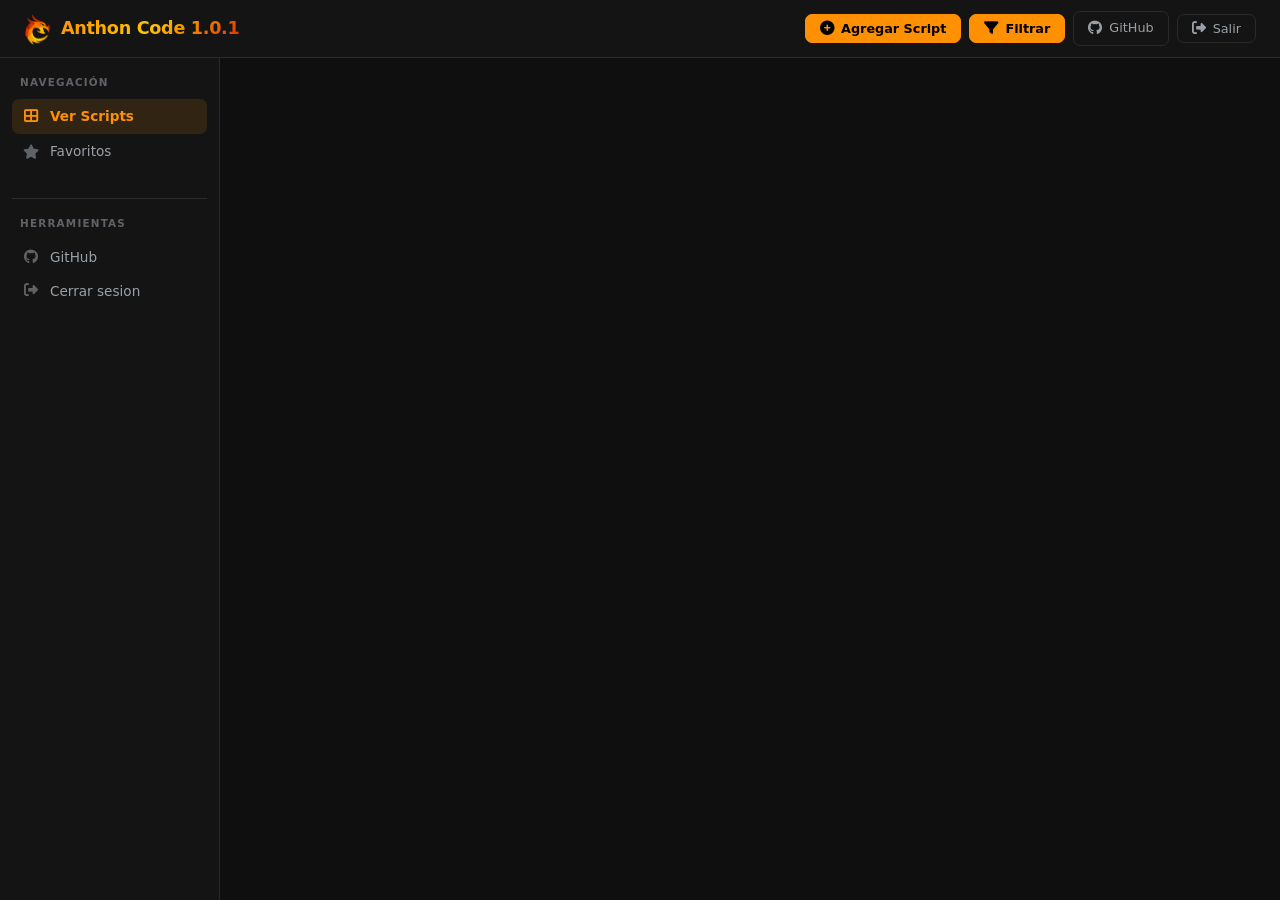
==== commit f5086715: "Correciones" ====
--- a/anthon-code.html
+++ b/anthon-code.html
@@ -56,11 +56,7 @@
             </div>
         </div>
 
-        <!-- BARRA DE BÚSQUEDA CENTRAL -->
-        <div class="header-search">
-            <i class="fas fa-search header-search-icon"></i>
-            <input type="text" id="search-input" placeholder='Buscar scripts...' autocomplete="off">
-        </div>
+  
 
         <div class="header-actions">
             <!-- BOTÓN FILTROS -->
--- a/styles/anthon-code.css
+++ b/styles/anthon-code.css
@@ -1238,7 +1238,7 @@
     box-shadow: 0 10px 40px rgba(0,0,0,0.6);
 }
 
-.code-mirror-wrapper.expanded .CodeMirror { height: calc(100% - 50px) !important; font-size: 16px; }
+.code-mirror-wrapper.expanded .CodeMirror { height: calc(100% - 50px) !important; font-size: 14px; }
 
 .expand-exit-btn {
     position: absolute;
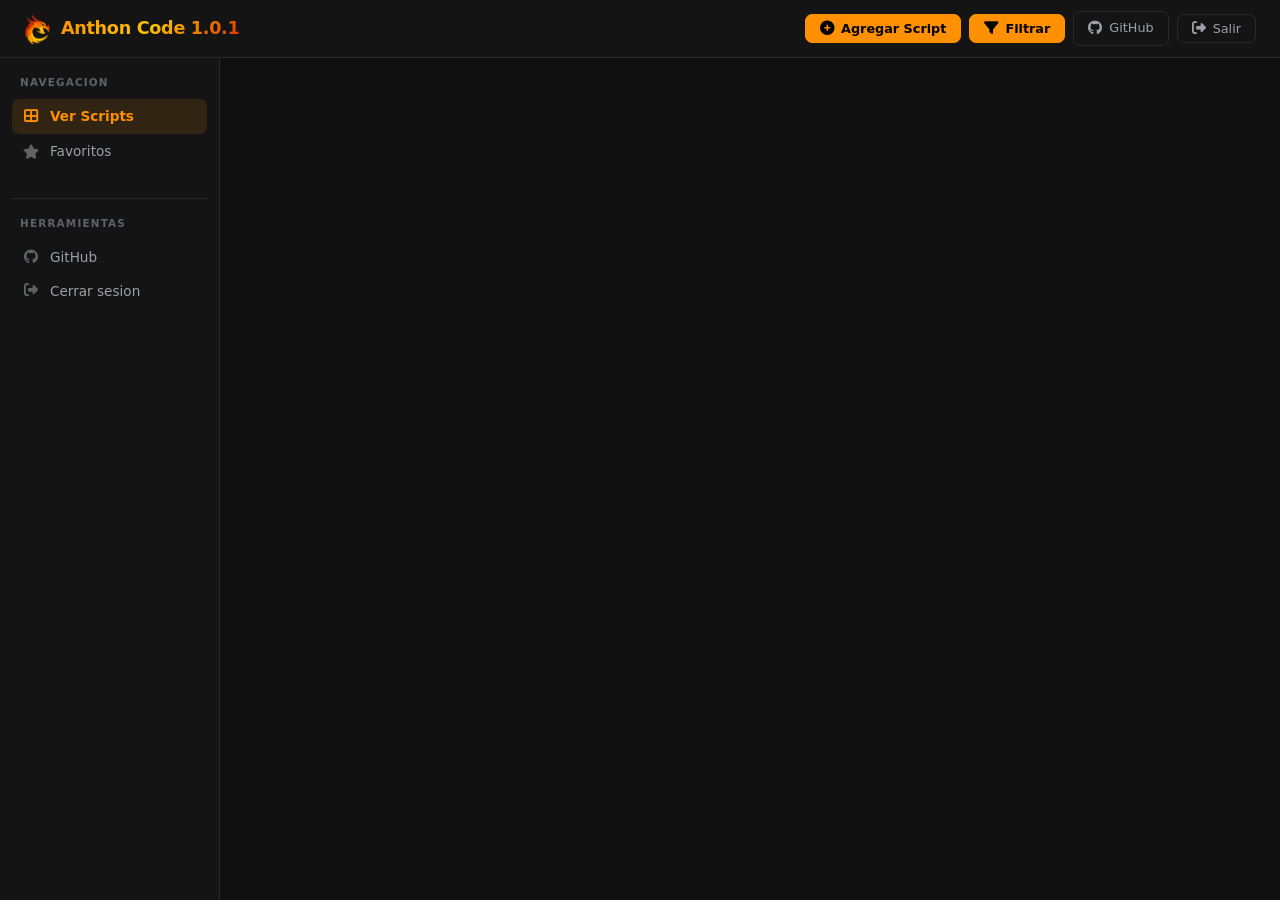
==== commit 26957a8d: "Correccion Textos" ====
--- a/anthon-code.html
+++ b/anthon-code.html
@@ -100,7 +100,7 @@
         <!-- SIDEBAR IZQUIERDO -->
         <aside class="sidebar">
             <div class="sidebar-section">
-                <span class="sidebar-label">Navegación</span>
+                <span class="sidebar-label">Navegacion</span>
                 <a href="#" id="view-scripts-link" class="sidebar-link active">
                     <i class="fas fa-th-large"></i>
                     Ver Scripts
@@ -132,9 +132,9 @@
                 <div class="scripts-container" id="scripts-container"></div>
             </div>
 
-            <!-- FORMULARIO AGREGAR SCRIPT - AHORA ES UN MODAL QUE SE ABRE DESDE EL BOTÓN -->
+            <!--  -->
             <div id="add-script-section" class="container" style="display: none;">
-                <!-- Este div ya no se usa, ahora usamos el modal -->
+                <!--  -->
             </div>
         </main>
     </div><!-- /page-layout -->
@@ -181,10 +181,7 @@
                 <!-- Indicador de pasos -->
                 <div class="form-steps">
                     <div class="add-step-indicator active" data-step="1">   
-                        <span class="step-label">Escribir Código</span>
-                    </div>
-                    <div class="add-step-indicator" data-step="2">
-                        <span class="step-label">Información</span>
+                        <span class="step-label">Escribir Codigo</span>
                     </div>
                 </div>
                 
@@ -192,13 +189,13 @@
                 <div id="add-step-1" class="form-step active">
                     <div class="form-group">
                         <div style="display: flex; justify-content: space-between; align-items: center; margin-bottom: 10px;">
-                            <label for="add-script-content"><i class="fas fa-code"></i> Código:</label>
+                            <label for="add-script-content"><i class="fas fa-code"></i> Codigo:</label>
                             <button type="button" id="expand-add-editor-btn" class="btn-mini">
                                 <i class="fas fa-expand"></i> Expandir
                             </button>
                         </div>
                         <div class="code-mirror-wrapper">
-                            <textarea id="add-script-content" placeholder="Escribe tu código aquí..."></textarea>
+                            <textarea id="add-script-content" placeholder="Escribe Codigo..."></textarea>
                         </div>
                     </div>
                     <div class="step-buttons">
@@ -325,7 +322,7 @@
                 <!-- Indicador de pasos -->
                 <div class="form-steps">
                     <div class="step-indicator active" data-step="1">   
-                        <span class="step-label">Editar Código</span>
+                        <span class="step-label">Editar Codigo</span>
                     </div>
                     <div class="step-indicator" data-step="2">
                         <span class="step-label">Información</span>
@@ -336,13 +333,13 @@
                 <div id="edit-step-1" class="form-step active">
                     <div class="form-group">
                         <div style="display: flex; justify-content: space-between; align-items: center; margin-bottom: 10px;">
-                            <label for="edit-script-content"><i class="fas fa-code"></i> Código:</label>
+                            <label for="edit-script-content"><i class="fas fa-code"></i> Codigo:</label>
                             <button type="button" id="expand-edit-editor-btn" class="btn-mini">
                                 <i class="fas fa-expand"></i> Expandir
                             </button>
                         </div>
                         <div class="code-mirror-wrapper">
-                            <textarea id="edit-script-content" placeholder="Escribe tu código aquí..."></textarea>
+                            <textarea id="edit-script-content" placeholder="Escribe Codigo..."></textarea>
                         </div>
                     </div>
                     <div class="step-buttons">
--- a/styles/anthon-code.css
+++ b/styles/anthon-code.css
@@ -2055,4 +2055,7 @@
 
 .code-mirror-wrapper.expanded .CodeMirror {
     height: calc(100% - 50px) !important;
+}
+.cm-s-dracula span.cm-meta{
+    color: #ff6000 !important;
 }
